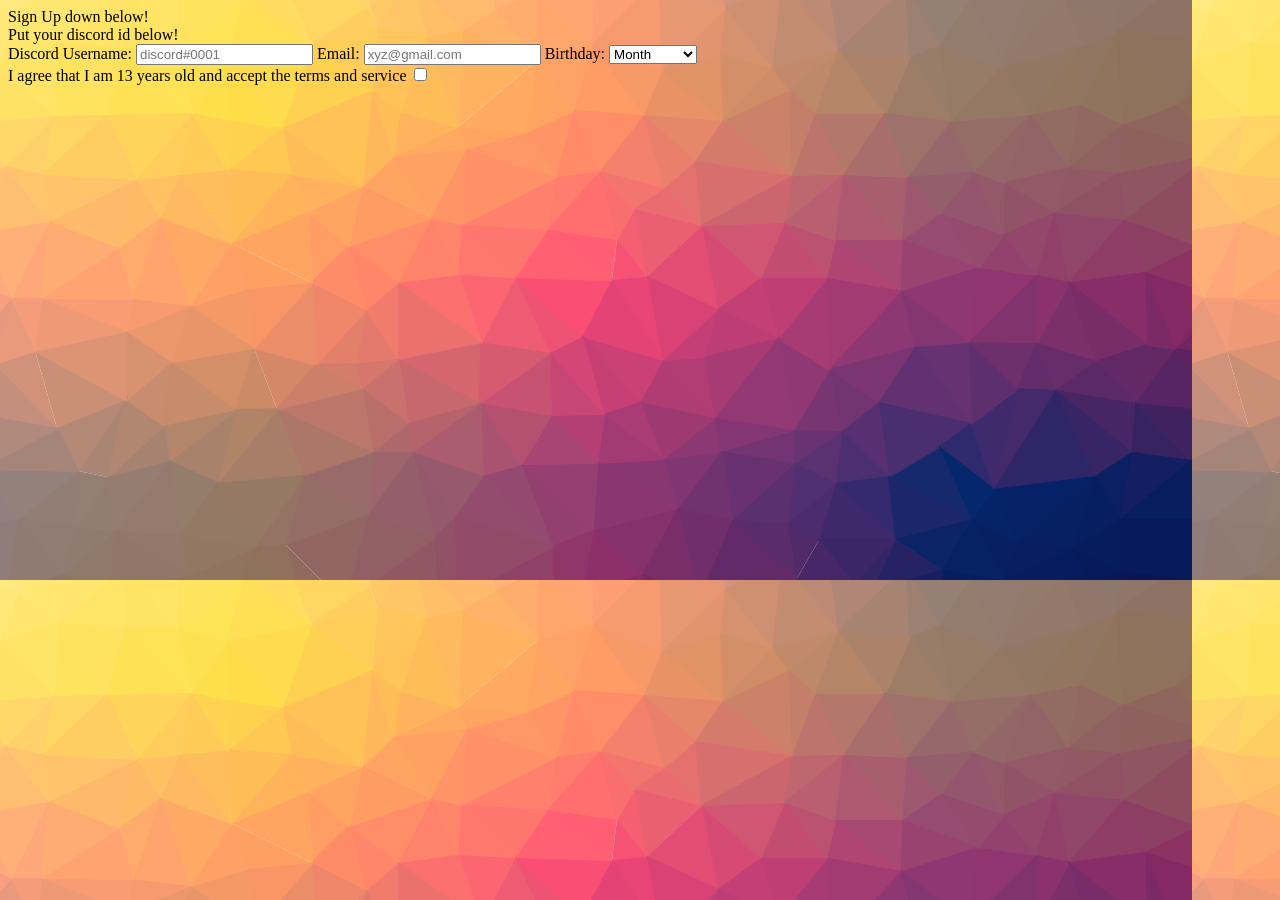
==== index.html @ b668864c "Update index.html" ====
<!DOCTYPE html>
<hmtl>
<head>
  <title> Sign Up for Mod!</title>
</head>
<body background="cool-background.png"
  
 <h1> Sign Up down below!</h1> 
  
  <div id="reg-form"> Put your discord id below!
    <form>
      <label for="first-name"> Discord Username: </label>
             <input type="text" name="first-name" placeholder="discord#0001" required> 
      
      <label for="email"> Email: </label>
             <input type="text" name="email" placeholder="xyz@gmail.com" required> 
  
  
  
  <label for="Month">Birthday: </label>
<select name="Month">
  <option Value="0" selected disabled>Month</option>
  <option Value="Jan">January</option>
  <option Value="Feb">February</option>
  <option Value="March">March</option>
  <option Value="April">April</option>
  <option Value="May">May</option>
  <option Value="June">June</option>
  <option Value="July">July</option>
  <option Value="Aug">August</option>
  <option Value="Sep">September</option>
  <option Value="Oct">October</option>
  <option Value="Nov">November</option>
  <option Value="Dec">December</option>
</select>
  
      </div>
    <label for="agree">I agree that I am 13 years old and accept the terms and service</label>
    <input type="checkbox" name="agree">  
  
          <link rel="icon" href="pictures/cool-background.png">
    </form>
</div>
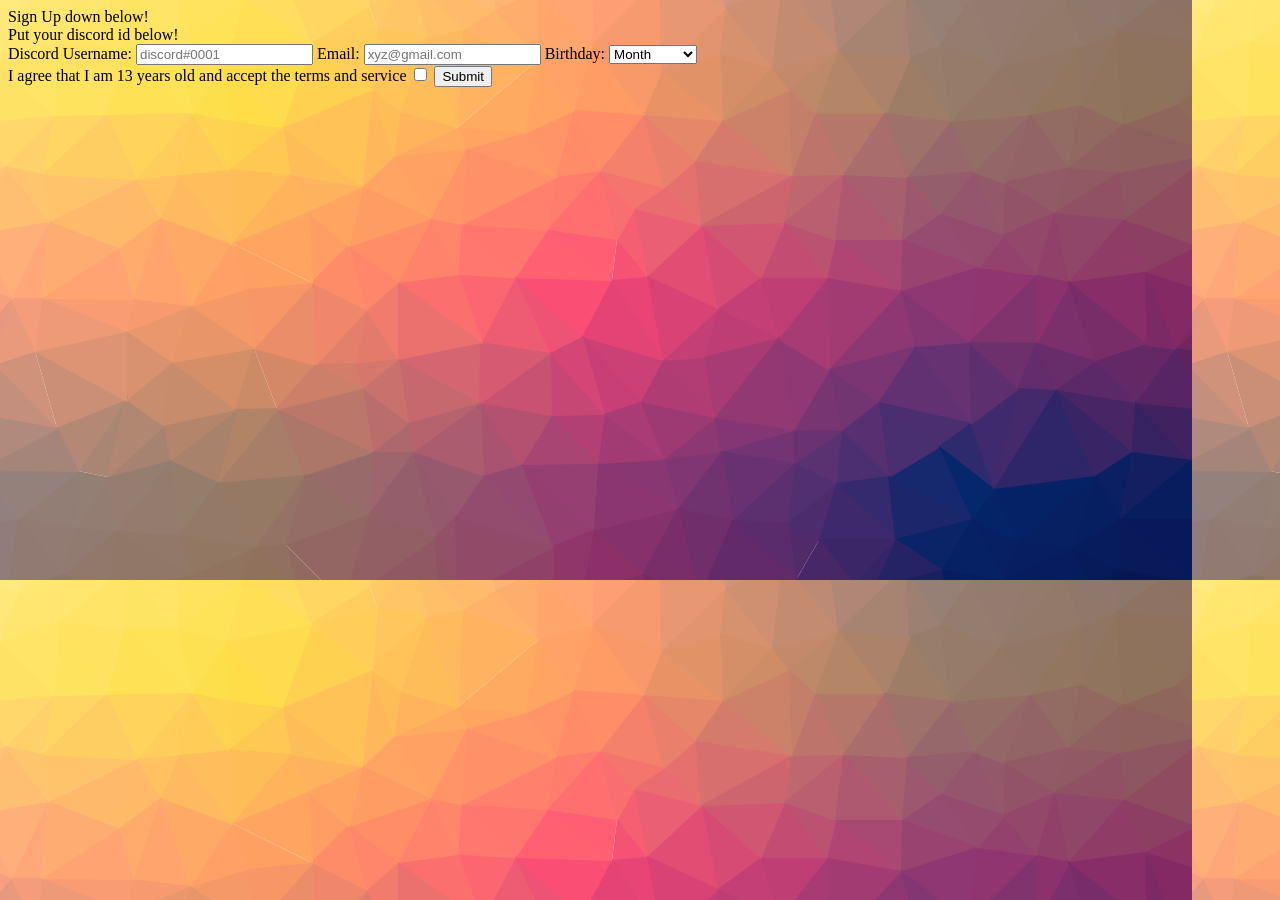
==== commit d0b27317: "Create index.html" ====
--- a/index.html
+++ b/index.html
@@ -37,6 +37,8 @@
       </div>
     <label for="agree">I agree that I am 13 years old and accept the terms and service</label>
     <input type="checkbox" name="agree">  
+    
+    <button type="submit">Submit</button>
   
           <link rel="icon" href="pictures/cool-background.png">
     </form>
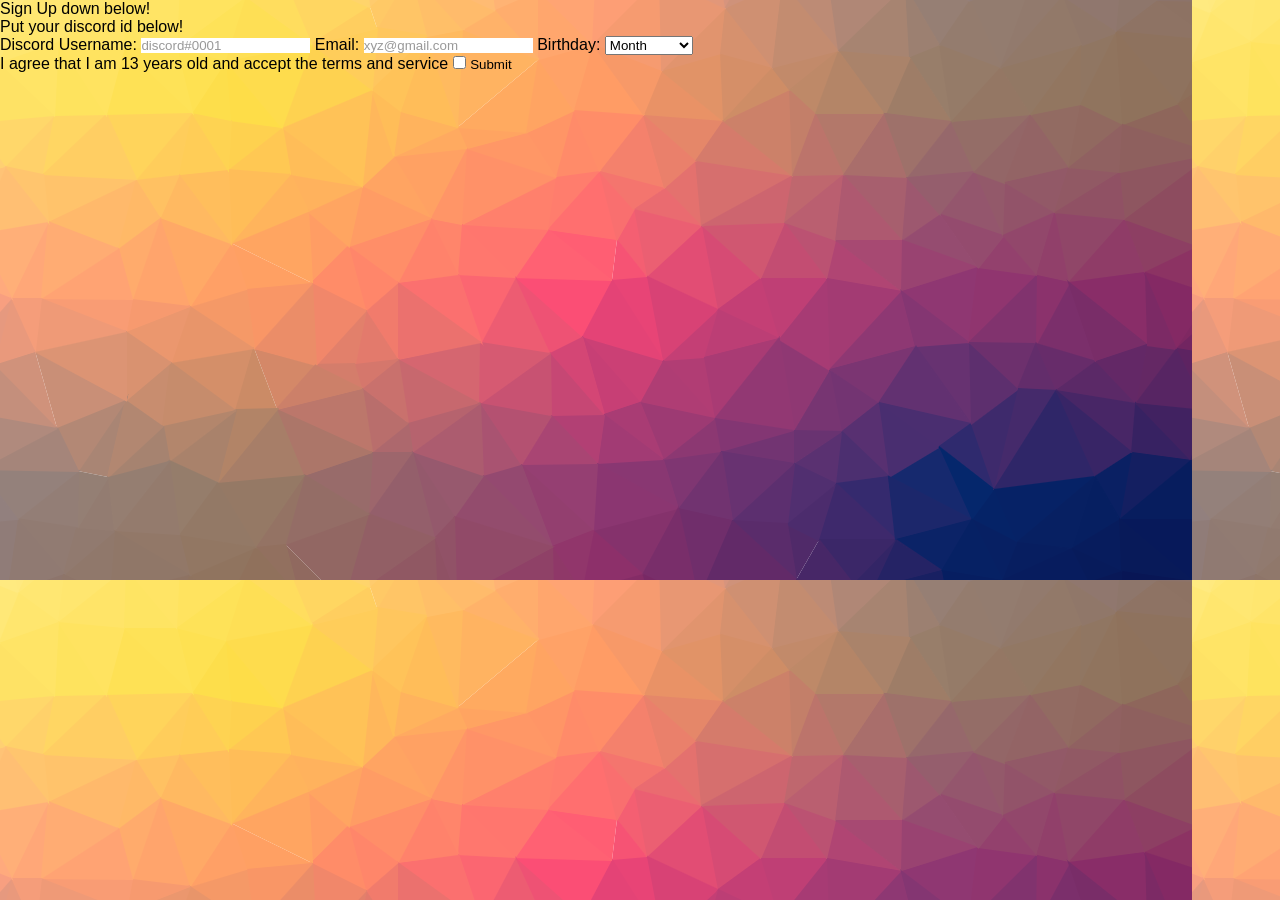
==== commit 2c0bf9a7: "Update index.html" ====
--- a/index.html
+++ b/index.html
@@ -15,7 +15,7 @@
       <label for="email"> Email: </label>
              <input type="text" name="email" placeholder="xyz@gmail.com" required> 
   
-  
+  <link rel="stylesheet" type="text/css" href="style.css">
   
   <label for="Month">Birthday: </label>
 <select name="Month">
--- a/style.css
+++ b/style.css
@@ -0,0 +1,437 @@
+
+
+
+
+/*//////////////////////////////////////////////////////////////////
+[ FONT ]*/
+
+@font-face {
+  font-family: Montserrat-Regular;
+  src: url('../fonts/montserrat/Montserrat-Regular.ttf'); 
+}
+
+@font-face {
+  font-family: Montserrat-Bold;
+  src: url('../fonts/montserrat/Montserrat-Bold.ttf'); 
+}
+
+@font-face {
+  font-family: Montserrat-ExtraBold;
+  src: url('../fonts/montserrat/Montserrat-ExtraBold.ttf'); 
+}
+
+@font-face {
+  font-family: Montserrat-Medium;
+  src: url('../fonts/montserrat/Montserrat-Medium.ttf'); 
+}
+
+
+
+/*//////////////////////////////////////////////////////////////////
+[ RESTYLE TAG ]*/
+
+* {
+	margin: 0px; 
+	padding: 0px; 
+	box-sizing: border-box;
+}
+
+body, html {
+	height: 100%;
+	font-family: Montserrat-Regular, sans-serif;
+}
+
+/*---------------------------------------------*/
+a {
+	font-family: Montserrat-Regular;
+	font-size: 14px;
+	line-height: 1.7;
+	color: #666666;
+	margin: 0px;
+	transition: all 0.4s;
+	-webkit-transition: all 0.4s;
+  -o-transition: all 0.4s;
+  -moz-transition: all 0.4s;
+}
+
+a:focus {
+	outline: none !important;
+}
+
+a:hover {
+	text-decoration: none;
+	color: #57b846;
+}
+
+/*---------------------------------------------*/
+h1,h2,h3,h4,h5,h6 {
+	margin: 0px;
+}
+
+p {
+	font-family: Montserrat-Regular;
+	font-size: 14px;
+	line-height: 1.7;
+	color: #666666;
+	margin: 0px;
+}
+
+ul, li {
+	margin: 0px;
+	list-style-type: none;
+}
+
+
+/*---------------------------------------------*/
+input {
+	outline: none;
+	border: none;
+}
+
+textarea {
+  outline: none;
+  border: none;
+}
+
+textarea:focus, input:focus {
+  border-color: transparent !important;
+}
+
+input::-webkit-input-placeholder { color: #999999; }
+input:-moz-placeholder { color: #999999; }
+input::-moz-placeholder { color: #999999; }
+input:-ms-input-placeholder { color: #999999; }
+
+textarea::-webkit-input-placeholder { color: #999999; }
+textarea:-moz-placeholder { color: #999999; }
+textarea::-moz-placeholder { color: #999999; }
+textarea:-ms-input-placeholder { color: #999999; }
+
+/*---------------------------------------------*/
+button {
+	outline: none !important;
+	border: none;
+	background: transparent;
+}
+
+button:hover {
+	cursor: pointer;
+}
+
+iframe {
+	border: none !important;
+}
+
+
+
+
+/*//////////////////////////////////////////////////////////////////
+[ Contact 1 ]*/
+
+.contact1 {
+  width: 100%;
+  min-height: 100%;
+  padding: 15px;
+
+  background: #009bff;
+  background: -webkit-linear-gradient(left, #0072ff, #00c6ff);
+  background: -o-linear-gradient(left, #0072ff, #00c6ff);
+  background: -moz-linear-gradient(left, #0072ff, #00c6ff);
+  background: linear-gradient(left, #0072ff, #00c6ff);
+
+  display: -webkit-box;
+  display: -webkit-flex;
+  display: -moz-box;
+  display: -ms-flexbox;
+  display: flex;
+  flex-wrap: wrap;
+  justify-content: center;
+  align-items: center;
+}
+
+.container-contact1 {
+  width: 1163px;
+  background: #fff;
+  border-radius: 10px;
+  overflow: hidden;
+
+  display: -webkit-box;
+  display: -webkit-flex;
+  display: -moz-box;
+  display: -ms-flexbox;
+  display: flex;
+  flex-wrap: wrap;
+  justify-content: space-between;
+  align-items: center;
+
+  padding: 90px 130px 88px 148px;
+}
+
+/*------------------------------------------------------------------
+[  ]*/
+.contact1-pic {
+  width: 296px;
+}
+
+.contact1-pic img {
+  max-width: 100%;
+}
+
+
+/*------------------------------------------------------------------
+[  ]*/
+.contact1-form {
+  width: 390px;
+}
+
+.contact1-form-title {
+  display: block;
+  font-family: Montserrat-ExtraBold;
+  font-size: 24px;
+  color: #333333;
+  line-height: 1.2;
+  text-align: center;
+  padding-bottom: 44px;
+}
+
+input.input1 {
+  height: 50px;
+  border-radius: 25px;
+  padding: 0 30px;
+}
+input.input1 + .shadow-input1 {
+  border-radius: 25px;
+}
+
+textarea.input1 {
+  min-height: 150px;
+  border-radius: 25px;
+  padding: 12px 30px;
+}
+textarea.input1 + .shadow-input1 {
+  border-radius: 25px;
+}
+
+/*---------------------------------------------*/
+.wrap-input1 {
+  position: relative;
+  width: 100%;
+  z-index: 1;
+  margin-bottom: 20px;
+}
+
+.input1 {
+  display: block;
+  width: 100%;
+  background: #e6e6e6;
+  font-family: Montserrat-Bold;
+  font-size: 15px;
+  line-height: 1.5;
+  color: #666666;
+}
+
+.shadow-input1 {
+  content: '';
+  display: block;
+  position: absolute;
+  bottom: 0;
+  left: 0;
+  z-index: -1;
+  width: 100%;
+  height: 100%;
+  box-shadow: 0px 0px 0px 0px;
+  color: rgba(87,184,70, 0.5);
+}
+
+.input1:focus + .shadow-input1 {
+  -webkit-animation: anim-shadow 0.5s ease-in-out forwards;
+  animation: anim-shadow 0.5s ease-in-out forwards;
+}
+
+@-webkit-keyframes anim-shadow {
+  to {
+    box-shadow: 0px 0px 80px 30px;
+    opacity: 0;
+  }
+}
+
+@keyframes anim-shadow {
+  to {
+    box-shadow: 0px 0px 80px 30px;
+    opacity: 0;
+  }
+}
+
+/*---------------------------------------------*/
+.container-contact1-form-btn {
+  display: -webkit-box;
+  display: -webkit-flex;
+  display: -moz-box;
+  display: -ms-flexbox;
+  display: flex;
+  flex-wrap: wrap;
+  justify-content: center;
+}
+
+.contact1-form-btn {
+  min-width: 193px;
+  height: 50px;
+  border-radius: 25px;
+  background: #57b846;
+  font-family: Montserrat-Bold;
+  font-size: 15px;
+  line-height: 1.5;
+  color: #fff;
+  display: -webkit-box;
+  display: -webkit-flex;
+  display: -moz-box;
+  display: -ms-flexbox;
+  display: flex;
+  justify-content: center;
+  align-items: center;
+  padding: 0 25px;
+
+  -webkit-transition: all 0.4s;
+  -o-transition: all 0.4s;
+  -moz-transition: all 0.4s;
+  transition: all 0.4s;
+}
+
+.contact1-form-btn i {
+  margin-left: 7px;
+
+  -webkit-transition: all 0.4s;
+  -o-transition: all 0.4s;
+  -moz-transition: all 0.4s;
+  transition: all 0.4s;
+}
+
+.contact1-form-btn:hover {
+  background: #333333;
+}
+
+.contact1-form-btn:hover i {
+  -webkit-transform: translateX(10px);
+  -moz-transform: translateX(10px);
+  -ms-transform: translateX(10px);
+  -o-transform: translateX(10px);
+  transform: translateX(10px);
+}
+
+
+
+
+/*------------------------------------------------------------------
+[ Responsive ]*/
+
+@media (max-width: 1200px) {
+  .contact1-pic {
+    width: 33.5%;
+  }
+
+  .contact1-form {
+    width: 44%;
+  }
+}
+
+@media (max-width: 992px) {
+  .container-contact1 {
+    padding: 90px 80px 88px 90px;
+  }
+
+  .contact1-pic {
+    width: 35%;
+  }
+
+  .contact1-form {
+    width: 55%;
+  }
+}
+
+@media (max-width: 768px) {
+  .container-contact1 {
+    padding: 90px 80px 88px 80px;
+  }
+
+  .contact1-pic {
+    display: none;
+  }
+
+  .contact1-form {
+    width: 100%;
+  }
+}
+
+@media (max-width: 576px) {
+  .container-contact1 {
+    padding: 90px 15px 88px 15px;
+  }
+}
+
+
+/*------------------------------------------------------------------
+[ Alert validate ]*/
+
+.validate-input {
+  position: relative;
+}
+
+.alert-validate::before {
+  content: attr(data-validate);
+  position: absolute;
+  max-width: 70%;
+  background-color: white;
+  border: 1px solid #c80000;
+  border-radius: 13px;
+  padding: 4px 25px 4px 10px;
+  top: 50%;
+  -webkit-transform: translateY(-50%);
+  -moz-transform: translateY(-50%);
+  -ms-transform: translateY(-50%);
+  -o-transform: translateY(-50%);
+  transform: translateY(-50%);
+  right: 8px;
+  pointer-events: none;
+
+  font-family: Montserrat-Medium;
+  color: #c80000;
+  font-size: 13px;
+  line-height: 1.4;
+  text-align: left;
+
+  visibility: hidden;
+  opacity: 0;
+
+  -webkit-transition: opacity 0.4s;
+  -o-transition: opacity 0.4s;
+  -moz-transition: opacity 0.4s;
+  transition: opacity 0.4s;
+}
+
+.alert-validate::after {
+  content: "\f06a";
+  font-family: FontAwesome;
+  display: block;
+  position: absolute;
+  color: #c80000;
+  font-size: 15px;
+  top: 50%;
+  -webkit-transform: translateY(-50%);
+  -moz-transform: translateY(-50%);
+  -ms-transform: translateY(-50%);
+  -o-transform: translateY(-50%);
+  transform: translateY(-50%);
+  right: 13px;
+}
+
+.alert-validate:hover:before {
+  visibility: visible;
+  opacity: 1;
+}
+
+@media (max-width: 992px) {
+  .alert-validate::before {
+    visibility: visible;
+    opacity: 1;
+  }
+}
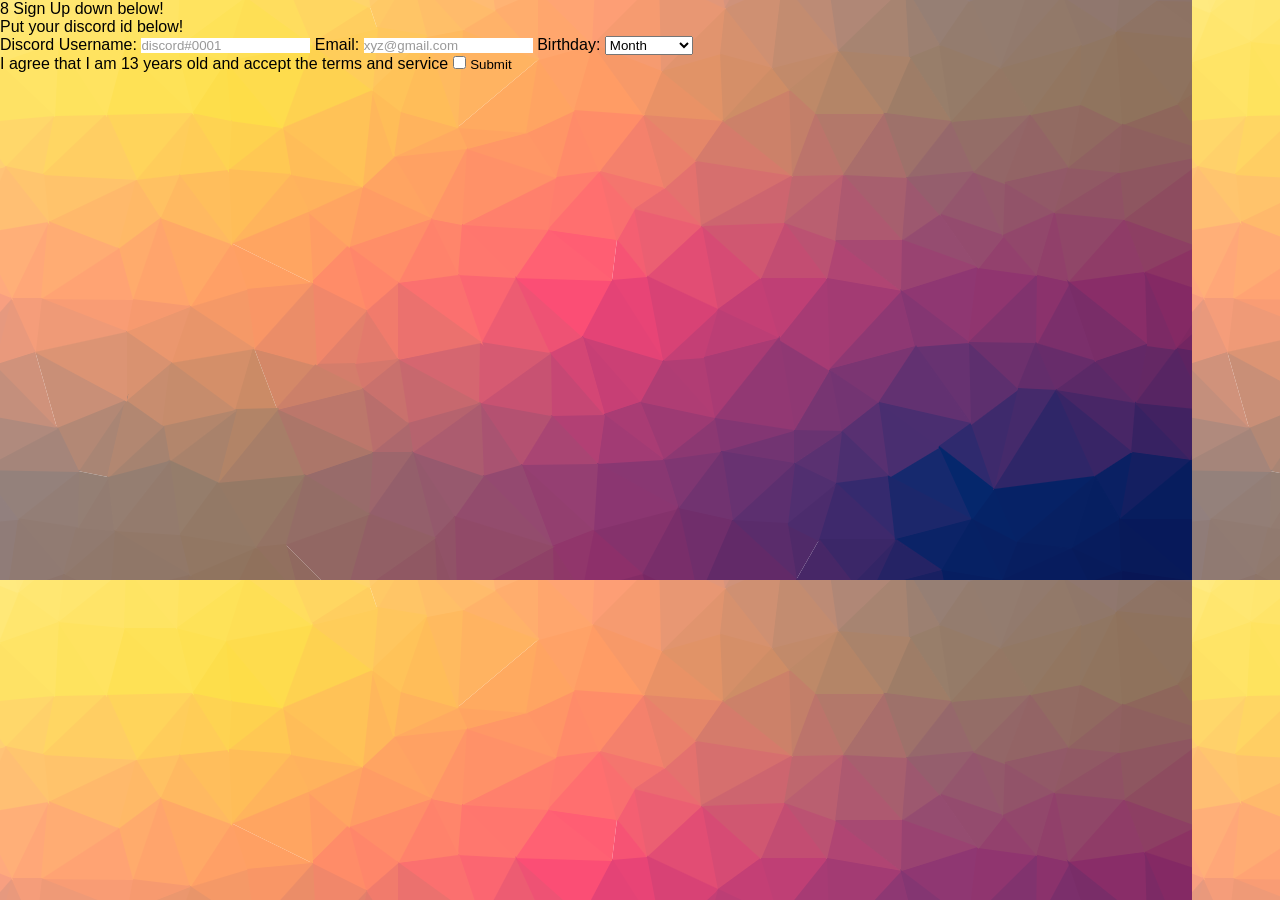
==== commit 918c81a8: "Update index.html" ====
--- a/index.html
+++ b/index.html
@@ -1,4 +1,4 @@
-<!DOCTYPE html>
+8<!DOCTYPE html>
 <hmtl>
 <head>
   <title> Sign Up for Mod!</title>
@@ -16,6 +16,7 @@
              <input type="text" name="email" placeholder="xyz@gmail.com" required> 
   
   <link rel="stylesheet" type="text/css" href="style.css">
+  <link rel="stylesheet" type="text/css" href="util.css">
   
   <label for="Month">Birthday: </label>
 <select name="Month">
--- a/util.css
+++ b/util.css
@@ -0,0 +1,2993 @@
+/*[ FONT SIZE ]
+///////////////////////////////////////////////////////////
+*/
+.fs-1 {font-size: 1px;}
+.fs-2 {font-size: 2px;}
+.fs-3 {font-size: 3px;}
+.fs-4 {font-size: 4px;}
+.fs-5 {font-size: 5px;}
+.fs-6 {font-size: 6px;}
+.fs-7 {font-size: 7px;}
+.fs-8 {font-size: 8px;}
+.fs-9 {font-size: 9px;}
+.fs-10 {font-size: 10px;}
+.fs-11 {font-size: 11px;}
+.fs-12 {font-size: 12px;}
+.fs-13 {font-size: 13px;}
+.fs-14 {font-size: 14px;}
+.fs-15 {font-size: 15px;}
+.fs-16 {font-size: 16px;}
+.fs-17 {font-size: 17px;}
+.fs-18 {font-size: 18px;}
+.fs-19 {font-size: 19px;}
+.fs-20 {font-size: 20px;}
+.fs-21 {font-size: 21px;}
+.fs-22 {font-size: 22px;}
+.fs-23 {font-size: 23px;}
+.fs-24 {font-size: 24px;}
+.fs-25 {font-size: 25px;}
+.fs-26 {font-size: 26px;}
+.fs-27 {font-size: 27px;}
+.fs-28 {font-size: 28px;}
+.fs-29 {font-size: 29px;}
+.fs-30 {font-size: 30px;}
+.fs-31 {font-size: 31px;}
+.fs-32 {font-size: 32px;}
+.fs-33 {font-size: 33px;}
+.fs-34 {font-size: 34px;}
+.fs-35 {font-size: 35px;}
+.fs-36 {font-size: 36px;}
+.fs-37 {font-size: 37px;}
+.fs-38 {font-size: 38px;}
+.fs-39 {font-size: 39px;}
+.fs-40 {font-size: 40px;}
+.fs-41 {font-size: 41px;}
+.fs-42 {font-size: 42px;}
+.fs-43 {font-size: 43px;}
+.fs-44 {font-size: 44px;}
+.fs-45 {font-size: 45px;}
+.fs-46 {font-size: 46px;}
+.fs-47 {font-size: 47px;}
+.fs-48 {font-size: 48px;}
+.fs-49 {font-size: 49px;}
+.fs-50 {font-size: 50px;}
+.fs-51 {font-size: 51px;}
+.fs-52 {font-size: 52px;}
+.fs-53 {font-size: 53px;}
+.fs-54 {font-size: 54px;}
+.fs-55 {font-size: 55px;}
+.fs-56 {font-size: 56px;}
+.fs-57 {font-size: 57px;}
+.fs-58 {font-size: 58px;}
+.fs-59 {font-size: 59px;}
+.fs-60 {font-size: 60px;}
+.fs-61 {font-size: 61px;}
+.fs-62 {font-size: 62px;}
+.fs-63 {font-size: 63px;}
+.fs-64 {font-size: 64px;}
+.fs-65 {font-size: 65px;}
+.fs-66 {font-size: 66px;}
+.fs-67 {font-size: 67px;}
+.fs-68 {font-size: 68px;}
+.fs-69 {font-size: 69px;}
+.fs-70 {font-size: 70px;}
+.fs-71 {font-size: 71px;}
+.fs-72 {font-size: 72px;}
+.fs-73 {font-size: 73px;}
+.fs-74 {font-size: 74px;}
+.fs-75 {font-size: 75px;}
+.fs-76 {font-size: 76px;}
+.fs-77 {font-size: 77px;}
+.fs-78 {font-size: 78px;}
+.fs-79 {font-size: 79px;}
+.fs-80 {font-size: 80px;}
+.fs-81 {font-size: 81px;}
+.fs-82 {font-size: 82px;}
+.fs-83 {font-size: 83px;}
+.fs-84 {font-size: 84px;}
+.fs-85 {font-size: 85px;}
+.fs-86 {font-size: 86px;}
+.fs-87 {font-size: 87px;}
+.fs-88 {font-size: 88px;}
+.fs-89 {font-size: 89px;}
+.fs-90 {font-size: 90px;}
+.fs-91 {font-size: 91px;}
+.fs-92 {font-size: 92px;}
+.fs-93 {font-size: 93px;}
+.fs-94 {font-size: 94px;}
+.fs-95 {font-size: 95px;}
+.fs-96 {font-size: 96px;}
+.fs-97 {font-size: 97px;}
+.fs-98 {font-size: 98px;}
+.fs-99 {font-size: 99px;}
+.fs-100 {font-size: 100px;}
+.fs-101 {font-size: 101px;}
+.fs-102 {font-size: 102px;}
+.fs-103 {font-size: 103px;}
+.fs-104 {font-size: 104px;}
+.fs-105 {font-size: 105px;}
+.fs-106 {font-size: 106px;}
+.fs-107 {font-size: 107px;}
+.fs-108 {font-size: 108px;}
+.fs-109 {font-size: 109px;}
+.fs-110 {font-size: 110px;}
+.fs-111 {font-size: 111px;}
+.fs-112 {font-size: 112px;}
+.fs-113 {font-size: 113px;}
+.fs-114 {font-size: 114px;}
+.fs-115 {font-size: 115px;}
+.fs-116 {font-size: 116px;}
+.fs-117 {font-size: 117px;}
+.fs-118 {font-size: 118px;}
+.fs-119 {font-size: 119px;}
+.fs-120 {font-size: 120px;}
+.fs-121 {font-size: 121px;}
+.fs-122 {font-size: 122px;}
+.fs-123 {font-size: 123px;}
+.fs-124 {font-size: 124px;}
+.fs-125 {font-size: 125px;}
+.fs-126 {font-size: 126px;}
+.fs-127 {font-size: 127px;}
+.fs-128 {font-size: 128px;}
+.fs-129 {font-size: 129px;}
+.fs-130 {font-size: 130px;}
+.fs-131 {font-size: 131px;}
+.fs-132 {font-size: 132px;}
+.fs-133 {font-size: 133px;}
+.fs-134 {font-size: 134px;}
+.fs-135 {font-size: 135px;}
+.fs-136 {font-size: 136px;}
+.fs-137 {font-size: 137px;}
+.fs-138 {font-size: 138px;}
+.fs-139 {font-size: 139px;}
+.fs-140 {font-size: 140px;}
+.fs-141 {font-size: 141px;}
+.fs-142 {font-size: 142px;}
+.fs-143 {font-size: 143px;}
+.fs-144 {font-size: 144px;}
+.fs-145 {font-size: 145px;}
+.fs-146 {font-size: 146px;}
+.fs-147 {font-size: 147px;}
+.fs-148 {font-size: 148px;}
+.fs-149 {font-size: 149px;}
+.fs-150 {font-size: 150px;}
+.fs-151 {font-size: 151px;}
+.fs-152 {font-size: 152px;}
+.fs-153 {font-size: 153px;}
+.fs-154 {font-size: 154px;}
+.fs-155 {font-size: 155px;}
+.fs-156 {font-size: 156px;}
+.fs-157 {font-size: 157px;}
+.fs-158 {font-size: 158px;}
+.fs-159 {font-size: 159px;}
+.fs-160 {font-size: 160px;}
+.fs-161 {font-size: 161px;}
+.fs-162 {font-size: 162px;}
+.fs-163 {font-size: 163px;}
+.fs-164 {font-size: 164px;}
+.fs-165 {font-size: 165px;}
+.fs-166 {font-size: 166px;}
+.fs-167 {font-size: 167px;}
+.fs-168 {font-size: 168px;}
+.fs-169 {font-size: 169px;}
+.fs-170 {font-size: 170px;}
+.fs-171 {font-size: 171px;}
+.fs-172 {font-size: 172px;}
+.fs-173 {font-size: 173px;}
+.fs-174 {font-size: 174px;}
+.fs-175 {font-size: 175px;}
+.fs-176 {font-size: 176px;}
+.fs-177 {font-size: 177px;}
+.fs-178 {font-size: 178px;}
+.fs-179 {font-size: 179px;}
+.fs-180 {font-size: 180px;}
+.fs-181 {font-size: 181px;}
+.fs-182 {font-size: 182px;}
+.fs-183 {font-size: 183px;}
+.fs-184 {font-size: 184px;}
+.fs-185 {font-size: 185px;}
+.fs-186 {font-size: 186px;}
+.fs-187 {font-size: 187px;}
+.fs-188 {font-size: 188px;}
+.fs-189 {font-size: 189px;}
+.fs-190 {font-size: 190px;}
+.fs-191 {font-size: 191px;}
+.fs-192 {font-size: 192px;}
+.fs-193 {font-size: 193px;}
+.fs-194 {font-size: 194px;}
+.fs-195 {font-size: 195px;}
+.fs-196 {font-size: 196px;}
+.fs-197 {font-size: 197px;}
+.fs-198 {font-size: 198px;}
+.fs-199 {font-size: 199px;}
+.fs-200 {font-size: 200px;}
+
+/*[ PADDING ]
+///////////////////////////////////////////////////////////
+*/
+.p-t-0 {padding-top: 0px;}
+.p-t-1 {padding-top: 1px;}
+.p-t-2 {padding-top: 2px;}
+.p-t-3 {padding-top: 3px;}
+.p-t-4 {padding-top: 4px;}
+.p-t-5 {padding-top: 5px;}
+.p-t-6 {padding-top: 6px;}
+.p-t-7 {padding-top: 7px;}
+.p-t-8 {padding-top: 8px;}
+.p-t-9 {padding-top: 9px;}
+.p-t-10 {padding-top: 10px;}
+.p-t-11 {padding-top: 11px;}
+.p-t-12 {padding-top: 12px;}
+.p-t-13 {padding-top: 13px;}
+.p-t-14 {padding-top: 14px;}
+.p-t-15 {padding-top: 15px;}
+.p-t-16 {padding-top: 16px;}
+.p-t-17 {padding-top: 17px;}
+.p-t-18 {padding-top: 18px;}
+.p-t-19 {padding-top: 19px;}
+.p-t-20 {padding-top: 20px;}
+.p-t-21 {padding-top: 21px;}
+.p-t-22 {padding-top: 22px;}
+.p-t-23 {padding-top: 23px;}
+.p-t-24 {padding-top: 24px;}
+.p-t-25 {padding-top: 25px;}
+.p-t-26 {padding-top: 26px;}
+.p-t-27 {padding-top: 27px;}
+.p-t-28 {padding-top: 28px;}
+.p-t-29 {padding-top: 29px;}
+.p-t-30 {padding-top: 30px;}
+.p-t-31 {padding-top: 31px;}
+.p-t-32 {padding-top: 32px;}
+.p-t-33 {padding-top: 33px;}
+.p-t-34 {padding-top: 34px;}
+.p-t-35 {padding-top: 35px;}
+.p-t-36 {padding-top: 36px;}
+.p-t-37 {padding-top: 37px;}
+.p-t-38 {padding-top: 38px;}
+.p-t-39 {padding-top: 39px;}
+.p-t-40 {padding-top: 40px;}
+.p-t-41 {padding-top: 41px;}
+.p-t-42 {padding-top: 42px;}
+.p-t-43 {padding-top: 43px;}
+.p-t-44 {padding-top: 44px;}
+.p-t-45 {padding-top: 45px;}
+.p-t-46 {padding-top: 46px;}
+.p-t-47 {padding-top: 47px;}
+.p-t-48 {padding-top: 48px;}
+.p-t-49 {padding-top: 49px;}
+.p-t-50 {padding-top: 50px;}
+.p-t-51 {padding-top: 51px;}
+.p-t-52 {padding-top: 52px;}
+.p-t-53 {padding-top: 53px;}
+.p-t-54 {padding-top: 54px;}
+.p-t-55 {padding-top: 55px;}
+.p-t-56 {padding-top: 56px;}
+.p-t-57 {padding-top: 57px;}
+.p-t-58 {padding-top: 58px;}
+.p-t-59 {padding-top: 59px;}
+.p-t-60 {padding-top: 60px;}
+.p-t-61 {padding-top: 61px;}
+.p-t-62 {padding-top: 62px;}
+.p-t-63 {padding-top: 63px;}
+.p-t-64 {padding-top: 64px;}
+.p-t-65 {padding-top: 65px;}
+.p-t-66 {padding-top: 66px;}
+.p-t-67 {padding-top: 67px;}
+.p-t-68 {padding-top: 68px;}
+.p-t-69 {padding-top: 69px;}
+.p-t-70 {padding-top: 70px;}
+.p-t-71 {padding-top: 71px;}
+.p-t-72 {padding-top: 72px;}
+.p-t-73 {padding-top: 73px;}
+.p-t-74 {padding-top: 74px;}
+.p-t-75 {padding-top: 75px;}
+.p-t-76 {padding-top: 76px;}
+.p-t-77 {padding-top: 77px;}
+.p-t-78 {padding-top: 78px;}
+.p-t-79 {padding-top: 79px;}
+.p-t-80 {padding-top: 80px;}
+.p-t-81 {padding-top: 81px;}
+.p-t-82 {padding-top: 82px;}
+.p-t-83 {padding-top: 83px;}
+.p-t-84 {padding-top: 84px;}
+.p-t-85 {padding-top: 85px;}
+.p-t-86 {padding-top: 86px;}
+.p-t-87 {padding-top: 87px;}
+.p-t-88 {padding-top: 88px;}
+.p-t-89 {padding-top: 89px;}
+.p-t-90 {padding-top: 90px;}
+.p-t-91 {padding-top: 91px;}
+.p-t-92 {padding-top: 92px;}
+.p-t-93 {padding-top: 93px;}
+.p-t-94 {padding-top: 94px;}
+.p-t-95 {padding-top: 95px;}
+.p-t-96 {padding-top: 96px;}
+.p-t-97 {padding-top: 97px;}
+.p-t-98 {padding-top: 98px;}
+.p-t-99 {padding-top: 99px;}
+.p-t-100 {padding-top: 100px;}
+.p-t-101 {padding-top: 101px;}
+.p-t-102 {padding-top: 102px;}
+.p-t-103 {padding-top: 103px;}
+.p-t-104 {padding-top: 104px;}
+.p-t-105 {padding-top: 105px;}
+.p-t-106 {padding-top: 106px;}
+.p-t-107 {padding-top: 107px;}
+.p-t-108 {padding-top: 108px;}
+.p-t-109 {padding-top: 109px;}
+.p-t-110 {padding-top: 110px;}
+.p-t-111 {padding-top: 111px;}
+.p-t-112 {padding-top: 112px;}
+.p-t-113 {padding-top: 113px;}
+.p-t-114 {padding-top: 114px;}
+.p-t-115 {padding-top: 115px;}
+.p-t-116 {padding-top: 116px;}
+.p-t-117 {padding-top: 117px;}
+.p-t-118 {padding-top: 118px;}
+.p-t-119 {padding-top: 119px;}
+.p-t-120 {padding-top: 120px;}
+.p-t-121 {padding-top: 121px;}
+.p-t-122 {padding-top: 122px;}
+.p-t-123 {padding-top: 123px;}
+.p-t-124 {padding-top: 124px;}
+.p-t-125 {padding-top: 125px;}
+.p-t-126 {padding-top: 126px;}
+.p-t-127 {padding-top: 127px;}
+.p-t-128 {padding-top: 128px;}
+.p-t-129 {padding-top: 129px;}
+.p-t-130 {padding-top: 130px;}
+.p-t-131 {padding-top: 131px;}
+.p-t-132 {padding-top: 132px;}
+.p-t-133 {padding-top: 133px;}
+.p-t-134 {padding-top: 134px;}
+.p-t-135 {padding-top: 135px;}
+.p-t-136 {padding-top: 136px;}
+.p-t-137 {padding-top: 137px;}
+.p-t-138 {padding-top: 138px;}
+.p-t-139 {padding-top: 139px;}
+.p-t-140 {padding-top: 140px;}
+.p-t-141 {padding-top: 141px;}
+.p-t-142 {padding-top: 142px;}
+.p-t-143 {padding-top: 143px;}
+.p-t-144 {padding-top: 144px;}
+.p-t-145 {padding-top: 145px;}
+.p-t-146 {padding-top: 146px;}
+.p-t-147 {padding-top: 147px;}
+.p-t-148 {padding-top: 148px;}
+.p-t-149 {padding-top: 149px;}
+.p-t-150 {padding-top: 150px;}
+.p-t-151 {padding-top: 151px;}
+.p-t-152 {padding-top: 152px;}
+.p-t-153 {padding-top: 153px;}
+.p-t-154 {padding-top: 154px;}
+.p-t-155 {padding-top: 155px;}
+.p-t-156 {padding-top: 156px;}
+.p-t-157 {padding-top: 157px;}
+.p-t-158 {padding-top: 158px;}
+.p-t-159 {padding-top: 159px;}
+.p-t-160 {padding-top: 160px;}
+.p-t-161 {padding-top: 161px;}
+.p-t-162 {padding-top: 162px;}
+.p-t-163 {padding-top: 163px;}
+.p-t-164 {padding-top: 164px;}
+.p-t-165 {padding-top: 165px;}
+.p-t-166 {padding-top: 166px;}
+.p-t-167 {padding-top: 167px;}
+.p-t-168 {padding-top: 168px;}
+.p-t-169 {padding-top: 169px;}
+.p-t-170 {padding-top: 170px;}
+.p-t-171 {padding-top: 171px;}
+.p-t-172 {padding-top: 172px;}
+.p-t-173 {padding-top: 173px;}
+.p-t-174 {padding-top: 174px;}
+.p-t-175 {padding-top: 175px;}
+.p-t-176 {padding-top: 176px;}
+.p-t-177 {padding-top: 177px;}
+.p-t-178 {padding-top: 178px;}
+.p-t-179 {padding-top: 179px;}
+.p-t-180 {padding-top: 180px;}
+.p-t-181 {padding-top: 181px;}
+.p-t-182 {padding-top: 182px;}
+.p-t-183 {padding-top: 183px;}
+.p-t-184 {padding-top: 184px;}
+.p-t-185 {padding-top: 185px;}
+.p-t-186 {padding-top: 186px;}
+.p-t-187 {padding-top: 187px;}
+.p-t-188 {padding-top: 188px;}
+.p-t-189 {padding-top: 189px;}
+.p-t-190 {padding-top: 190px;}
+.p-t-191 {padding-top: 191px;}
+.p-t-192 {padding-top: 192px;}
+.p-t-193 {padding-top: 193px;}
+.p-t-194 {padding-top: 194px;}
+.p-t-195 {padding-top: 195px;}
+.p-t-196 {padding-top: 196px;}
+.p-t-197 {padding-top: 197px;}
+.p-t-198 {padding-top: 198px;}
+.p-t-199 {padding-top: 199px;}
+.p-t-200 {padding-top: 200px;}
+.p-t-201 {padding-top: 201px;}
+.p-t-202 {padding-top: 202px;}
+.p-t-203 {padding-top: 203px;}
+.p-t-204 {padding-top: 204px;}
+.p-t-205 {padding-top: 205px;}
+.p-t-206 {padding-top: 206px;}
+.p-t-207 {padding-top: 207px;}
+.p-t-208 {padding-top: 208px;}
+.p-t-209 {padding-top: 209px;}
+.p-t-210 {padding-top: 210px;}
+.p-t-211 {padding-top: 211px;}
+.p-t-212 {padding-top: 212px;}
+.p-t-213 {padding-top: 213px;}
+.p-t-214 {padding-top: 214px;}
+.p-t-215 {padding-top: 215px;}
+.p-t-216 {padding-top: 216px;}
+.p-t-217 {padding-top: 217px;}
+.p-t-218 {padding-top: 218px;}
+.p-t-219 {padding-top: 219px;}
+.p-t-220 {padding-top: 220px;}
+.p-t-221 {padding-top: 221px;}
+.p-t-222 {padding-top: 222px;}
+.p-t-223 {padding-top: 223px;}
+.p-t-224 {padding-top: 224px;}
+.p-t-225 {padding-top: 225px;}
+.p-t-226 {padding-top: 226px;}
+.p-t-227 {padding-top: 227px;}
+.p-t-228 {padding-top: 228px;}
+.p-t-229 {padding-top: 229px;}
+.p-t-230 {padding-top: 230px;}
+.p-t-231 {padding-top: 231px;}
+.p-t-232 {padding-top: 232px;}
+.p-t-233 {padding-top: 233px;}
+.p-t-234 {padding-top: 234px;}
+.p-t-235 {padding-top: 235px;}
+.p-t-236 {padding-top: 236px;}
+.p-t-237 {padding-top: 237px;}
+.p-t-238 {padding-top: 238px;}
+.p-t-239 {padding-top: 239px;}
+.p-t-240 {padding-top: 240px;}
+.p-t-241 {padding-top: 241px;}
+.p-t-242 {padding-top: 242px;}
+.p-t-243 {padding-top: 243px;}
+.p-t-244 {padding-top: 244px;}
+.p-t-245 {padding-top: 245px;}
+.p-t-246 {padding-top: 246px;}
+.p-t-247 {padding-top: 247px;}
+.p-t-248 {padding-top: 248px;}
+.p-t-249 {padding-top: 249px;}
+.p-t-250 {padding-top: 250px;}
+.p-b-0 {padding-bottom: 0px;}
+.p-b-1 {padding-bottom: 1px;}
+.p-b-2 {padding-bottom: 2px;}
+.p-b-3 {padding-bottom: 3px;}
+.p-b-4 {padding-bottom: 4px;}
+.p-b-5 {padding-bottom: 5px;}
+.p-b-6 {padding-bottom: 6px;}
+.p-b-7 {padding-bottom: 7px;}
+.p-b-8 {padding-bottom: 8px;}
+.p-b-9 {padding-bottom: 9px;}
+.p-b-10 {padding-bottom: 10px;}
+.p-b-11 {padding-bottom: 11px;}
+.p-b-12 {padding-bottom: 12px;}
+.p-b-13 {padding-bottom: 13px;}
+.p-b-14 {padding-bottom: 14px;}
+.p-b-15 {padding-bottom: 15px;}
+.p-b-16 {padding-bottom: 16px;}
+.p-b-17 {padding-bottom: 17px;}
+.p-b-18 {padding-bottom: 18px;}
+.p-b-19 {padding-bottom: 19px;}
+.p-b-20 {padding-bottom: 20px;}
+.p-b-21 {padding-bottom: 21px;}
+.p-b-22 {padding-bottom: 22px;}
+.p-b-23 {padding-bottom: 23px;}
+.p-b-24 {padding-bottom: 24px;}
+.p-b-25 {padding-bottom: 25px;}
+.p-b-26 {padding-bottom: 26px;}
+.p-b-27 {padding-bottom: 27px;}
+.p-b-28 {padding-bottom: 28px;}
+.p-b-29 {padding-bottom: 29px;}
+.p-b-30 {padding-bottom: 30px;}
+.p-b-31 {padding-bottom: 31px;}
+.p-b-32 {padding-bottom: 32px;}
+.p-b-33 {padding-bottom: 33px;}
+.p-b-34 {padding-bottom: 34px;}
+.p-b-35 {padding-bottom: 35px;}
+.p-b-36 {padding-bottom: 36px;}
+.p-b-37 {padding-bottom: 37px;}
+.p-b-38 {padding-bottom: 38px;}
+.p-b-39 {padding-bottom: 39px;}
+.p-b-40 {padding-bottom: 40px;}
+.p-b-41 {padding-bottom: 41px;}
+.p-b-42 {padding-bottom: 42px;}
+.p-b-43 {padding-bottom: 43px;}
+.p-b-44 {padding-bottom: 44px;}
+.p-b-45 {padding-bottom: 45px;}
+.p-b-46 {padding-bottom: 46px;}
+.p-b-47 {padding-bottom: 47px;}
+.p-b-48 {padding-bottom: 48px;}
+.p-b-49 {padding-bottom: 49px;}
+.p-b-50 {padding-bottom: 50px;}
+.p-b-51 {padding-bottom: 51px;}
+.p-b-52 {padding-bottom: 52px;}
+.p-b-53 {padding-bottom: 53px;}
+.p-b-54 {padding-bottom: 54px;}
+.p-b-55 {padding-bottom: 55px;}
+.p-b-56 {padding-bottom: 56px;}
+.p-b-57 {padding-bottom: 57px;}
+.p-b-58 {padding-bottom: 58px;}
+.p-b-59 {padding-bottom: 59px;}
+.p-b-60 {padding-bottom: 60px;}
+.p-b-61 {padding-bottom: 61px;}
+.p-b-62 {padding-bottom: 62px;}
+.p-b-63 {padding-bottom: 63px;}
+.p-b-64 {padding-bottom: 64px;}
+.p-b-65 {padding-bottom: 65px;}
+.p-b-66 {padding-bottom: 66px;}
+.p-b-67 {padding-bottom: 67px;}
+.p-b-68 {padding-bottom: 68px;}
+.p-b-69 {padding-bottom: 69px;}
+.p-b-70 {padding-bottom: 70px;}
+.p-b-71 {padding-bottom: 71px;}
+.p-b-72 {padding-bottom: 72px;}
+.p-b-73 {padding-bottom: 73px;}
+.p-b-74 {padding-bottom: 74px;}
+.p-b-75 {padding-bottom: 75px;}
+.p-b-76 {padding-bottom: 76px;}
+.p-b-77 {padding-bottom: 77px;}
+.p-b-78 {padding-bottom: 78px;}
+.p-b-79 {padding-bottom: 79px;}
+.p-b-80 {padding-bottom: 80px;}
+.p-b-81 {padding-bottom: 81px;}
+.p-b-82 {padding-bottom: 82px;}
+.p-b-83 {padding-bottom: 83px;}
+.p-b-84 {padding-bottom: 84px;}
+.p-b-85 {padding-bottom: 85px;}
+.p-b-86 {padding-bottom: 86px;}
+.p-b-87 {padding-bottom: 87px;}
+.p-b-88 {padding-bottom: 88px;}
+.p-b-89 {padding-bottom: 89px;}
+.p-b-90 {padding-bottom: 90px;}
+.p-b-91 {padding-bottom: 91px;}
+.p-b-92 {padding-bottom: 92px;}
+.p-b-93 {padding-bottom: 93px;}
+.p-b-94 {padding-bottom: 94px;}
+.p-b-95 {padding-bottom: 95px;}
+.p-b-96 {padding-bottom: 96px;}
+.p-b-97 {padding-bottom: 97px;}
+.p-b-98 {padding-bottom: 98px;}
+.p-b-99 {padding-bottom: 99px;}
+.p-b-100 {padding-bottom: 100px;}
+.p-b-101 {padding-bottom: 101px;}
+.p-b-102 {padding-bottom: 102px;}
+.p-b-103 {padding-bottom: 103px;}
+.p-b-104 {padding-bottom: 104px;}
+.p-b-105 {padding-bottom: 105px;}
+.p-b-106 {padding-bottom: 106px;}
+.p-b-107 {padding-bottom: 107px;}
+.p-b-108 {padding-bottom: 108px;}
+.p-b-109 {padding-bottom: 109px;}
+.p-b-110 {padding-bottom: 110px;}
+.p-b-111 {padding-bottom: 111px;}
+.p-b-112 {padding-bottom: 112px;}
+.p-b-113 {padding-bottom: 113px;}
+.p-b-114 {padding-bottom: 114px;}
+.p-b-115 {padding-bottom: 115px;}
+.p-b-116 {padding-bottom: 116px;}
+.p-b-117 {padding-bottom: 117px;}
+.p-b-118 {padding-bottom: 118px;}
+.p-b-119 {padding-bottom: 119px;}
+.p-b-120 {padding-bottom: 120px;}
+.p-b-121 {padding-bottom: 121px;}
+.p-b-122 {padding-bottom: 122px;}
+.p-b-123 {padding-bottom: 123px;}
+.p-b-124 {padding-bottom: 124px;}
+.p-b-125 {padding-bottom: 125px;}
+.p-b-126 {padding-bottom: 126px;}
+.p-b-127 {padding-bottom: 127px;}
+.p-b-128 {padding-bottom: 128px;}
+.p-b-129 {padding-bottom: 129px;}
+.p-b-130 {padding-bottom: 130px;}
+.p-b-131 {padding-bottom: 131px;}
+.p-b-132 {padding-bottom: 132px;}
+.p-b-133 {padding-bottom: 133px;}
+.p-b-134 {padding-bottom: 134px;}
+.p-b-135 {padding-bottom: 135px;}
+.p-b-136 {padding-bottom: 136px;}
+.p-b-137 {padding-bottom: 137px;}
+.p-b-138 {padding-bottom: 138px;}
+.p-b-139 {padding-bottom: 139px;}
+.p-b-140 {padding-bottom: 140px;}
+.p-b-141 {padding-bottom: 141px;}
+.p-b-142 {padding-bottom: 142px;}
+.p-b-143 {padding-bottom: 143px;}
+.p-b-144 {padding-bottom: 144px;}
+.p-b-145 {padding-bottom: 145px;}
+.p-b-146 {padding-bottom: 146px;}
+.p-b-147 {padding-bottom: 147px;}
+.p-b-148 {padding-bottom: 148px;}
+.p-b-149 {padding-bottom: 149px;}
+.p-b-150 {padding-bottom: 150px;}
+.p-b-151 {padding-bottom: 151px;}
+.p-b-152 {padding-bottom: 152px;}
+.p-b-153 {padding-bottom: 153px;}
+.p-b-154 {padding-bottom: 154px;}
+.p-b-155 {padding-bottom: 155px;}
+.p-b-156 {padding-bottom: 156px;}
+.p-b-157 {padding-bottom: 157px;}
+.p-b-158 {padding-bottom: 158px;}
+.p-b-159 {padding-bottom: 159px;}
+.p-b-160 {padding-bottom: 160px;}
+.p-b-161 {padding-bottom: 161px;}
+.p-b-162 {padding-bottom: 162px;}
+.p-b-163 {padding-bottom: 163px;}
+.p-b-164 {padding-bottom: 164px;}
+.p-b-165 {padding-bottom: 165px;}
+.p-b-166 {padding-bottom: 166px;}
+.p-b-167 {padding-bottom: 167px;}
+.p-b-168 {padding-bottom: 168px;}
+.p-b-169 {padding-bottom: 169px;}
+.p-b-170 {padding-bottom: 170px;}
+.p-b-171 {padding-bottom: 171px;}
+.p-b-172 {padding-bottom: 172px;}
+.p-b-173 {padding-bottom: 173px;}
+.p-b-174 {padding-bottom: 174px;}
+.p-b-175 {padding-bottom: 175px;}
+.p-b-176 {padding-bottom: 176px;}
+.p-b-177 {padding-bottom: 177px;}
+.p-b-178 {padding-bottom: 178px;}
+.p-b-179 {padding-bottom: 179px;}
+.p-b-180 {padding-bottom: 180px;}
+.p-b-181 {padding-bottom: 181px;}
+.p-b-182 {padding-bottom: 182px;}
+.p-b-183 {padding-bottom: 183px;}
+.p-b-184 {padding-bottom: 184px;}
+.p-b-185 {padding-bottom: 185px;}
+.p-b-186 {padding-bottom: 186px;}
+.p-b-187 {padding-bottom: 187px;}
+.p-b-188 {padding-bottom: 188px;}
+.p-b-189 {padding-bottom: 189px;}
+.p-b-190 {padding-bottom: 190px;}
+.p-b-191 {padding-bottom: 191px;}
+.p-b-192 {padding-bottom: 192px;}
+.p-b-193 {padding-bottom: 193px;}
+.p-b-194 {padding-bottom: 194px;}
+.p-b-195 {padding-bottom: 195px;}
+.p-b-196 {padding-bottom: 196px;}
+.p-b-197 {padding-bottom: 197px;}
+.p-b-198 {padding-bottom: 198px;}
+.p-b-199 {padding-bottom: 199px;}
+.p-b-200 {padding-bottom: 200px;}
+.p-b-201 {padding-bottom: 201px;}
+.p-b-202 {padding-bottom: 202px;}
+.p-b-203 {padding-bottom: 203px;}
+.p-b-204 {padding-bottom: 204px;}
+.p-b-205 {padding-bottom: 205px;}
+.p-b-206 {padding-bottom: 206px;}
+.p-b-207 {padding-bottom: 207px;}
+.p-b-208 {padding-bottom: 208px;}
+.p-b-209 {padding-bottom: 209px;}
+.p-b-210 {padding-bottom: 210px;}
+.p-b-211 {padding-bottom: 211px;}
+.p-b-212 {padding-bottom: 212px;}
+.p-b-213 {padding-bottom: 213px;}
+.p-b-214 {padding-bottom: 214px;}
+.p-b-215 {padding-bottom: 215px;}
+.p-b-216 {padding-bottom: 216px;}
+.p-b-217 {padding-bottom: 217px;}
+.p-b-218 {padding-bottom: 218px;}
+.p-b-219 {padding-bottom: 219px;}
+.p-b-220 {padding-bottom: 220px;}
+.p-b-221 {padding-bottom: 221px;}
+.p-b-222 {padding-bottom: 222px;}
+.p-b-223 {padding-bottom: 223px;}
+.p-b-224 {padding-bottom: 224px;}
+.p-b-225 {padding-bottom: 225px;}
+.p-b-226 {padding-bottom: 226px;}
+.p-b-227 {padding-bottom: 227px;}
+.p-b-228 {padding-bottom: 228px;}
+.p-b-229 {padding-bottom: 229px;}
+.p-b-230 {padding-bottom: 230px;}
+.p-b-231 {padding-bottom: 231px;}
+.p-b-232 {padding-bottom: 232px;}
+.p-b-233 {padding-bottom: 233px;}
+.p-b-234 {padding-bottom: 234px;}
+.p-b-235 {padding-bottom: 235px;}
+.p-b-236 {padding-bottom: 236px;}
+.p-b-237 {padding-bottom: 237px;}
+.p-b-238 {padding-bottom: 238px;}
+.p-b-239 {padding-bottom: 239px;}
+.p-b-240 {padding-bottom: 240px;}
+.p-b-241 {padding-bottom: 241px;}
+.p-b-242 {padding-bottom: 242px;}
+.p-b-243 {padding-bottom: 243px;}
+.p-b-244 {padding-bottom: 244px;}
+.p-b-245 {padding-bottom: 245px;}
+.p-b-246 {padding-bottom: 246px;}
+.p-b-247 {padding-bottom: 247px;}
+.p-b-248 {padding-bottom: 248px;}
+.p-b-249 {padding-bottom: 249px;}
+.p-b-250 {padding-bottom: 250px;}
+.p-l-0 {padding-left: 0px;}
+.p-l-1 {padding-left: 1px;}
+.p-l-2 {padding-left: 2px;}
+.p-l-3 {padding-left: 3px;}
+.p-l-4 {padding-left: 4px;}
+.p-l-5 {padding-left: 5px;}
+.p-l-6 {padding-left: 6px;}
+.p-l-7 {padding-left: 7px;}
+.p-l-8 {padding-left: 8px;}
+.p-l-9 {padding-left: 9px;}
+.p-l-10 {padding-left: 10px;}
+.p-l-11 {padding-left: 11px;}
+.p-l-12 {padding-left: 12px;}
+.p-l-13 {padding-left: 13px;}
+.p-l-14 {padding-left: 14px;}
+.p-l-15 {padding-left: 15px;}
+.p-l-16 {padding-left: 16px;}
+.p-l-17 {padding-left: 17px;}
+.p-l-18 {padding-left: 18px;}
+.p-l-19 {padding-left: 19px;}
+.p-l-20 {padding-left: 20px;}
+.p-l-21 {padding-left: 21px;}
+.p-l-22 {padding-left: 22px;}
+.p-l-23 {padding-left: 23px;}
+.p-l-24 {padding-left: 24px;}
+.p-l-25 {padding-left: 25px;}
+.p-l-26 {padding-left: 26px;}
+.p-l-27 {padding-left: 27px;}
+.p-l-28 {padding-left: 28px;}
+.p-l-29 {padding-left: 29px;}
+.p-l-30 {padding-left: 30px;}
+.p-l-31 {padding-left: 31px;}
+.p-l-32 {padding-left: 32px;}
+.p-l-33 {padding-left: 33px;}
+.p-l-34 {padding-left: 34px;}
+.p-l-35 {padding-left: 35px;}
+.p-l-36 {padding-left: 36px;}
+.p-l-37 {padding-left: 37px;}
+.p-l-38 {padding-left: 38px;}
+.p-l-39 {padding-left: 39px;}
+.p-l-40 {padding-left: 40px;}
+.p-l-41 {padding-left: 41px;}
+.p-l-42 {padding-left: 42px;}
+.p-l-43 {padding-left: 43px;}
+.p-l-44 {padding-left: 44px;}
+.p-l-45 {padding-left: 45px;}
+.p-l-46 {padding-left: 46px;}
+.p-l-47 {padding-left: 47px;}
+.p-l-48 {padding-left: 48px;}
+.p-l-49 {padding-left: 49px;}
+.p-l-50 {padding-left: 50px;}
+.p-l-51 {padding-left: 51px;}
+.p-l-52 {padding-left: 52px;}
+.p-l-53 {padding-left: 53px;}
+.p-l-54 {padding-left: 54px;}
+.p-l-55 {padding-left: 55px;}
+.p-l-56 {padding-left: 56px;}
+.p-l-57 {padding-left: 57px;}
+.p-l-58 {padding-left: 58px;}
+.p-l-59 {padding-left: 59px;}
+.p-l-60 {padding-left: 60px;}
+.p-l-61 {padding-left: 61px;}
+.p-l-62 {padding-left: 62px;}
+.p-l-63 {padding-left: 63px;}
+.p-l-64 {padding-left: 64px;}
+.p-l-65 {padding-left: 65px;}
+.p-l-66 {padding-left: 66px;}
+.p-l-67 {padding-left: 67px;}
+.p-l-68 {padding-left: 68px;}
+.p-l-69 {padding-left: 69px;}
+.p-l-70 {padding-left: 70px;}
+.p-l-71 {padding-left: 71px;}
+.p-l-72 {padding-left: 72px;}
+.p-l-73 {padding-left: 73px;}
+.p-l-74 {padding-left: 74px;}
+.p-l-75 {padding-left: 75px;}
+.p-l-76 {padding-left: 76px;}
+.p-l-77 {padding-left: 77px;}
+.p-l-78 {padding-left: 78px;}
+.p-l-79 {padding-left: 79px;}
+.p-l-80 {padding-left: 80px;}
+.p-l-81 {padding-left: 81px;}
+.p-l-82 {padding-left: 82px;}
+.p-l-83 {padding-left: 83px;}
+.p-l-84 {padding-left: 84px;}
+.p-l-85 {padding-left: 85px;}
+.p-l-86 {padding-left: 86px;}
+.p-l-87 {padding-left: 87px;}
+.p-l-88 {padding-left: 88px;}
+.p-l-89 {padding-left: 89px;}
+.p-l-90 {padding-left: 90px;}
+.p-l-91 {padding-left: 91px;}
+.p-l-92 {padding-left: 92px;}
+.p-l-93 {padding-left: 93px;}
+.p-l-94 {padding-left: 94px;}
+.p-l-95 {padding-left: 95px;}
+.p-l-96 {padding-left: 96px;}
+.p-l-97 {padding-left: 97px;}
+.p-l-98 {padding-left: 98px;}
+.p-l-99 {padding-left: 99px;}
+.p-l-100 {padding-left: 100px;}
+.p-l-101 {padding-left: 101px;}
+.p-l-102 {padding-left: 102px;}
+.p-l-103 {padding-left: 103px;}
+.p-l-104 {padding-left: 104px;}
+.p-l-105 {padding-left: 105px;}
+.p-l-106 {padding-left: 106px;}
+.p-l-107 {padding-left: 107px;}
+.p-l-108 {padding-left: 108px;}
+.p-l-109 {padding-left: 109px;}
+.p-l-110 {padding-left: 110px;}
+.p-l-111 {padding-left: 111px;}
+.p-l-112 {padding-left: 112px;}
+.p-l-113 {padding-left: 113px;}
+.p-l-114 {padding-left: 114px;}
+.p-l-115 {padding-left: 115px;}
+.p-l-116 {padding-left: 116px;}
+.p-l-117 {padding-left: 117px;}
+.p-l-118 {padding-left: 118px;}
+.p-l-119 {padding-left: 119px;}
+.p-l-120 {padding-left: 120px;}
+.p-l-121 {padding-left: 121px;}
+.p-l-122 {padding-left: 122px;}
+.p-l-123 {padding-left: 123px;}
+.p-l-124 {padding-left: 124px;}
+.p-l-125 {padding-left: 125px;}
+.p-l-126 {padding-left: 126px;}
+.p-l-127 {padding-left: 127px;}
+.p-l-128 {padding-left: 128px;}
+.p-l-129 {padding-left: 129px;}
+.p-l-130 {padding-left: 130px;}
+.p-l-131 {padding-left: 131px;}
+.p-l-132 {padding-left: 132px;}
+.p-l-133 {padding-left: 133px;}
+.p-l-134 {padding-left: 134px;}
+.p-l-135 {padding-left: 135px;}
+.p-l-136 {padding-left: 136px;}
+.p-l-137 {padding-left: 137px;}
+.p-l-138 {padding-left: 138px;}
+.p-l-139 {padding-left: 139px;}
+.p-l-140 {padding-left: 140px;}
+.p-l-141 {padding-left: 141px;}
+.p-l-142 {padding-left: 142px;}
+.p-l-143 {padding-left: 143px;}
+.p-l-144 {padding-left: 144px;}
+.p-l-145 {padding-left: 145px;}
+.p-l-146 {padding-left: 146px;}
+.p-l-147 {padding-left: 147px;}
+.p-l-148 {padding-left: 148px;}
+.p-l-149 {padding-left: 149px;}
+.p-l-150 {padding-left: 150px;}
+.p-l-151 {padding-left: 151px;}
+.p-l-152 {padding-left: 152px;}
+.p-l-153 {padding-left: 153px;}
+.p-l-154 {padding-left: 154px;}
+.p-l-155 {padding-left: 155px;}
+.p-l-156 {padding-left: 156px;}
+.p-l-157 {padding-left: 157px;}
+.p-l-158 {padding-left: 158px;}
+.p-l-159 {padding-left: 159px;}
+.p-l-160 {padding-left: 160px;}
+.p-l-161 {padding-left: 161px;}
+.p-l-162 {padding-left: 162px;}
+.p-l-163 {padding-left: 163px;}
+.p-l-164 {padding-left: 164px;}
+.p-l-165 {padding-left: 165px;}
+.p-l-166 {padding-left: 166px;}
+.p-l-167 {padding-left: 167px;}
+.p-l-168 {padding-left: 168px;}
+.p-l-169 {padding-left: 169px;}
+.p-l-170 {padding-left: 170px;}
+.p-l-171 {padding-left: 171px;}
+.p-l-172 {padding-left: 172px;}
+.p-l-173 {padding-left: 173px;}
+.p-l-174 {padding-left: 174px;}
+.p-l-175 {padding-left: 175px;}
+.p-l-176 {padding-left: 176px;}
+.p-l-177 {padding-left: 177px;}
+.p-l-178 {padding-left: 178px;}
+.p-l-179 {padding-left: 179px;}
+.p-l-180 {padding-left: 180px;}
+.p-l-181 {padding-left: 181px;}
+.p-l-182 {padding-left: 182px;}
+.p-l-183 {padding-left: 183px;}
+.p-l-184 {padding-left: 184px;}
+.p-l-185 {padding-left: 185px;}
+.p-l-186 {padding-left: 186px;}
+.p-l-187 {padding-left: 187px;}
+.p-l-188 {padding-left: 188px;}
+.p-l-189 {padding-left: 189px;}
+.p-l-190 {padding-left: 190px;}
+.p-l-191 {padding-left: 191px;}
+.p-l-192 {padding-left: 192px;}
+.p-l-193 {padding-left: 193px;}
+.p-l-194 {padding-left: 194px;}
+.p-l-195 {padding-left: 195px;}
+.p-l-196 {padding-left: 196px;}
+.p-l-197 {padding-left: 197px;}
+.p-l-198 {padding-left: 198px;}
+.p-l-199 {padding-left: 199px;}
+.p-l-200 {padding-left: 200px;}
+.p-l-201 {padding-left: 201px;}
+.p-l-202 {padding-left: 202px;}
+.p-l-203 {padding-left: 203px;}
+.p-l-204 {padding-left: 204px;}
+.p-l-205 {padding-left: 205px;}
+.p-l-206 {padding-left: 206px;}
+.p-l-207 {padding-left: 207px;}
+.p-l-208 {padding-left: 208px;}
+.p-l-209 {padding-left: 209px;}
+.p-l-210 {padding-left: 210px;}
+.p-l-211 {padding-left: 211px;}
+.p-l-212 {padding-left: 212px;}
+.p-l-213 {padding-left: 213px;}
+.p-l-214 {padding-left: 214px;}
+.p-l-215 {padding-left: 215px;}
+.p-l-216 {padding-left: 216px;}
+.p-l-217 {padding-left: 217px;}
+.p-l-218 {padding-left: 218px;}
+.p-l-219 {padding-left: 219px;}
+.p-l-220 {padding-left: 220px;}
+.p-l-221 {padding-left: 221px;}
+.p-l-222 {padding-left: 222px;}
+.p-l-223 {padding-left: 223px;}
+.p-l-224 {padding-left: 224px;}
+.p-l-225 {padding-left: 225px;}
+.p-l-226 {padding-left: 226px;}
+.p-l-227 {padding-left: 227px;}
+.p-l-228 {padding-left: 228px;}
+.p-l-229 {padding-left: 229px;}
+.p-l-230 {padding-left: 230px;}
+.p-l-231 {padding-left: 231px;}
+.p-l-232 {padding-left: 232px;}
+.p-l-233 {padding-left: 233px;}
+.p-l-234 {padding-left: 234px;}
+.p-l-235 {padding-left: 235px;}
+.p-l-236 {padding-left: 236px;}
+.p-l-237 {padding-left: 237px;}
+.p-l-238 {padding-left: 238px;}
+.p-l-239 {padding-left: 239px;}
+.p-l-240 {padding-left: 240px;}
+.p-l-241 {padding-left: 241px;}
+.p-l-242 {padding-left: 242px;}
+.p-l-243 {padding-left: 243px;}
+.p-l-244 {padding-left: 244px;}
+.p-l-245 {padding-left: 245px;}
+.p-l-246 {padding-left: 246px;}
+.p-l-247 {padding-left: 247px;}
+.p-l-248 {padding-left: 248px;}
+.p-l-249 {padding-left: 249px;}
+.p-l-250 {padding-left: 250px;}
+.p-r-0 {padding-right: 0px;}
+.p-r-1 {padding-right: 1px;}
+.p-r-2 {padding-right: 2px;}
+.p-r-3 {padding-right: 3px;}
+.p-r-4 {padding-right: 4px;}
+.p-r-5 {padding-right: 5px;}
+.p-r-6 {padding-right: 6px;}
+.p-r-7 {padding-right: 7px;}
+.p-r-8 {padding-right: 8px;}
+.p-r-9 {padding-right: 9px;}
+.p-r-10 {padding-right: 10px;}
+.p-r-11 {padding-right: 11px;}
+.p-r-12 {padding-right: 12px;}
+.p-r-13 {padding-right: 13px;}
+.p-r-14 {padding-right: 14px;}
+.p-r-15 {padding-right: 15px;}
+.p-r-16 {padding-right: 16px;}
+.p-r-17 {padding-right: 17px;}
+.p-r-18 {padding-right: 18px;}
+.p-r-19 {padding-right: 19px;}
+.p-r-20 {padding-right: 20px;}
+.p-r-21 {padding-right: 21px;}
+.p-r-22 {padding-right: 22px;}
+.p-r-23 {padding-right: 23px;}
+.p-r-24 {padding-right: 24px;}
+.p-r-25 {padding-right: 25px;}
+.p-r-26 {padding-right: 26px;}
+.p-r-27 {padding-right: 27px;}
+.p-r-28 {padding-right: 28px;}
+.p-r-29 {padding-right: 29px;}
+.p-r-30 {padding-right: 30px;}
+.p-r-31 {padding-right: 31px;}
+.p-r-32 {padding-right: 32px;}
+.p-r-33 {padding-right: 33px;}
+.p-r-34 {padding-right: 34px;}
+.p-r-35 {padding-right: 35px;}
+.p-r-36 {padding-right: 36px;}
+.p-r-37 {padding-right: 37px;}
+.p-r-38 {padding-right: 38px;}
+.p-r-39 {padding-right: 39px;}
+.p-r-40 {padding-right: 40px;}
+.p-r-41 {padding-right: 41px;}
+.p-r-42 {padding-right: 42px;}
+.p-r-43 {padding-right: 43px;}
+.p-r-44 {padding-right: 44px;}
+.p-r-45 {padding-right: 45px;}
+.p-r-46 {padding-right: 46px;}
+.p-r-47 {padding-right: 47px;}
+.p-r-48 {padding-right: 48px;}
+.p-r-49 {padding-right: 49px;}
+.p-r-50 {padding-right: 50px;}
+.p-r-51 {padding-right: 51px;}
+.p-r-52 {padding-right: 52px;}
+.p-r-53 {padding-right: 53px;}
+.p-r-54 {padding-right: 54px;}
+.p-r-55 {padding-right: 55px;}
+.p-r-56 {padding-right: 56px;}
+.p-r-57 {padding-right: 57px;}
+.p-r-58 {padding-right: 58px;}
+.p-r-59 {padding-right: 59px;}
+.p-r-60 {padding-right: 60px;}
+.p-r-61 {padding-right: 61px;}
+.p-r-62 {padding-right: 62px;}
+.p-r-63 {padding-right: 63px;}
+.p-r-64 {padding-right: 64px;}
+.p-r-65 {padding-right: 65px;}
+.p-r-66 {padding-right: 66px;}
+.p-r-67 {padding-right: 67px;}
+.p-r-68 {padding-right: 68px;}
+.p-r-69 {padding-right: 69px;}
+.p-r-70 {padding-right: 70px;}
+.p-r-71 {padding-right: 71px;}
+.p-r-72 {padding-right: 72px;}
+.p-r-73 {padding-right: 73px;}
+.p-r-74 {padding-right: 74px;}
+.p-r-75 {padding-right: 75px;}
+.p-r-76 {padding-right: 76px;}
+.p-r-77 {padding-right: 77px;}
+.p-r-78 {padding-right: 78px;}
+.p-r-79 {padding-right: 79px;}
+.p-r-80 {padding-right: 80px;}
+.p-r-81 {padding-right: 81px;}
+.p-r-82 {padding-right: 82px;}
+.p-r-83 {padding-right: 83px;}
+.p-r-84 {padding-right: 84px;}
+.p-r-85 {padding-right: 85px;}
+.p-r-86 {padding-right: 86px;}
+.p-r-87 {padding-right: 87px;}
+.p-r-88 {padding-right: 88px;}
+.p-r-89 {padding-right: 89px;}
+.p-r-90 {padding-right: 90px;}
+.p-r-91 {padding-right: 91px;}
+.p-r-92 {padding-right: 92px;}
+.p-r-93 {padding-right: 93px;}
+.p-r-94 {padding-right: 94px;}
+.p-r-95 {padding-right: 95px;}
+.p-r-96 {padding-right: 96px;}
+.p-r-97 {padding-right: 97px;}
+.p-r-98 {padding-right: 98px;}
+.p-r-99 {padding-right: 99px;}
+.p-r-100 {padding-right: 100px;}
+.p-r-101 {padding-right: 101px;}
+.p-r-102 {padding-right: 102px;}
+.p-r-103 {padding-right: 103px;}
+.p-r-104 {padding-right: 104px;}
+.p-r-105 {padding-right: 105px;}
+.p-r-106 {padding-right: 106px;}
+.p-r-107 {padding-right: 107px;}
+.p-r-108 {padding-right: 108px;}
+.p-r-109 {padding-right: 109px;}
+.p-r-110 {padding-right: 110px;}
+.p-r-111 {padding-right: 111px;}
+.p-r-112 {padding-right: 112px;}
+.p-r-113 {padding-right: 113px;}
+.p-r-114 {padding-right: 114px;}
+.p-r-115 {padding-right: 115px;}
+.p-r-116 {padding-right: 116px;}
+.p-r-117 {padding-right: 117px;}
+.p-r-118 {padding-right: 118px;}
+.p-r-119 {padding-right: 119px;}
+.p-r-120 {padding-right: 120px;}
+.p-r-121 {padding-right: 121px;}
+.p-r-122 {padding-right: 122px;}
+.p-r-123 {padding-right: 123px;}
+.p-r-124 {padding-right: 124px;}
+.p-r-125 {padding-right: 125px;}
+.p-r-126 {padding-right: 126px;}
+.p-r-127 {padding-right: 127px;}
+.p-r-128 {padding-right: 128px;}
+.p-r-129 {padding-right: 129px;}
+.p-r-130 {padding-right: 130px;}
+.p-r-131 {padding-right: 131px;}
+.p-r-132 {padding-right: 132px;}
+.p-r-133 {padding-right: 133px;}
+.p-r-134 {padding-right: 134px;}
+.p-r-135 {padding-right: 135px;}
+.p-r-136 {padding-right: 136px;}
+.p-r-137 {padding-right: 137px;}
+.p-r-138 {padding-right: 138px;}
+.p-r-139 {padding-right: 139px;}
+.p-r-140 {padding-right: 140px;}
+.p-r-141 {padding-right: 141px;}
+.p-r-142 {padding-right: 142px;}
+.p-r-143 {padding-right: 143px;}
+.p-r-144 {padding-right: 144px;}
+.p-r-145 {padding-right: 145px;}
+.p-r-146 {padding-right: 146px;}
+.p-r-147 {padding-right: 147px;}
+.p-r-148 {padding-right: 148px;}
+.p-r-149 {padding-right: 149px;}
+.p-r-150 {padding-right: 150px;}
+.p-r-151 {padding-right: 151px;}
+.p-r-152 {padding-right: 152px;}
+.p-r-153 {padding-right: 153px;}
+.p-r-154 {padding-right: 154px;}
+.p-r-155 {padding-right: 155px;}
+.p-r-156 {padding-right: 156px;}
+.p-r-157 {padding-right: 157px;}
+.p-r-158 {padding-right: 158px;}
+.p-r-159 {padding-right: 159px;}
+.p-r-160 {padding-right: 160px;}
+.p-r-161 {padding-right: 161px;}
+.p-r-162 {padding-right: 162px;}
+.p-r-163 {padding-right: 163px;}
+.p-r-164 {padding-right: 164px;}
+.p-r-165 {padding-right: 165px;}
+.p-r-166 {padding-right: 166px;}
+.p-r-167 {padding-right: 167px;}
+.p-r-168 {padding-right: 168px;}
+.p-r-169 {padding-right: 169px;}
+.p-r-170 {padding-right: 170px;}
+.p-r-171 {padding-right: 171px;}
+.p-r-172 {padding-right: 172px;}
+.p-r-173 {padding-right: 173px;}
+.p-r-174 {padding-right: 174px;}
+.p-r-175 {padding-right: 175px;}
+.p-r-176 {padding-right: 176px;}
+.p-r-177 {padding-right: 177px;}
+.p-r-178 {padding-right: 178px;}
+.p-r-179 {padding-right: 179px;}
+.p-r-180 {padding-right: 180px;}
+.p-r-181 {padding-right: 181px;}
+.p-r-182 {padding-right: 182px;}
+.p-r-183 {padding-right: 183px;}
+.p-r-184 {padding-right: 184px;}
+.p-r-185 {padding-right: 185px;}
+.p-r-186 {padding-right: 186px;}
+.p-r-187 {padding-right: 187px;}
+.p-r-188 {padding-right: 188px;}
+.p-r-189 {padding-right: 189px;}
+.p-r-190 {padding-right: 190px;}
+.p-r-191 {padding-right: 191px;}
+.p-r-192 {padding-right: 192px;}
+.p-r-193 {padding-right: 193px;}
+.p-r-194 {padding-right: 194px;}
+.p-r-195 {padding-right: 195px;}
+.p-r-196 {padding-right: 196px;}
+.p-r-197 {padding-right: 197px;}
+.p-r-198 {padding-right: 198px;}
+.p-r-199 {padding-right: 199px;}
+.p-r-200 {padding-right: 200px;}
+.p-r-201 {padding-right: 201px;}
+.p-r-202 {padding-right: 202px;}
+.p-r-203 {padding-right: 203px;}
+.p-r-204 {padding-right: 204px;}
+.p-r-205 {padding-right: 205px;}
+.p-r-206 {padding-right: 206px;}
+.p-r-207 {padding-right: 207px;}
+.p-r-208 {padding-right: 208px;}
+.p-r-209 {padding-right: 209px;}
+.p-r-210 {padding-right: 210px;}
+.p-r-211 {padding-right: 211px;}
+.p-r-212 {padding-right: 212px;}
+.p-r-213 {padding-right: 213px;}
+.p-r-214 {padding-right: 214px;}
+.p-r-215 {padding-right: 215px;}
+.p-r-216 {padding-right: 216px;}
+.p-r-217 {padding-right: 217px;}
+.p-r-218 {padding-right: 218px;}
+.p-r-219 {padding-right: 219px;}
+.p-r-220 {padding-right: 220px;}
+.p-r-221 {padding-right: 221px;}
+.p-r-222 {padding-right: 222px;}
+.p-r-223 {padding-right: 223px;}
+.p-r-224 {padding-right: 224px;}
+.p-r-225 {padding-right: 225px;}
+.p-r-226 {padding-right: 226px;}
+.p-r-227 {padding-right: 227px;}
+.p-r-228 {padding-right: 228px;}
+.p-r-229 {padding-right: 229px;}
+.p-r-230 {padding-right: 230px;}
+.p-r-231 {padding-right: 231px;}
+.p-r-232 {padding-right: 232px;}
+.p-r-233 {padding-right: 233px;}
+.p-r-234 {padding-right: 234px;}
+.p-r-235 {padding-right: 235px;}
+.p-r-236 {padding-right: 236px;}
+.p-r-237 {padding-right: 237px;}
+.p-r-238 {padding-right: 238px;}
+.p-r-239 {padding-right: 239px;}
+.p-r-240 {padding-right: 240px;}
+.p-r-241 {padding-right: 241px;}
+.p-r-242 {padding-right: 242px;}
+.p-r-243 {padding-right: 243px;}
+.p-r-244 {padding-right: 244px;}
+.p-r-245 {padding-right: 245px;}
+.p-r-246 {padding-right: 246px;}
+.p-r-247 {padding-right: 247px;}
+.p-r-248 {padding-right: 248px;}
+.p-r-249 {padding-right: 249px;}
+.p-r-250 {padding-right: 250px;}
+
+/*[ MARGIN ]
+///////////////////////////////////////////////////////////
+*/
+.m-t-0 {margin-top: 0px;}
+.m-t-1 {margin-top: 1px;}
+.m-t-2 {margin-top: 2px;}
+.m-t-3 {margin-top: 3px;}
+.m-t-4 {margin-top: 4px;}
+.m-t-5 {margin-top: 5px;}
+.m-t-6 {margin-top: 6px;}
+.m-t-7 {margin-top: 7px;}
+.m-t-8 {margin-top: 8px;}
+.m-t-9 {margin-top: 9px;}
+.m-t-10 {margin-top: 10px;}
+.m-t-11 {margin-top: 11px;}
+.m-t-12 {margin-top: 12px;}
+.m-t-13 {margin-top: 13px;}
+.m-t-14 {margin-top: 14px;}
+.m-t-15 {margin-top: 15px;}
+.m-t-16 {margin-top: 16px;}
+.m-t-17 {margin-top: 17px;}
+.m-t-18 {margin-top: 18px;}
+.m-t-19 {margin-top: 19px;}
+.m-t-20 {margin-top: 20px;}
+.m-t-21 {margin-top: 21px;}
+.m-t-22 {margin-top: 22px;}
+.m-t-23 {margin-top: 23px;}
+.m-t-24 {margin-top: 24px;}
+.m-t-25 {margin-top: 25px;}
+.m-t-26 {margin-top: 26px;}
+.m-t-27 {margin-top: 27px;}
+.m-t-28 {margin-top: 28px;}
+.m-t-29 {margin-top: 29px;}
+.m-t-30 {margin-top: 30px;}
+.m-t-31 {margin-top: 31px;}
+.m-t-32 {margin-top: 32px;}
+.m-t-33 {margin-top: 33px;}
+.m-t-34 {margin-top: 34px;}
+.m-t-35 {margin-top: 35px;}
+.m-t-36 {margin-top: 36px;}
+.m-t-37 {margin-top: 37px;}
+.m-t-38 {margin-top: 38px;}
+.m-t-39 {margin-top: 39px;}
+.m-t-40 {margin-top: 40px;}
+.m-t-41 {margin-top: 41px;}
+.m-t-42 {margin-top: 42px;}
+.m-t-43 {margin-top: 43px;}
+.m-t-44 {margin-top: 44px;}
+.m-t-45 {margin-top: 45px;}
+.m-t-46 {margin-top: 46px;}
+.m-t-47 {margin-top: 47px;}
+.m-t-48 {margin-top: 48px;}
+.m-t-49 {margin-top: 49px;}
+.m-t-50 {margin-top: 50px;}
+.m-t-51 {margin-top: 51px;}
+.m-t-52 {margin-top: 52px;}
+.m-t-53 {margin-top: 53px;}
+.m-t-54 {margin-top: 54px;}
+.m-t-55 {margin-top: 55px;}
+.m-t-56 {margin-top: 56px;}
+.m-t-57 {margin-top: 57px;}
+.m-t-58 {margin-top: 58px;}
+.m-t-59 {margin-top: 59px;}
+.m-t-60 {margin-top: 60px;}
+.m-t-61 {margin-top: 61px;}
+.m-t-62 {margin-top: 62px;}
+.m-t-63 {margin-top: 63px;}
+.m-t-64 {margin-top: 64px;}
+.m-t-65 {margin-top: 65px;}
+.m-t-66 {margin-top: 66px;}
+.m-t-67 {margin-top: 67px;}
+.m-t-68 {margin-top: 68px;}
+.m-t-69 {margin-top: 69px;}
+.m-t-70 {margin-top: 70px;}
+.m-t-71 {margin-top: 71px;}
+.m-t-72 {margin-top: 72px;}
+.m-t-73 {margin-top: 73px;}
+.m-t-74 {margin-top: 74px;}
+.m-t-75 {margin-top: 75px;}
+.m-t-76 {margin-top: 76px;}
+.m-t-77 {margin-top: 77px;}
+.m-t-78 {margin-top: 78px;}
+.m-t-79 {margin-top: 79px;}
+.m-t-80 {margin-top: 80px;}
+.m-t-81 {margin-top: 81px;}
+.m-t-82 {margin-top: 82px;}
+.m-t-83 {margin-top: 83px;}
+.m-t-84 {margin-top: 84px;}
+.m-t-85 {margin-top: 85px;}
+.m-t-86 {margin-top: 86px;}
+.m-t-87 {margin-top: 87px;}
+.m-t-88 {margin-top: 88px;}
+.m-t-89 {margin-top: 89px;}
+.m-t-90 {margin-top: 90px;}
+.m-t-91 {margin-top: 91px;}
+.m-t-92 {margin-top: 92px;}
+.m-t-93 {margin-top: 93px;}
+.m-t-94 {margin-top: 94px;}
+.m-t-95 {margin-top: 95px;}
+.m-t-96 {margin-top: 96px;}
+.m-t-97 {margin-top: 97px;}
+.m-t-98 {margin-top: 98px;}
+.m-t-99 {margin-top: 99px;}
+.m-t-100 {margin-top: 100px;}
+.m-t-101 {margin-top: 101px;}
+.m-t-102 {margin-top: 102px;}
+.m-t-103 {margin-top: 103px;}
+.m-t-104 {margin-top: 104px;}
+.m-t-105 {margin-top: 105px;}
+.m-t-106 {margin-top: 106px;}
+.m-t-107 {margin-top: 107px;}
+.m-t-108 {margin-top: 108px;}
+.m-t-109 {margin-top: 109px;}
+.m-t-110 {margin-top: 110px;}
+.m-t-111 {margin-top: 111px;}
+.m-t-112 {margin-top: 112px;}
+.m-t-113 {margin-top: 113px;}
+.m-t-114 {margin-top: 114px;}
+.m-t-115 {margin-top: 115px;}
+.m-t-116 {margin-top: 116px;}
+.m-t-117 {margin-top: 117px;}
+.m-t-118 {margin-top: 118px;}
+.m-t-119 {margin-top: 119px;}
+.m-t-120 {margin-top: 120px;}
+.m-t-121 {margin-top: 121px;}
+.m-t-122 {margin-top: 122px;}
+.m-t-123 {margin-top: 123px;}
+.m-t-124 {margin-top: 124px;}
+.m-t-125 {margin-top: 125px;}
+.m-t-126 {margin-top: 126px;}
+.m-t-127 {margin-top: 127px;}
+.m-t-128 {margin-top: 128px;}
+.m-t-129 {margin-top: 129px;}
+.m-t-130 {margin-top: 130px;}
+.m-t-131 {margin-top: 131px;}
+.m-t-132 {margin-top: 132px;}
+.m-t-133 {margin-top: 133px;}
+.m-t-134 {margin-top: 134px;}
+.m-t-135 {margin-top: 135px;}
+.m-t-136 {margin-top: 136px;}
+.m-t-137 {margin-top: 137px;}
+.m-t-138 {margin-top: 138px;}
+.m-t-139 {margin-top: 139px;}
+.m-t-140 {margin-top: 140px;}
+.m-t-141 {margin-top: 141px;}
+.m-t-142 {margin-top: 142px;}
+.m-t-143 {margin-top: 143px;}
+.m-t-144 {margin-top: 144px;}
+.m-t-145 {margin-top: 145px;}
+.m-t-146 {margin-top: 146px;}
+.m-t-147 {margin-top: 147px;}
+.m-t-148 {margin-top: 148px;}
+.m-t-149 {margin-top: 149px;}
+.m-t-150 {margin-top: 150px;}
+.m-t-151 {margin-top: 151px;}
+.m-t-152 {margin-top: 152px;}
+.m-t-153 {margin-top: 153px;}
+.m-t-154 {margin-top: 154px;}
+.m-t-155 {margin-top: 155px;}
+.m-t-156 {margin-top: 156px;}
+.m-t-157 {margin-top: 157px;}
+.m-t-158 {margin-top: 158px;}
+.m-t-159 {margin-top: 159px;}
+.m-t-160 {margin-top: 160px;}
+.m-t-161 {margin-top: 161px;}
+.m-t-162 {margin-top: 162px;}
+.m-t-163 {margin-top: 163px;}
+.m-t-164 {margin-top: 164px;}
+.m-t-165 {margin-top: 165px;}
+.m-t-166 {margin-top: 166px;}
+.m-t-167 {margin-top: 167px;}
+.m-t-168 {margin-top: 168px;}
+.m-t-169 {margin-top: 169px;}
+.m-t-170 {margin-top: 170px;}
+.m-t-171 {margin-top: 171px;}
+.m-t-172 {margin-top: 172px;}
+.m-t-173 {margin-top: 173px;}
+.m-t-174 {margin-top: 174px;}
+.m-t-175 {margin-top: 175px;}
+.m-t-176 {margin-top: 176px;}
+.m-t-177 {margin-top: 177px;}
+.m-t-178 {margin-top: 178px;}
+.m-t-179 {margin-top: 179px;}
+.m-t-180 {margin-top: 180px;}
+.m-t-181 {margin-top: 181px;}
+.m-t-182 {margin-top: 182px;}
+.m-t-183 {margin-top: 183px;}
+.m-t-184 {margin-top: 184px;}
+.m-t-185 {margin-top: 185px;}
+.m-t-186 {margin-top: 186px;}
+.m-t-187 {margin-top: 187px;}
+.m-t-188 {margin-top: 188px;}
+.m-t-189 {margin-top: 189px;}
+.m-t-190 {margin-top: 190px;}
+.m-t-191 {margin-top: 191px;}
+.m-t-192 {margin-top: 192px;}
+.m-t-193 {margin-top: 193px;}
+.m-t-194 {margin-top: 194px;}
+.m-t-195 {margin-top: 195px;}
+.m-t-196 {margin-top: 196px;}
+.m-t-197 {margin-top: 197px;}
+.m-t-198 {margin-top: 198px;}
+.m-t-199 {margin-top: 199px;}
+.m-t-200 {margin-top: 200px;}
+.m-t-201 {margin-top: 201px;}
+.m-t-202 {margin-top: 202px;}
+.m-t-203 {margin-top: 203px;}
+.m-t-204 {margin-top: 204px;}
+.m-t-205 {margin-top: 205px;}
+.m-t-206 {margin-top: 206px;}
+.m-t-207 {margin-top: 207px;}
+.m-t-208 {margin-top: 208px;}
+.m-t-209 {margin-top: 209px;}
+.m-t-210 {margin-top: 210px;}
+.m-t-211 {margin-top: 211px;}
+.m-t-212 {margin-top: 212px;}
+.m-t-213 {margin-top: 213px;}
+.m-t-214 {margin-top: 214px;}
+.m-t-215 {margin-top: 215px;}
+.m-t-216 {margin-top: 216px;}
+.m-t-217 {margin-top: 217px;}
+.m-t-218 {margin-top: 218px;}
+.m-t-219 {margin-top: 219px;}
+.m-t-220 {margin-top: 220px;}
+.m-t-221 {margin-top: 221px;}
+.m-t-222 {margin-top: 222px;}
+.m-t-223 {margin-top: 223px;}
+.m-t-224 {margin-top: 224px;}
+.m-t-225 {margin-top: 225px;}
+.m-t-226 {margin-top: 226px;}
+.m-t-227 {margin-top: 227px;}
+.m-t-228 {margin-top: 228px;}
+.m-t-229 {margin-top: 229px;}
+.m-t-230 {margin-top: 230px;}
+.m-t-231 {margin-top: 231px;}
+.m-t-232 {margin-top: 232px;}
+.m-t-233 {margin-top: 233px;}
+.m-t-234 {margin-top: 234px;}
+.m-t-235 {margin-top: 235px;}
+.m-t-236 {margin-top: 236px;}
+.m-t-237 {margin-top: 237px;}
+.m-t-238 {margin-top: 238px;}
+.m-t-239 {margin-top: 239px;}
+.m-t-240 {margin-top: 240px;}
+.m-t-241 {margin-top: 241px;}
+.m-t-242 {margin-top: 242px;}
+.m-t-243 {margin-top: 243px;}
+.m-t-244 {margin-top: 244px;}
+.m-t-245 {margin-top: 245px;}
+.m-t-246 {margin-top: 246px;}
+.m-t-247 {margin-top: 247px;}
+.m-t-248 {margin-top: 248px;}
+.m-t-249 {margin-top: 249px;}
+.m-t-250 {margin-top: 250px;}
+.m-b-0 {margin-bottom: 0px;}
+.m-b-1 {margin-bottom: 1px;}
+.m-b-2 {margin-bottom: 2px;}
+.m-b-3 {margin-bottom: 3px;}
+.m-b-4 {margin-bottom: 4px;}
+.m-b-5 {margin-bottom: 5px;}
+.m-b-6 {margin-bottom: 6px;}
+.m-b-7 {margin-bottom: 7px;}
+.m-b-8 {margin-bottom: 8px;}
+.m-b-9 {margin-bottom: 9px;}
+.m-b-10 {margin-bottom: 10px;}
+.m-b-11 {margin-bottom: 11px;}
+.m-b-12 {margin-bottom: 12px;}
+.m-b-13 {margin-bottom: 13px;}
+.m-b-14 {margin-bottom: 14px;}
+.m-b-15 {margin-bottom: 15px;}
+.m-b-16 {margin-bottom: 16px;}
+.m-b-17 {margin-bottom: 17px;}
+.m-b-18 {margin-bottom: 18px;}
+.m-b-19 {margin-bottom: 19px;}
+.m-b-20 {margin-bottom: 20px;}
+.m-b-21 {margin-bottom: 21px;}
+.m-b-22 {margin-bottom: 22px;}
+.m-b-23 {margin-bottom: 23px;}
+.m-b-24 {margin-bottom: 24px;}
+.m-b-25 {margin-bottom: 25px;}
+.m-b-26 {margin-bottom: 26px;}
+.m-b-27 {margin-bottom: 27px;}
+.m-b-28 {margin-bottom: 28px;}
+.m-b-29 {margin-bottom: 29px;}
+.m-b-30 {margin-bottom: 30px;}
+.m-b-31 {margin-bottom: 31px;}
+.m-b-32 {margin-bottom: 32px;}
+.m-b-33 {margin-bottom: 33px;}
+.m-b-34 {margin-bottom: 34px;}
+.m-b-35 {margin-bottom: 35px;}
+.m-b-36 {margin-bottom: 36px;}
+.m-b-37 {margin-bottom: 37px;}
+.m-b-38 {margin-bottom: 38px;}
+.m-b-39 {margin-bottom: 39px;}
+.m-b-40 {margin-bottom: 40px;}
+.m-b-41 {margin-bottom: 41px;}
+.m-b-42 {margin-bottom: 42px;}
+.m-b-43 {margin-bottom: 43px;}
+.m-b-44 {margin-bottom: 44px;}
+.m-b-45 {margin-bottom: 45px;}
+.m-b-46 {margin-bottom: 46px;}
+.m-b-47 {margin-bottom: 47px;}
+.m-b-48 {margin-bottom: 48px;}
+.m-b-49 {margin-bottom: 49px;}
+.m-b-50 {margin-bottom: 50px;}
+.m-b-51 {margin-bottom: 51px;}
+.m-b-52 {margin-bottom: 52px;}
+.m-b-53 {margin-bottom: 53px;}
+.m-b-54 {margin-bottom: 54px;}
+.m-b-55 {margin-bottom: 55px;}
+.m-b-56 {margin-bottom: 56px;}
+.m-b-57 {margin-bottom: 57px;}
+.m-b-58 {margin-bottom: 58px;}
+.m-b-59 {margin-bottom: 59px;}
+.m-b-60 {margin-bottom: 60px;}
+.m-b-61 {margin-bottom: 61px;}
+.m-b-62 {margin-bottom: 62px;}
+.m-b-63 {margin-bottom: 63px;}
+.m-b-64 {margin-bottom: 64px;}
+.m-b-65 {margin-bottom: 65px;}
+.m-b-66 {margin-bottom: 66px;}
+.m-b-67 {margin-bottom: 67px;}
+.m-b-68 {margin-bottom: 68px;}
+.m-b-69 {margin-bottom: 69px;}
+.m-b-70 {margin-bottom: 70px;}
+.m-b-71 {margin-bottom: 71px;}
+.m-b-72 {margin-bottom: 72px;}
+.m-b-73 {margin-bottom: 73px;}
+.m-b-74 {margin-bottom: 74px;}
+.m-b-75 {margin-bottom: 75px;}
+.m-b-76 {margin-bottom: 76px;}
+.m-b-77 {margin-bottom: 77px;}
+.m-b-78 {margin-bottom: 78px;}
+.m-b-79 {margin-bottom: 79px;}
+.m-b-80 {margin-bottom: 80px;}
+.m-b-81 {margin-bottom: 81px;}
+.m-b-82 {margin-bottom: 82px;}
+.m-b-83 {margin-bottom: 83px;}
+.m-b-84 {margin-bottom: 84px;}
+.m-b-85 {margin-bottom: 85px;}
+.m-b-86 {margin-bottom: 86px;}
+.m-b-87 {margin-bottom: 87px;}
+.m-b-88 {margin-bottom: 88px;}
+.m-b-89 {margin-bottom: 89px;}
+.m-b-90 {margin-bottom: 90px;}
+.m-b-91 {margin-bottom: 91px;}
+.m-b-92 {margin-bottom: 92px;}
+.m-b-93 {margin-bottom: 93px;}
+.m-b-94 {margin-bottom: 94px;}
+.m-b-95 {margin-bottom: 95px;}
+.m-b-96 {margin-bottom: 96px;}
+.m-b-97 {margin-bottom: 97px;}
+.m-b-98 {margin-bottom: 98px;}
+.m-b-99 {margin-bottom: 99px;}
+.m-b-100 {margin-bottom: 100px;}
+.m-b-101 {margin-bottom: 101px;}
+.m-b-102 {margin-bottom: 102px;}
+.m-b-103 {margin-bottom: 103px;}
+.m-b-104 {margin-bottom: 104px;}
+.m-b-105 {margin-bottom: 105px;}
+.m-b-106 {margin-bottom: 106px;}
+.m-b-107 {margin-bottom: 107px;}
+.m-b-108 {margin-bottom: 108px;}
+.m-b-109 {margin-bottom: 109px;}
+.m-b-110 {margin-bottom: 110px;}
+.m-b-111 {margin-bottom: 111px;}
+.m-b-112 {margin-bottom: 112px;}
+.m-b-113 {margin-bottom: 113px;}
+.m-b-114 {margin-bottom: 114px;}
+.m-b-115 {margin-bottom: 115px;}
+.m-b-116 {margin-bottom: 116px;}
+.m-b-117 {margin-bottom: 117px;}
+.m-b-118 {margin-bottom: 118px;}
+.m-b-119 {margin-bottom: 119px;}
+.m-b-120 {margin-bottom: 120px;}
+.m-b-121 {margin-bottom: 121px;}
+.m-b-122 {margin-bottom: 122px;}
+.m-b-123 {margin-bottom: 123px;}
+.m-b-124 {margin-bottom: 124px;}
+.m-b-125 {margin-bottom: 125px;}
+.m-b-126 {margin-bottom: 126px;}
+.m-b-127 {margin-bottom: 127px;}
+.m-b-128 {margin-bottom: 128px;}
+.m-b-129 {margin-bottom: 129px;}
+.m-b-130 {margin-bottom: 130px;}
+.m-b-131 {margin-bottom: 131px;}
+.m-b-132 {margin-bottom: 132px;}
+.m-b-133 {margin-bottom: 133px;}
+.m-b-134 {margin-bottom: 134px;}
+.m-b-135 {margin-bottom: 135px;}
+.m-b-136 {margin-bottom: 136px;}
+.m-b-137 {margin-bottom: 137px;}
+.m-b-138 {margin-bottom: 138px;}
+.m-b-139 {margin-bottom: 139px;}
+.m-b-140 {margin-bottom: 140px;}
+.m-b-141 {margin-bottom: 141px;}
+.m-b-142 {margin-bottom: 142px;}
+.m-b-143 {margin-bottom: 143px;}
+.m-b-144 {margin-bottom: 144px;}
+.m-b-145 {margin-bottom: 145px;}
+.m-b-146 {margin-bottom: 146px;}
+.m-b-147 {margin-bottom: 147px;}
+.m-b-148 {margin-bottom: 148px;}
+.m-b-149 {margin-bottom: 149px;}
+.m-b-150 {margin-bottom: 150px;}
+.m-b-151 {margin-bottom: 151px;}
+.m-b-152 {margin-bottom: 152px;}
+.m-b-153 {margin-bottom: 153px;}
+.m-b-154 {margin-bottom: 154px;}
+.m-b-155 {margin-bottom: 155px;}
+.m-b-156 {margin-bottom: 156px;}
+.m-b-157 {margin-bottom: 157px;}
+.m-b-158 {margin-bottom: 158px;}
+.m-b-159 {margin-bottom: 159px;}
+.m-b-160 {margin-bottom: 160px;}
+.m-b-161 {margin-bottom: 161px;}
+.m-b-162 {margin-bottom: 162px;}
+.m-b-163 {margin-bottom: 163px;}
+.m-b-164 {margin-bottom: 164px;}
+.m-b-165 {margin-bottom: 165px;}
+.m-b-166 {margin-bottom: 166px;}
+.m-b-167 {margin-bottom: 167px;}
+.m-b-168 {margin-bottom: 168px;}
+.m-b-169 {margin-bottom: 169px;}
+.m-b-170 {margin-bottom: 170px;}
+.m-b-171 {margin-bottom: 171px;}
+.m-b-172 {margin-bottom: 172px;}
+.m-b-173 {margin-bottom: 173px;}
+.m-b-174 {margin-bottom: 174px;}
+.m-b-175 {margin-bottom: 175px;}
+.m-b-176 {margin-bottom: 176px;}
+.m-b-177 {margin-bottom: 177px;}
+.m-b-178 {margin-bottom: 178px;}
+.m-b-179 {margin-bottom: 179px;}
+.m-b-180 {margin-bottom: 180px;}
+.m-b-181 {margin-bottom: 181px;}
+.m-b-182 {margin-bottom: 182px;}
+.m-b-183 {margin-bottom: 183px;}
+.m-b-184 {margin-bottom: 184px;}
+.m-b-185 {margin-bottom: 185px;}
+.m-b-186 {margin-bottom: 186px;}
+.m-b-187 {margin-bottom: 187px;}
+.m-b-188 {margin-bottom: 188px;}
+.m-b-189 {margin-bottom: 189px;}
+.m-b-190 {margin-bottom: 190px;}
+.m-b-191 {margin-bottom: 191px;}
+.m-b-192 {margin-bottom: 192px;}
+.m-b-193 {margin-bottom: 193px;}
+.m-b-194 {margin-bottom: 194px;}
+.m-b-195 {margin-bottom: 195px;}
+.m-b-196 {margin-bottom: 196px;}
+.m-b-197 {margin-bottom: 197px;}
+.m-b-198 {margin-bottom: 198px;}
+.m-b-199 {margin-bottom: 199px;}
+.m-b-200 {margin-bottom: 200px;}
+.m-b-201 {margin-bottom: 201px;}
+.m-b-202 {margin-bottom: 202px;}
+.m-b-203 {margin-bottom: 203px;}
+.m-b-204 {margin-bottom: 204px;}
+.m-b-205 {margin-bottom: 205px;}
+.m-b-206 {margin-bottom: 206px;}
+.m-b-207 {margin-bottom: 207px;}
+.m-b-208 {margin-bottom: 208px;}
+.m-b-209 {margin-bottom: 209px;}
+.m-b-210 {margin-bottom: 210px;}
+.m-b-211 {margin-bottom: 211px;}
+.m-b-212 {margin-bottom: 212px;}
+.m-b-213 {margin-bottom: 213px;}
+.m-b-214 {margin-bottom: 214px;}
+.m-b-215 {margin-bottom: 215px;}
+.m-b-216 {margin-bottom: 216px;}
+.m-b-217 {margin-bottom: 217px;}
+.m-b-218 {margin-bottom: 218px;}
+.m-b-219 {margin-bottom: 219px;}
+.m-b-220 {margin-bottom: 220px;}
+.m-b-221 {margin-bottom: 221px;}
+.m-b-222 {margin-bottom: 222px;}
+.m-b-223 {margin-bottom: 223px;}
+.m-b-224 {margin-bottom: 224px;}
+.m-b-225 {margin-bottom: 225px;}
+.m-b-226 {margin-bottom: 226px;}
+.m-b-227 {margin-bottom: 227px;}
+.m-b-228 {margin-bottom: 228px;}
+.m-b-229 {margin-bottom: 229px;}
+.m-b-230 {margin-bottom: 230px;}
+.m-b-231 {margin-bottom: 231px;}
+.m-b-232 {margin-bottom: 232px;}
+.m-b-233 {margin-bottom: 233px;}
+.m-b-234 {margin-bottom: 234px;}
+.m-b-235 {margin-bottom: 235px;}
+.m-b-236 {margin-bottom: 236px;}
+.m-b-237 {margin-bottom: 237px;}
+.m-b-238 {margin-bottom: 238px;}
+.m-b-239 {margin-bottom: 239px;}
+.m-b-240 {margin-bottom: 240px;}
+.m-b-241 {margin-bottom: 241px;}
+.m-b-242 {margin-bottom: 242px;}
+.m-b-243 {margin-bottom: 243px;}
+.m-b-244 {margin-bottom: 244px;}
+.m-b-245 {margin-bottom: 245px;}
+.m-b-246 {margin-bottom: 246px;}
+.m-b-247 {margin-bottom: 247px;}
+.m-b-248 {margin-bottom: 248px;}
+.m-b-249 {margin-bottom: 249px;}
+.m-b-250 {margin-bottom: 250px;}
+.m-l-0 {margin-left: 0px;}
+.m-l-1 {margin-left: 1px;}
+.m-l-2 {margin-left: 2px;}
+.m-l-3 {margin-left: 3px;}
+.m-l-4 {margin-left: 4px;}
+.m-l-5 {margin-left: 5px;}
+.m-l-6 {margin-left: 6px;}
+.m-l-7 {margin-left: 7px;}
+.m-l-8 {margin-left: 8px;}
+.m-l-9 {margin-left: 9px;}
+.m-l-10 {margin-left: 10px;}
+.m-l-11 {margin-left: 11px;}
+.m-l-12 {margin-left: 12px;}
+.m-l-13 {margin-left: 13px;}
+.m-l-14 {margin-left: 14px;}
+.m-l-15 {margin-left: 15px;}
+.m-l-16 {margin-left: 16px;}
+.m-l-17 {margin-left: 17px;}
+.m-l-18 {margin-left: 18px;}
+.m-l-19 {margin-left: 19px;}
+.m-l-20 {margin-left: 20px;}
+.m-l-21 {margin-left: 21px;}
+.m-l-22 {margin-left: 22px;}
+.m-l-23 {margin-left: 23px;}
+.m-l-24 {margin-left: 24px;}
+.m-l-25 {margin-left: 25px;}
+.m-l-26 {margin-left: 26px;}
+.m-l-27 {margin-left: 27px;}
+.m-l-28 {margin-left: 28px;}
+.m-l-29 {margin-left: 29px;}
+.m-l-30 {margin-left: 30px;}
+.m-l-31 {margin-left: 31px;}
+.m-l-32 {margin-left: 32px;}
+.m-l-33 {margin-left: 33px;}
+.m-l-34 {margin-left: 34px;}
+.m-l-35 {margin-left: 35px;}
+.m-l-36 {margin-left: 36px;}
+.m-l-37 {margin-left: 37px;}
+.m-l-38 {margin-left: 38px;}
+.m-l-39 {margin-left: 39px;}
+.m-l-40 {margin-left: 40px;}
+.m-l-41 {margin-left: 41px;}
+.m-l-42 {margin-left: 42px;}
+.m-l-43 {margin-left: 43px;}
+.m-l-44 {margin-left: 44px;}
+.m-l-45 {margin-left: 45px;}
+.m-l-46 {margin-left: 46px;}
+.m-l-47 {margin-left: 47px;}
+.m-l-48 {margin-left: 48px;}
+.m-l-49 {margin-left: 49px;}
+.m-l-50 {margin-left: 50px;}
+.m-l-51 {margin-left: 51px;}
+.m-l-52 {margin-left: 52px;}
+.m-l-53 {margin-left: 53px;}
+.m-l-54 {margin-left: 54px;}
+.m-l-55 {margin-left: 55px;}
+.m-l-56 {margin-left: 56px;}
+.m-l-57 {margin-left: 57px;}
+.m-l-58 {margin-left: 58px;}
+.m-l-59 {margin-left: 59px;}
+.m-l-60 {margin-left: 60px;}
+.m-l-61 {margin-left: 61px;}
+.m-l-62 {margin-left: 62px;}
+.m-l-63 {margin-left: 63px;}
+.m-l-64 {margin-left: 64px;}
+.m-l-65 {margin-left: 65px;}
+.m-l-66 {margin-left: 66px;}
+.m-l-67 {margin-left: 67px;}
+.m-l-68 {margin-left: 68px;}
+.m-l-69 {margin-left: 69px;}
+.m-l-70 {margin-left: 70px;}
+.m-l-71 {margin-left: 71px;}
+.m-l-72 {margin-left: 72px;}
+.m-l-73 {margin-left: 73px;}
+.m-l-74 {margin-left: 74px;}
+.m-l-75 {margin-left: 75px;}
+.m-l-76 {margin-left: 76px;}
+.m-l-77 {margin-left: 77px;}
+.m-l-78 {margin-left: 78px;}
+.m-l-79 {margin-left: 79px;}
+.m-l-80 {margin-left: 80px;}
+.m-l-81 {margin-left: 81px;}
+.m-l-82 {margin-left: 82px;}
+.m-l-83 {margin-left: 83px;}
+.m-l-84 {margin-left: 84px;}
+.m-l-85 {margin-left: 85px;}
+.m-l-86 {margin-left: 86px;}
+.m-l-87 {margin-left: 87px;}
+.m-l-88 {margin-left: 88px;}
+.m-l-89 {margin-left: 89px;}
+.m-l-90 {margin-left: 90px;}
+.m-l-91 {margin-left: 91px;}
+.m-l-92 {margin-left: 92px;}
+.m-l-93 {margin-left: 93px;}
+.m-l-94 {margin-left: 94px;}
+.m-l-95 {margin-left: 95px;}
+.m-l-96 {margin-left: 96px;}
+.m-l-97 {margin-left: 97px;}
+.m-l-98 {margin-left: 98px;}
+.m-l-99 {margin-left: 99px;}
+.m-l-100 {margin-left: 100px;}
+.m-l-101 {margin-left: 101px;}
+.m-l-102 {margin-left: 102px;}
+.m-l-103 {margin-left: 103px;}
+.m-l-104 {margin-left: 104px;}
+.m-l-105 {margin-left: 105px;}
+.m-l-106 {margin-left: 106px;}
+.m-l-107 {margin-left: 107px;}
+.m-l-108 {margin-left: 108px;}
+.m-l-109 {margin-left: 109px;}
+.m-l-110 {margin-left: 110px;}
+.m-l-111 {margin-left: 111px;}
+.m-l-112 {margin-left: 112px;}
+.m-l-113 {margin-left: 113px;}
+.m-l-114 {margin-left: 114px;}
+.m-l-115 {margin-left: 115px;}
+.m-l-116 {margin-left: 116px;}
+.m-l-117 {margin-left: 117px;}
+.m-l-118 {margin-left: 118px;}
+.m-l-119 {margin-left: 119px;}
+.m-l-120 {margin-left: 120px;}
+.m-l-121 {margin-left: 121px;}
+.m-l-122 {margin-left: 122px;}
+.m-l-123 {margin-left: 123px;}
+.m-l-124 {margin-left: 124px;}
+.m-l-125 {margin-left: 125px;}
+.m-l-126 {margin-left: 126px;}
+.m-l-127 {margin-left: 127px;}
+.m-l-128 {margin-left: 128px;}
+.m-l-129 {margin-left: 129px;}
+.m-l-130 {margin-left: 130px;}
+.m-l-131 {margin-left: 131px;}
+.m-l-132 {margin-left: 132px;}
+.m-l-133 {margin-left: 133px;}
+.m-l-134 {margin-left: 134px;}
+.m-l-135 {margin-left: 135px;}
+.m-l-136 {margin-left: 136px;}
+.m-l-137 {margin-left: 137px;}
+.m-l-138 {margin-left: 138px;}
+.m-l-139 {margin-left: 139px;}
+.m-l-140 {margin-left: 140px;}
+.m-l-141 {margin-left: 141px;}
+.m-l-142 {margin-left: 142px;}
+.m-l-143 {margin-left: 143px;}
+.m-l-144 {margin-left: 144px;}
+.m-l-145 {margin-left: 145px;}
+.m-l-146 {margin-left: 146px;}
+.m-l-147 {margin-left: 147px;}
+.m-l-148 {margin-left: 148px;}
+.m-l-149 {margin-left: 149px;}
+.m-l-150 {margin-left: 150px;}
+.m-l-151 {margin-left: 151px;}
+.m-l-152 {margin-left: 152px;}
+.m-l-153 {margin-left: 153px;}
+.m-l-154 {margin-left: 154px;}
+.m-l-155 {margin-left: 155px;}
+.m-l-156 {margin-left: 156px;}
+.m-l-157 {margin-left: 157px;}
+.m-l-158 {margin-left: 158px;}
+.m-l-159 {margin-left: 159px;}
+.m-l-160 {margin-left: 160px;}
+.m-l-161 {margin-left: 161px;}
+.m-l-162 {margin-left: 162px;}
+.m-l-163 {margin-left: 163px;}
+.m-l-164 {margin-left: 164px;}
+.m-l-165 {margin-left: 165px;}
+.m-l-166 {margin-left: 166px;}
+.m-l-167 {margin-left: 167px;}
+.m-l-168 {margin-left: 168px;}
+.m-l-169 {margin-left: 169px;}
+.m-l-170 {margin-left: 170px;}
+.m-l-171 {margin-left: 171px;}
+.m-l-172 {margin-left: 172px;}
+.m-l-173 {margin-left: 173px;}
+.m-l-174 {margin-left: 174px;}
+.m-l-175 {margin-left: 175px;}
+.m-l-176 {margin-left: 176px;}
+.m-l-177 {margin-left: 177px;}
+.m-l-178 {margin-left: 178px;}
+.m-l-179 {margin-left: 179px;}
+.m-l-180 {margin-left: 180px;}
+.m-l-181 {margin-left: 181px;}
+.m-l-182 {margin-left: 182px;}
+.m-l-183 {margin-left: 183px;}
+.m-l-184 {margin-left: 184px;}
+.m-l-185 {margin-left: 185px;}
+.m-l-186 {margin-left: 186px;}
+.m-l-187 {margin-left: 187px;}
+.m-l-188 {margin-left: 188px;}
+.m-l-189 {margin-left: 189px;}
+.m-l-190 {margin-left: 190px;}
+.m-l-191 {margin-left: 191px;}
+.m-l-192 {margin-left: 192px;}
+.m-l-193 {margin-left: 193px;}
+.m-l-194 {margin-left: 194px;}
+.m-l-195 {margin-left: 195px;}
+.m-l-196 {margin-left: 196px;}
+.m-l-197 {margin-left: 197px;}
+.m-l-198 {margin-left: 198px;}
+.m-l-199 {margin-left: 199px;}
+.m-l-200 {margin-left: 200px;}
+.m-l-201 {margin-left: 201px;}
+.m-l-202 {margin-left: 202px;}
+.m-l-203 {margin-left: 203px;}
+.m-l-204 {margin-left: 204px;}
+.m-l-205 {margin-left: 205px;}
+.m-l-206 {margin-left: 206px;}
+.m-l-207 {margin-left: 207px;}
+.m-l-208 {margin-left: 208px;}
+.m-l-209 {margin-left: 209px;}
+.m-l-210 {margin-left: 210px;}
+.m-l-211 {margin-left: 211px;}
+.m-l-212 {margin-left: 212px;}
+.m-l-213 {margin-left: 213px;}
+.m-l-214 {margin-left: 214px;}
+.m-l-215 {margin-left: 215px;}
+.m-l-216 {margin-left: 216px;}
+.m-l-217 {margin-left: 217px;}
+.m-l-218 {margin-left: 218px;}
+.m-l-219 {margin-left: 219px;}
+.m-l-220 {margin-left: 220px;}
+.m-l-221 {margin-left: 221px;}
+.m-l-222 {margin-left: 222px;}
+.m-l-223 {margin-left: 223px;}
+.m-l-224 {margin-left: 224px;}
+.m-l-225 {margin-left: 225px;}
+.m-l-226 {margin-left: 226px;}
+.m-l-227 {margin-left: 227px;}
+.m-l-228 {margin-left: 228px;}
+.m-l-229 {margin-left: 229px;}
+.m-l-230 {margin-left: 230px;}
+.m-l-231 {margin-left: 231px;}
+.m-l-232 {margin-left: 232px;}
+.m-l-233 {margin-left: 233px;}
+.m-l-234 {margin-left: 234px;}
+.m-l-235 {margin-left: 235px;}
+.m-l-236 {margin-left: 236px;}
+.m-l-237 {margin-left: 237px;}
+.m-l-238 {margin-left: 238px;}
+.m-l-239 {margin-left: 239px;}
+.m-l-240 {margin-left: 240px;}
+.m-l-241 {margin-left: 241px;}
+.m-l-242 {margin-left: 242px;}
+.m-l-243 {margin-left: 243px;}
+.m-l-244 {margin-left: 244px;}
+.m-l-245 {margin-left: 245px;}
+.m-l-246 {margin-left: 246px;}
+.m-l-247 {margin-left: 247px;}
+.m-l-248 {margin-left: 248px;}
+.m-l-249 {margin-left: 249px;}
+.m-l-250 {margin-left: 250px;}
+.m-r-0 {margin-right: 0px;}
+.m-r-1 {margin-right: 1px;}
+.m-r-2 {margin-right: 2px;}
+.m-r-3 {margin-right: 3px;}
+.m-r-4 {margin-right: 4px;}
+.m-r-5 {margin-right: 5px;}
+.m-r-6 {margin-right: 6px;}
+.m-r-7 {margin-right: 7px;}
+.m-r-8 {margin-right: 8px;}
+.m-r-9 {margin-right: 9px;}
+.m-r-10 {margin-right: 10px;}
+.m-r-11 {margin-right: 11px;}
+.m-r-12 {margin-right: 12px;}
+.m-r-13 {margin-right: 13px;}
+.m-r-14 {margin-right: 14px;}
+.m-r-15 {margin-right: 15px;}
+.m-r-16 {margin-right: 16px;}
+.m-r-17 {margin-right: 17px;}
+.m-r-18 {margin-right: 18px;}
+.m-r-19 {margin-right: 19px;}
+.m-r-20 {margin-right: 20px;}
+.m-r-21 {margin-right: 21px;}
+.m-r-22 {margin-right: 22px;}
+.m-r-23 {margin-right: 23px;}
+.m-r-24 {margin-right: 24px;}
+.m-r-25 {margin-right: 25px;}
+.m-r-26 {margin-right: 26px;}
+.m-r-27 {margin-right: 27px;}
+.m-r-28 {margin-right: 28px;}
+.m-r-29 {margin-right: 29px;}
+.m-r-30 {margin-right: 30px;}
+.m-r-31 {margin-right: 31px;}
+.m-r-32 {margin-right: 32px;}
+.m-r-33 {margin-right: 33px;}
+.m-r-34 {margin-right: 34px;}
+.m-r-35 {margin-right: 35px;}
+.m-r-36 {margin-right: 36px;}
+.m-r-37 {margin-right: 37px;}
+.m-r-38 {margin-right: 38px;}
+.m-r-39 {margin-right: 39px;}
+.m-r-40 {margin-right: 40px;}
+.m-r-41 {margin-right: 41px;}
+.m-r-42 {margin-right: 42px;}
+.m-r-43 {margin-right: 43px;}
+.m-r-44 {margin-right: 44px;}
+.m-r-45 {margin-right: 45px;}
+.m-r-46 {margin-right: 46px;}
+.m-r-47 {margin-right: 47px;}
+.m-r-48 {margin-right: 48px;}
+.m-r-49 {margin-right: 49px;}
+.m-r-50 {margin-right: 50px;}
+.m-r-51 {margin-right: 51px;}
+.m-r-52 {margin-right: 52px;}
+.m-r-53 {margin-right: 53px;}
+.m-r-54 {margin-right: 54px;}
+.m-r-55 {margin-right: 55px;}
+.m-r-56 {margin-right: 56px;}
+.m-r-57 {margin-right: 57px;}
+.m-r-58 {margin-right: 58px;}
+.m-r-59 {margin-right: 59px;}
+.m-r-60 {margin-right: 60px;}
+.m-r-61 {margin-right: 61px;}
+.m-r-62 {margin-right: 62px;}
+.m-r-63 {margin-right: 63px;}
+.m-r-64 {margin-right: 64px;}
+.m-r-65 {margin-right: 65px;}
+.m-r-66 {margin-right: 66px;}
+.m-r-67 {margin-right: 67px;}
+.m-r-68 {margin-right: 68px;}
+.m-r-69 {margin-right: 69px;}
+.m-r-70 {margin-right: 70px;}
+.m-r-71 {margin-right: 71px;}
+.m-r-72 {margin-right: 72px;}
+.m-r-73 {margin-right: 73px;}
+.m-r-74 {margin-right: 74px;}
+.m-r-75 {margin-right: 75px;}
+.m-r-76 {margin-right: 76px;}
+.m-r-77 {margin-right: 77px;}
+.m-r-78 {margin-right: 78px;}
+.m-r-79 {margin-right: 79px;}
+.m-r-80 {margin-right: 80px;}
+.m-r-81 {margin-right: 81px;}
+.m-r-82 {margin-right: 82px;}
+.m-r-83 {margin-right: 83px;}
+.m-r-84 {margin-right: 84px;}
+.m-r-85 {margin-right: 85px;}
+.m-r-86 {margin-right: 86px;}
+.m-r-87 {margin-right: 87px;}
+.m-r-88 {margin-right: 88px;}
+.m-r-89 {margin-right: 89px;}
+.m-r-90 {margin-right: 90px;}
+.m-r-91 {margin-right: 91px;}
+.m-r-92 {margin-right: 92px;}
+.m-r-93 {margin-right: 93px;}
+.m-r-94 {margin-right: 94px;}
+.m-r-95 {margin-right: 95px;}
+.m-r-96 {margin-right: 96px;}
+.m-r-97 {margin-right: 97px;}
+.m-r-98 {margin-right: 98px;}
+.m-r-99 {margin-right: 99px;}
+.m-r-100 {margin-right: 100px;}
+.m-r-101 {margin-right: 101px;}
+.m-r-102 {margin-right: 102px;}
+.m-r-103 {margin-right: 103px;}
+.m-r-104 {margin-right: 104px;}
+.m-r-105 {margin-right: 105px;}
+.m-r-106 {margin-right: 106px;}
+.m-r-107 {margin-right: 107px;}
+.m-r-108 {margin-right: 108px;}
+.m-r-109 {margin-right: 109px;}
+.m-r-110 {margin-right: 110px;}
+.m-r-111 {margin-right: 111px;}
+.m-r-112 {margin-right: 112px;}
+.m-r-113 {margin-right: 113px;}
+.m-r-114 {margin-right: 114px;}
+.m-r-115 {margin-right: 115px;}
+.m-r-116 {margin-right: 116px;}
+.m-r-117 {margin-right: 117px;}
+.m-r-118 {margin-right: 118px;}
+.m-r-119 {margin-right: 119px;}
+.m-r-120 {margin-right: 120px;}
+.m-r-121 {margin-right: 121px;}
+.m-r-122 {margin-right: 122px;}
+.m-r-123 {margin-right: 123px;}
+.m-r-124 {margin-right: 124px;}
+.m-r-125 {margin-right: 125px;}
+.m-r-126 {margin-right: 126px;}
+.m-r-127 {margin-right: 127px;}
+.m-r-128 {margin-right: 128px;}
+.m-r-129 {margin-right: 129px;}
+.m-r-130 {margin-right: 130px;}
+.m-r-131 {margin-right: 131px;}
+.m-r-132 {margin-right: 132px;}
+.m-r-133 {margin-right: 133px;}
+.m-r-134 {margin-right: 134px;}
+.m-r-135 {margin-right: 135px;}
+.m-r-136 {margin-right: 136px;}
+.m-r-137 {margin-right: 137px;}
+.m-r-138 {margin-right: 138px;}
+.m-r-139 {margin-right: 139px;}
+.m-r-140 {margin-right: 140px;}
+.m-r-141 {margin-right: 141px;}
+.m-r-142 {margin-right: 142px;}
+.m-r-143 {margin-right: 143px;}
+.m-r-144 {margin-right: 144px;}
+.m-r-145 {margin-right: 145px;}
+.m-r-146 {margin-right: 146px;}
+.m-r-147 {margin-right: 147px;}
+.m-r-148 {margin-right: 148px;}
+.m-r-149 {margin-right: 149px;}
+.m-r-150 {margin-right: 150px;}
+.m-r-151 {margin-right: 151px;}
+.m-r-152 {margin-right: 152px;}
+.m-r-153 {margin-right: 153px;}
+.m-r-154 {margin-right: 154px;}
+.m-r-155 {margin-right: 155px;}
+.m-r-156 {margin-right: 156px;}
+.m-r-157 {margin-right: 157px;}
+.m-r-158 {margin-right: 158px;}
+.m-r-159 {margin-right: 159px;}
+.m-r-160 {margin-right: 160px;}
+.m-r-161 {margin-right: 161px;}
+.m-r-162 {margin-right: 162px;}
+.m-r-163 {margin-right: 163px;}
+.m-r-164 {margin-right: 164px;}
+.m-r-165 {margin-right: 165px;}
+.m-r-166 {margin-right: 166px;}
+.m-r-167 {margin-right: 167px;}
+.m-r-168 {margin-right: 168px;}
+.m-r-169 {margin-right: 169px;}
+.m-r-170 {margin-right: 170px;}
+.m-r-171 {margin-right: 171px;}
+.m-r-172 {margin-right: 172px;}
+.m-r-173 {margin-right: 173px;}
+.m-r-174 {margin-right: 174px;}
+.m-r-175 {margin-right: 175px;}
+.m-r-176 {margin-right: 176px;}
+.m-r-177 {margin-right: 177px;}
+.m-r-178 {margin-right: 178px;}
+.m-r-179 {margin-right: 179px;}
+.m-r-180 {margin-right: 180px;}
+.m-r-181 {margin-right: 181px;}
+.m-r-182 {margin-right: 182px;}
+.m-r-183 {margin-right: 183px;}
+.m-r-184 {margin-right: 184px;}
+.m-r-185 {margin-right: 185px;}
+.m-r-186 {margin-right: 186px;}
+.m-r-187 {margin-right: 187px;}
+.m-r-188 {margin-right: 188px;}
+.m-r-189 {margin-right: 189px;}
+.m-r-190 {margin-right: 190px;}
+.m-r-191 {margin-right: 191px;}
+.m-r-192 {margin-right: 192px;}
+.m-r-193 {margin-right: 193px;}
+.m-r-194 {margin-right: 194px;}
+.m-r-195 {margin-right: 195px;}
+.m-r-196 {margin-right: 196px;}
+.m-r-197 {margin-right: 197px;}
+.m-r-198 {margin-right: 198px;}
+.m-r-199 {margin-right: 199px;}
+.m-r-200 {margin-right: 200px;}
+.m-r-201 {margin-right: 201px;}
+.m-r-202 {margin-right: 202px;}
+.m-r-203 {margin-right: 203px;}
+.m-r-204 {margin-right: 204px;}
+.m-r-205 {margin-right: 205px;}
+.m-r-206 {margin-right: 206px;}
+.m-r-207 {margin-right: 207px;}
+.m-r-208 {margin-right: 208px;}
+.m-r-209 {margin-right: 209px;}
+.m-r-210 {margin-right: 210px;}
+.m-r-211 {margin-right: 211px;}
+.m-r-212 {margin-right: 212px;}
+.m-r-213 {margin-right: 213px;}
+.m-r-214 {margin-right: 214px;}
+.m-r-215 {margin-right: 215px;}
+.m-r-216 {margin-right: 216px;}
+.m-r-217 {margin-right: 217px;}
+.m-r-218 {margin-right: 218px;}
+.m-r-219 {margin-right: 219px;}
+.m-r-220 {margin-right: 220px;}
+.m-r-221 {margin-right: 221px;}
+.m-r-222 {margin-right: 222px;}
+.m-r-223 {margin-right: 223px;}
+.m-r-224 {margin-right: 224px;}
+.m-r-225 {margin-right: 225px;}
+.m-r-226 {margin-right: 226px;}
+.m-r-227 {margin-right: 227px;}
+.m-r-228 {margin-right: 228px;}
+.m-r-229 {margin-right: 229px;}
+.m-r-230 {margin-right: 230px;}
+.m-r-231 {margin-right: 231px;}
+.m-r-232 {margin-right: 232px;}
+.m-r-233 {margin-right: 233px;}
+.m-r-234 {margin-right: 234px;}
+.m-r-235 {margin-right: 235px;}
+.m-r-236 {margin-right: 236px;}
+.m-r-237 {margin-right: 237px;}
+.m-r-238 {margin-right: 238px;}
+.m-r-239 {margin-right: 239px;}
+.m-r-240 {margin-right: 240px;}
+.m-r-241 {margin-right: 241px;}
+.m-r-242 {margin-right: 242px;}
+.m-r-243 {margin-right: 243px;}
+.m-r-244 {margin-right: 244px;}
+.m-r-245 {margin-right: 245px;}
+.m-r-246 {margin-right: 246px;}
+.m-r-247 {margin-right: 247px;}
+.m-r-248 {margin-right: 248px;}
+.m-r-249 {margin-right: 249px;}
+.m-r-250 {margin-right: 250px;}
+.m-l-r-auto {margin-left: auto;	margin-right: auto;}
+.m-l-auto {margin-left: auto;}
+.m-r-auto {margin-right: auto;}
+
+
+
+/*[ TEXT ]
+///////////////////////////////////////////////////////////
+*/
+/* ------------------------------------ */
+.text-white {color: white;}
+.text-black {color: black;}
+
+.text-hov-white:hover {color: white;}
+
+/* ------------------------------------ */
+.text-up {text-transform: uppercase;}
+
+/* ------------------------------------ */
+.text-center {text-align: center;}
+.text-left {text-align: left;}
+.text-right {text-align: right;}
+.text-middle {vertical-align: middle;}
+
+/* ------------------------------------ */
+.lh-1-0 {line-height: 1.0;}
+.lh-1-1 {line-height: 1.1;}
+.lh-1-2 {line-height: 1.2;}
+.lh-1-3 {line-height: 1.3;}
+.lh-1-4 {line-height: 1.4;}
+.lh-1-5 {line-height: 1.5;}
+.lh-1-6 {line-height: 1.6;}
+.lh-1-7 {line-height: 1.7;}
+.lh-1-8 {line-height: 1.8;}
+.lh-1-9 {line-height: 1.9;}
+.lh-2-0 {line-height: 2.0;}
+.lh-2-1 {line-height: 2.1;}
+.lh-2-2 {line-height: 2.2;}
+.lh-2-3 {line-height: 2.3;}
+.lh-2-4 {line-height: 2.4;}
+.lh-2-5 {line-height: 2.5;}
+.lh-2-6 {line-height: 2.6;}
+.lh-2-7 {line-height: 2.7;}
+.lh-2-8 {line-height: 2.8;}
+.lh-2-9 {line-height: 2.9;}
+
+
+
+
+
+/*[ SHAPE ]
+///////////////////////////////////////////////////////////
+*/
+
+/*[ Display ]
+-----------------------------------------------------------
+*/
+.dis-none {display: none;}
+.dis-block {display: block;}
+.dis-inline {display: inline;}
+.dis-inline-block {display: inline-block;}
+.dis-flex {
+	display: -webkit-box;
+	display: -webkit-flex;
+	display: -moz-box;
+	display: -ms-flexbox;
+	display: flex;
+}
+
+/*[ Position ]
+-----------------------------------------------------------
+*/
+.pos-relative {position: relative;}
+.pos-absolute {position: absolute;}
+.pos-fixed {position: fixed;}
+
+/*[ float ]
+-----------------------------------------------------------
+*/
+.float-l {float: left;}
+.float-r {float: right;}
+
+
+/*[ Width & Height ]
+-----------------------------------------------------------
+*/
+.sizefull {
+	width: 100%;
+	height: 100%;
+}
+.w-full {width: 100%;}
+.h-full {height: 100%;}
+.max-w-full {max-width: 100%;}
+.max-h-full {max-height: 100%;}
+.min-w-full {min-width: 100%;}
+.min-h-full {min-height: 100%;}
+
+/*[ Top Bottom Left Right ]
+-----------------------------------------------------------
+*/
+.top-0 {top: 0;}
+.bottom-0 {bottom: 0;}
+.left-0 {left: 0;}
+.right-0 {right: 0;}
+
+.top-auto {top: auto;}
+.bottom-auto {bottom: auto;}
+.left-auto {left: auto;}
+.right-auto {right: auto;}
+
+
+/*[ Opacity ]
+-----------------------------------------------------------
+*/
+.op-0-0 {opacity: 0;}
+.op-0-1 {opacity: 0.1;}
+.op-0-2 {opacity: 0.2;}
+.op-0-3 {opacity: 0.3;}
+.op-0-4 {opacity: 0.4;}
+.op-0-5 {opacity: 0.5;}
+.op-0-6 {opacity: 0.6;}
+.op-0-7 {opacity: 0.7;}
+.op-0-8 {opacity: 0.8;}
+.op-0-9 {opacity: 0.9;}
+.op-1-0 {opacity: 1;}
+
+/*[ Background ]
+-----------------------------------------------------------
+*/
+.bgwhite {background-color: white;}
+.bgblack {background-color: black;}
+
+
+
+/*[ Wrap Picture ]
+-----------------------------------------------------------
+*/
+.wrap-pic-w img {width: 100%;}
+.wrap-pic-max-w img {max-width: 100%;}
+
+/* ------------------------------------ */
+.wrap-pic-h img {height: 100%;}
+.wrap-pic-max-h img {max-height: 100%;}
+
+/* ------------------------------------ */
+.wrap-pic-cir {
+	border-radius: 50%;
+	overflow: hidden;
+}
+.wrap-pic-cir img {
+	width: 100%;
+}
+
+
+
+/*[ Hover ]
+-----------------------------------------------------------
+*/
+.hov-pointer:hover {cursor: pointer;}
+
+/* ------------------------------------ */
+.hov-img-zoom {
+	display: block;
+	overflow: hidden;
+}
+.hov-img-zoom img{
+	width: 100%;
+	-webkit-transition: all 0.6s;
+    -o-transition: all 0.6s;
+    -moz-transition: all 0.6s;
+    transition: all 0.6s;
+}
+.hov-img-zoom:hover img {
+	-webkit-transform: scale(1.1);
+  	-moz-transform: scale(1.1);
+  	-ms-transform: scale(1.1);
+  	-o-transform: scale(1.1);
+	transform: scale(1.1);
+}
+
+
+
+/*[  ]
+-----------------------------------------------------------
+*/
+.bo-cir {border-radius: 50%;}
+
+.of-hidden {overflow: hidden;}
+
+.visible-false {visibility: hidden;}
+.visible-true {visibility: visible;}
+
+
+
+
+/*[ Transition ]
+-----------------------------------------------------------
+*/
+.trans-0-1 {
+	-webkit-transition: all 0.1s;
+    -o-transition: all 0.1s;
+    -moz-transition: all 0.1s;
+    transition: all 0.1s;
+}
+.trans-0-2 {
+	-webkit-transition: all 0.2s;
+    -o-transition: all 0.2s;
+    -moz-transition: all 0.2s;
+    transition: all 0.2s;
+}
+.trans-0-3 {
+	-webkit-transition: all 0.3s;
+    -o-transition: all 0.3s;
+    -moz-transition: all 0.3s;
+    transition: all 0.3s;
+}
+.trans-0-4 {
+	-webkit-transition: all 0.4s;
+    -o-transition: all 0.4s;
+    -moz-transition: all 0.4s;
+    transition: all 0.4s;
+}
+.trans-0-5 {
+	-webkit-transition: all 0.5s;
+    -o-transition: all 0.5s;
+    -moz-transition: all 0.5s;
+    transition: all 0.5s;
+}
+.trans-0-6 {
+	-webkit-transition: all 0.6s;
+    -o-transition: all 0.6s;
+    -moz-transition: all 0.6s;
+    transition: all 0.6s;
+}
+.trans-0-9 {
+	-webkit-transition: all 0.9s;
+    -o-transition: all 0.9s;
+    -moz-transition: all 0.9s;
+    transition: all 0.9s;
+}
+.trans-1-0 {
+	-webkit-transition: all 1s;
+    -o-transition: all 1s;
+    -moz-transition: all 1s;
+    transition: all 1s;
+}
+
+
+
+/*[ Layout ]
+///////////////////////////////////////////////////////////
+*/
+
+/*[ Flex ]
+-----------------------------------------------------------
+*/
+/* ------------------------------------ */
+.flex-w {
+	display: -webkit-box;
+	display: -webkit-flex;
+	display: -moz-box;
+	display: -ms-flexbox;
+	display: flex;
+	-webkit-flex-wrap: wrap;
+	-moz-flex-wrap: wrap;
+	-ms-flex-wrap: wrap;
+	-o-flex-wrap: wrap;
+	flex-wrap: wrap;
+}
+
+/* ------------------------------------ */
+.flex-l {
+	display: -webkit-box;
+	display: -webkit-flex;
+	display: -moz-box;
+	display: -ms-flexbox;
+	display: flex;
+	justify-content: flex-start;
+}
+
+.flex-r {
+	display: -webkit-box;
+	display: -webkit-flex;
+	display: -moz-box;
+	display: -ms-flexbox;
+	display: flex;
+	justify-content: flex-end;
+}
+
+.flex-c {
+	display: -webkit-box;
+	display: -webkit-flex;
+	display: -moz-box;
+	display: -ms-flexbox;
+	display: flex;
+	justify-content: center;
+}
+
+.flex-sa {
+	display: -webkit-box;
+	display: -webkit-flex;
+	display: -moz-box;
+	display: -ms-flexbox;
+	display: flex;
+	justify-content: space-around;
+}
+
+.flex-sb {
+	display: -webkit-box;
+	display: -webkit-flex;
+	display: -moz-box;
+	display: -ms-flexbox;
+	display: flex;
+	justify-content: space-between;
+}
+
+/* ------------------------------------ */
+.flex-t {
+	display: -webkit-box;
+	display: -webkit-flex;
+	display: -moz-box;
+	display: -ms-flexbox;
+	display: flex;
+	-ms-align-items: flex-start;
+	align-items: flex-start;
+}
+
+.flex-b {
+	display: -webkit-box;
+	display: -webkit-flex;
+	display: -moz-box;
+	display: -ms-flexbox;
+	display: flex;
+	-ms-align-items: flex-end;
+	align-items: flex-end;
+}
+
+.flex-m {
+	display: -webkit-box;
+	display: -webkit-flex;
+	display: -moz-box;
+	display: -ms-flexbox;
+	display: flex;
+	-ms-align-items: center;
+	align-items: center;
+}
+
+.flex-str {
+	display: -webkit-box;
+	display: -webkit-flex;
+	display: -moz-box;
+	display: -ms-flexbox;
+	display: flex;
+	-ms-align-items: stretch;
+	align-items: stretch;
+}
+
+/* ------------------------------------ */
+.flex-row {
+	display: -webkit-box;
+	display: -webkit-flex;
+	display: -moz-box;
+	display: -ms-flexbox;
+	display: flex;
+	-webkit-flex-direction: row;
+	-moz-flex-direction: row;
+	-ms-flex-direction: row;
+	-o-flex-direction: row;
+	flex-direction: row;
+}
+
+.flex-row-rev {
+	display: -webkit-box;
+	display: -webkit-flex;
+	display: -moz-box;
+	display: -ms-flexbox;
+	display: flex;
+	-webkit-flex-direction: row-reverse;
+	-moz-flex-direction: row-reverse;
+	-ms-flex-direction: row-reverse;
+	-o-flex-direction: row-reverse;
+	flex-direction: row-reverse;
+}
+
+.flex-col {
+	display: -webkit-box;
+	display: -webkit-flex;
+	display: -moz-box;
+	display: -ms-flexbox;
+	display: flex;
+	-webkit-flex-direction: column;
+	-moz-flex-direction: column;
+	-ms-flex-direction: column;
+	-o-flex-direction: column;
+	flex-direction: column;
+}
+
+.flex-col-rev {
+	display: -webkit-box;
+	display: -webkit-flex;
+	display: -moz-box;
+	display: -ms-flexbox;
+	display: flex;
+	-webkit-flex-direction: column-reverse;
+	-moz-flex-direction: column-reverse;
+	-ms-flex-direction: column-reverse;
+	-o-flex-direction: column-reverse;
+	flex-direction: column-reverse;
+}
+
+/* ------------------------------------ */
+.flex-c-m {
+	display: -webkit-box;
+	display: -webkit-flex;
+	display: -moz-box;
+	display: -ms-flexbox;
+	display: flex;
+	justify-content: center;
+	-ms-align-items: center;
+	align-items: center;
+}
+
+.flex-c-t {
+	display: -webkit-box;
+	display: -webkit-flex;
+	display: -moz-box;
+	display: -ms-flexbox;
+	display: flex;
+	justify-content: center;
+	-ms-align-items: flex-start;
+	align-items: flex-start;
+}
+
+.flex-c-b {
+	display: -webkit-box;
+	display: -webkit-flex;
+	display: -moz-box;
+	display: -ms-flexbox;
+	display: flex;
+	justify-content: center;
+	-ms-align-items: flex-end;
+	align-items: flex-end;
+}
+
+.flex-c-str {
+	display: -webkit-box;
+	display: -webkit-flex;
+	display: -moz-box;
+	display: -ms-flexbox;
+	display: flex;
+	justify-content: center;
+	-ms-align-items: stretch;
+	align-items: stretch;
+}
+
+.flex-l-m {
+	display: -webkit-box;
+	display: -webkit-flex;
+	display: -moz-box;
+	display: -ms-flexbox;
+	display: flex;
+	justify-content: flex-start;
+	-ms-align-items: center;
+	align-items: center;
+}
+
+.flex-r-m {
+	display: -webkit-box;
+	display: -webkit-flex;
+	display: -moz-box;
+	display: -ms-flexbox;
+	display: flex;
+	justify-content: flex-end;
+	-ms-align-items: center;
+	align-items: center;
+}
+
+.flex-sa-m {
+	display: -webkit-box;
+	display: -webkit-flex;
+	display: -moz-box;
+	display: -ms-flexbox;
+	display: flex;
+	justify-content: space-around;
+	-ms-align-items: center;
+	align-items: center;
+}
+
+.flex-sb-m {
+	display: -webkit-box;
+	display: -webkit-flex;
+	display: -moz-box;
+	display: -ms-flexbox;
+	display: flex;
+	justify-content: space-between;
+	-ms-align-items: center;
+	align-items: center;
+}
+
+/* ------------------------------------ */
+.flex-col-l {
+	display: -webkit-box;
+	display: -webkit-flex;
+	display: -moz-box;
+	display: -ms-flexbox;
+	display: flex;
+	-webkit-flex-direction: column;
+	-moz-flex-direction: column;
+	-ms-flex-direction: column;
+	-o-flex-direction: column;
+	flex-direction: column;
+	-ms-align-items: flex-start;
+	align-items: flex-start;
+}
+
+.flex-col-r {
+	display: -webkit-box;
+	display: -webkit-flex;
+	display: -moz-box;
+	display: -ms-flexbox;
+	display: flex;
+	-webkit-flex-direction: column;
+	-moz-flex-direction: column;
+	-ms-flex-direction: column;
+	-o-flex-direction: column;
+	flex-direction: column;
+	-ms-align-items: flex-end;
+	align-items: flex-end;
+}
+
+.flex-col-c {
+	display: -webkit-box;
+	display: -webkit-flex;
+	display: -moz-box;
+	display: -ms-flexbox;
+	display: flex;
+	-webkit-flex-direction: column;
+	-moz-flex-direction: column;
+	-ms-flex-direction: column;
+	-o-flex-direction: column;
+	flex-direction: column;
+	-ms-align-items: center;
+	align-items: center;
+}
+
+.flex-col-l-m {
+	display: -webkit-box;
+	display: -webkit-flex;
+	display: -moz-box;
+	display: -ms-flexbox;
+	display: flex;
+	-webkit-flex-direction: column;
+	-moz-flex-direction: column;
+	-ms-flex-direction: column;
+	-o-flex-direction: column;
+	flex-direction: column;
+	-ms-align-items: flex-start;
+	align-items: flex-start;
+	justify-content: center;
+}
+
+.flex-col-r-m {
+	display: -webkit-box;
+	display: -webkit-flex;
+	display: -moz-box;
+	display: -ms-flexbox;
+	display: flex;
+	-webkit-flex-direction: column;
+	-moz-flex-direction: column;
+	-ms-flex-direction: column;
+	-o-flex-direction: column;
+	flex-direction: column;
+	-ms-align-items: flex-end;
+	align-items: flex-end;
+	justify-content: center;
+}
+
+.flex-col-c-m {
+	display: -webkit-box;
+	display: -webkit-flex;
+	display: -moz-box;
+	display: -ms-flexbox;
+	display: flex;
+	-webkit-flex-direction: column;
+	-moz-flex-direction: column;
+	-ms-flex-direction: column;
+	-o-flex-direction: column;
+	flex-direction: column;
+	-ms-align-items: center;
+	align-items: center;
+	justify-content: center;
+}
+
+.flex-col-str {
+	display: -webkit-box;
+	display: -webkit-flex;
+	display: -moz-box;
+	display: -ms-flexbox;
+	display: flex;
+	-webkit-flex-direction: column;
+	-moz-flex-direction: column;
+	-ms-flex-direction: column;
+	-o-flex-direction: column;
+	flex-direction: column;
+	-ms-align-items: stretch;
+	align-items: stretch;
+}
+
+.flex-col-sb {
+	display: -webkit-box;
+	display: -webkit-flex;
+	display: -moz-box;
+	display: -ms-flexbox;
+	display: flex;
+	-webkit-flex-direction: column;
+	-moz-flex-direction: column;
+	-ms-flex-direction: column;
+	-o-flex-direction: column;
+	flex-direction: column;
+	justify-content: space-between;
+}
+
+/* ------------------------------------ */
+.flex-col-rev-l {
+	display: -webkit-box;
+	display: -webkit-flex;
+	display: -moz-box;
+	display: -ms-flexbox;
+	display: flex;
+	-webkit-flex-direction: column-reverse;
+	-moz-flex-direction: column-reverse;
+	-ms-flex-direction: column-reverse;
+	-o-flex-direction: column-reverse;
+	flex-direction: column-reverse;
+	-ms-align-items: flex-start;
+	align-items: flex-start;
+}
+
+.flex-col-rev-r {
+	display: -webkit-box;
+	display: -webkit-flex;
+	display: -moz-box;
+	display: -ms-flexbox;
+	display: flex;
+	-webkit-flex-direction: column-reverse;
+	-moz-flex-direction: column-reverse;
+	-ms-flex-direction: column-reverse;
+	-o-flex-direction: column-reverse;
+	flex-direction: column-reverse;
+	-ms-align-items: flex-end;
+	align-items: flex-end;
+}
+
+.flex-col-rev-c {
+	display: -webkit-box;
+	display: -webkit-flex;
+	display: -moz-box;
+	display: -ms-flexbox;
+	display: flex;
+	-webkit-flex-direction: column-reverse;
+	-moz-flex-direction: column-reverse;
+	-ms-flex-direction: column-reverse;
+	-o-flex-direction: column-reverse;
+	flex-direction: column-reverse;
+	-ms-align-items: center;
+	align-items: center;
+}
+
+.flex-col-rev-str {
+	display: -webkit-box;
+	display: -webkit-flex;
+	display: -moz-box;
+	display: -ms-flexbox;
+	display: flex;
+	-webkit-flex-direction: column-reverse;
+	-moz-flex-direction: column-reverse;
+	-ms-flex-direction: column-reverse;
+	-o-flex-direction: column-reverse;
+	flex-direction: column-reverse;
+	-ms-align-items: stretch;
+	align-items: stretch;
+}
+
+
+/*[ Absolute ]
+-----------------------------------------------------------
+*/
+.ab-c-m {
+	position: absolute;
+	top: 50%;
+	left: 50%;
+	-webkit-transform: translate(-50%, -50%);
+  	-moz-transform: translate(-50%, -50%);
+  	-ms-transform: translate(-50%, -50%);
+  	-o-transform: translate(-50%, -50%);
+	transform: translate(-50%, -50%);
+}
+
+.ab-c-t {
+	position: absolute;
+	top: 0px;
+	left: 50%;
+	-webkit-transform: translateX(-50%);
+  	-moz-transform: translateX(-50%);
+  	-ms-transform: translateX(-50%);
+  	-o-transform: translateX(-50%);
+	transform: translateX(-50%);
+}
+
+.ab-c-b {
+	position: absolute;
+	bottom: 0px;
+	left: 50%;
+	-webkit-transform: translateX(-50%);
+  	-moz-transform: translateX(-50%);
+  	-ms-transform: translateX(-50%);
+  	-o-transform: translateX(-50%);
+	transform: translateX(-50%);
+}
+
+.ab-l-m {
+	position: absolute;
+	left: 0px;
+	top: 50%;
+	-webkit-transform: translateY(-50%);
+  	-moz-transform: translateY(-50%);
+  	-ms-transform: translateY(-50%);
+  	-o-transform: translateY(-50%);
+	transform: translateY(-50%);
+}
+
+.ab-r-m {
+	position: absolute;
+	right: 0px;
+	top: 50%;
+	-webkit-transform: translateY(-50%);
+  	-moz-transform: translateY(-50%);
+  	-ms-transform: translateY(-50%);
+  	-o-transform: translateY(-50%);
+	transform: translateY(-50%);
+}
+
+.ab-t-l {
+	position: absolute;
+	left: 0px;
+	top: 0px;
+}
+
+.ab-t-r {
+	position: absolute;
+	right: 0px;
+	top: 0px;
+}
+
+.ab-b-l {
+	position: absolute;
+	left: 0px;
+	bottom: 0px;
+}
+
+.ab-b-r {
+	position: absolute;
+	right: 0px;
+	bottom: 0px;
+}
+
+
+
+
+
+
+
+
+
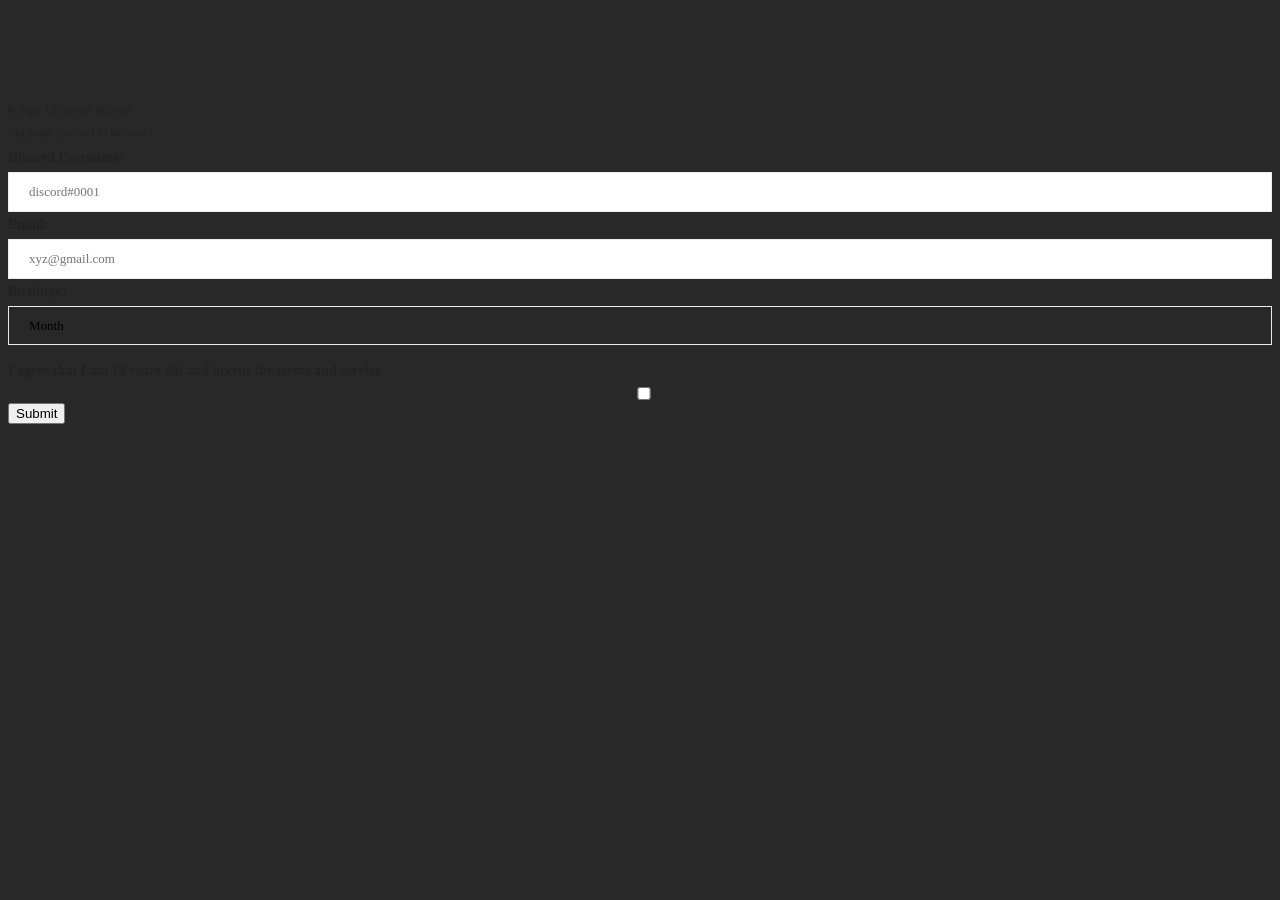
==== commit df98f77d: "Update index.html" ====
--- a/index.html
+++ b/index.html
@@ -16,7 +16,6 @@
              <input type="text" name="email" placeholder="xyz@gmail.com" required> 
   
   <link rel="stylesheet" type="text/css" href="style.css">
-  <link rel="stylesheet" type="text/css" href="util.css">
   
   <label for="Month">Birthday: </label>
 <select name="Month">
--- a/style.css
+++ b/style.css
@@ -1,437 +1,487 @@
-
-
-
-
-/*//////////////////////////////////////////////////////////////////
-[ FONT ]*/
-
-@font-face {
-  font-family: Montserrat-Regular;
-  src: url('../fonts/montserrat/Montserrat-Regular.ttf'); 
-}
-
-@font-face {
-  font-family: Montserrat-Bold;
-  src: url('../fonts/montserrat/Montserrat-Bold.ttf'); 
-}
-
-@font-face {
-  font-family: Montserrat-ExtraBold;
-  src: url('../fonts/montserrat/Montserrat-ExtraBold.ttf'); 
-}
-
-@font-face {
-  font-family: Montserrat-Medium;
-  src: url('../fonts/montserrat/Montserrat-Medium.ttf'); 
-}
-
-
-
-/*//////////////////////////////////////////////////////////////////
-[ RESTYLE TAG ]*/
-
-* {
-	margin: 0px; 
-	padding: 0px; 
-	box-sizing: border-box;
-}
-
-body, html {
-	height: 100%;
-	font-family: Montserrat-Regular, sans-serif;
-}
-
-/*---------------------------------------------*/
-a {
-	font-family: Montserrat-Regular;
-	font-size: 14px;
-	line-height: 1.7;
-	color: #666666;
-	margin: 0px;
-	transition: all 0.4s;
-	-webkit-transition: all 0.4s;
-  -o-transition: all 0.4s;
-  -moz-transition: all 0.4s;
-}
-
-a:focus {
-	outline: none !important;
-}
-
-a:hover {
-	text-decoration: none;
-	color: #57b846;
-}
-
-/*---------------------------------------------*/
-h1,h2,h3,h4,h5,h6 {
-	margin: 0px;
-}
-
-p {
-	font-family: Montserrat-Regular;
-	font-size: 14px;
-	line-height: 1.7;
-	color: #666666;
-	margin: 0px;
-}
-
-ul, li {
-	margin: 0px;
-	list-style-type: none;
-}
-
-
-/*---------------------------------------------*/
-input {
-	outline: none;
-	border: none;
-}
-
-textarea {
+/* @extend display-flex; */
+display-flex, .signup-content, .form-row, .form-radio, .select-icon, .select-icon i {
+  display: flex;
+  display: -webkit-flex; }
+
+/* @extend list-type-ulli; */
+list-type-ulli {
+  list-style-type: none;
+  margin: 0;
+  padding: 0; }
+
+/* Montserrat-300 - latin */
+@font-face {
+  font-family: 'Montserrat';
+  font-style: normal;
+  font-weight: 300;
+  src: url("../fonts/montserrat/Montserrat-Light.ttf");
+  /* IE9 Compat Modes */ }
+@font-face {
+  font-family: 'Montserrat';
+  font-style: normal;
+  font-weight: 400;
+  src: url("../fonts/montserrat/Montserrat-Regular.ttf");
+  /* IE9 Compat Modes */ }
+@font-face {
+  font-family: 'Montserrat';
+  font-style: italic;
+  font-weight: 400;
+  src: url("../fonts/montserrat/Montserrat-Italic.ttf");
+  /* IE9 Compat Modes */ }
+@font-face {
+  font-family: 'Montserrat';
+  font-style: normal;
+  font-weight: 500;
+  src: url("../fonts/montserrat/Montserrat-Medium.ttf");
+  /* IE9 Compat Modes */ }
+@font-face {
+  font-family: 'Montserrat';
+  font-style: normal;
+  font-weight: 600;
+  src: url("../fonts/montserrat/Montserrat-SemiBold.ttf");
+  /* IE9 Compat Modes */ }
+@font-face {
+  font-family: 'Montserrat';
+  font-style: normal;
+  font-weight: 700;
+  src: url("../fonts/montserrat/Montserrat-Bold.ttf");
+  /* IE9 Compat Modes */ }
+@font-face {
+  font-family: 'Montserrat';
+  font-style: italic;
+  font-weight: 700;
+  src: url("../fonts/montserrat/Montserrat-BoldItalic.ttf");
+  /* IE9 Compat Modes */ }
+@font-face {
+  font-family: 'Montserrat';
+  font-style: italic;
+  font-weight: 900;
+  src: url("../fonts/montserrat/montserrat-v12-latin-900.ttf"), url("../fonts/montserrat/montserrat-v12-latin-900.eot") format("embedded-opentype"), url("../fonts/montserrat/montserrat-v12-latin-900.svg") format("woff2"), url("../fonts/montserrat/montserrat-v12-latin-900.woff") format("woff"), url("../fonts/montserrat/montserrat-v12-latin-900.woff2") format("truetype"); }
+/* poppins-300 - latin */
+@font-face {
+  font-family: 'Poppins';
+  font-style: normal;
+  font-weight: 300;
+  src: url("../fonts/poppins/poppins-v5-latin-300.eot");
+  /* IE9 Compat Modes */
+  src: local("Poppins Light"), local("Poppins-Light"), url("../fonts/poppins/poppins-v5-latin-300.eot?#iefix") format("embedded-opentype"), url("../fonts/poppins/poppins-v5-latin-300.woff2") format("woff2"), url("../fonts/poppins/poppins-v5-latin-300.woff") format("woff"), url("../fonts/poppins/poppins-v5-latin-300.ttf") format("truetype"), url("../fonts/poppins/poppins-v5-latin-300.svg#Poppins") format("svg");
+  /* Legacy iOS */ }
+/* poppins-300italic - latin */
+@font-face {
+  font-family: 'Poppins';
+  font-style: italic;
+  font-weight: 300;
+  src: url("../fonts/poppins/poppins-v5-latin-300italic.eot");
+  /* IE9 Compat Modes */
+  src: local("Poppins Light Italic"), local("Poppins-LightItalic"), url("../fonts/poppins/poppins-v5-latin-300italic.eot?#iefix") format("embedded-opentype"), url("../fonts/poppins/poppins-v5-latin-300italic.woff2") format("woff2"), url("../fonts/poppins/poppins-v5-latin-300italic.woff") format("woff"), url("../fonts/poppins/poppins-v5-latin-300italic.ttf") format("truetype"), url("../fonts/poppins/poppins-v5-latin-300italic.svg#Poppins") format("svg");
+  /* Legacy iOS */ }
+/* poppins-regular - latin */
+@font-face {
+  font-family: 'Poppins';
+  font-style: normal;
+  font-weight: 400;
+  src: url("../fonts/poppins/poppins-v5-latin-regular.eot");
+  /* IE9 Compat Modes */
+  src: local("Poppins Regular"), local("Poppins-Regular"), url("../fonts/poppins/poppins-v5-latin-regular.eot?#iefix") format("embedded-opentype"), url("../fonts/poppins/poppins-v5-latin-regular.woff2") format("woff2"), url("../fonts/poppins/poppins-v5-latin-regular.woff") format("woff"), url("../fonts/poppins/poppins-v5-latin-regular.ttf") format("truetype"), url("../fonts/poppins/poppins-v5-latin-regular.svg#Poppins") format("svg");
+  /* Legacy iOS */ }
+/* poppins-italic - latin */
+@font-face {
+  font-family: 'Poppins';
+  font-style: italic;
+  font-weight: 400;
+  src: url("../fonts/poppins/poppins-v5-latin-italic.eot");
+  /* IE9 Compat Modes */
+  src: local("Poppins Italic"), local("Poppins-Italic"), url("../fonts/poppins/poppins-v5-latin-italic.eot?#iefix") format("embedded-opentype"), url("../fonts/poppins/poppins-v5-latin-italic.woff2") format("woff2"), url("../fonts/poppins/poppins-v5-latin-italic.woff") format("woff"), url("../fonts/poppins/poppins-v5-latin-italic.ttf") format("truetype"), url("../fonts/poppins/poppins-v5-latin-italic.svg#Poppins") format("svg");
+  /* Legacy iOS */ }
+/* poppins-500 - latin */
+@font-face {
+  font-family: 'Poppins';
+  font-style: normal;
+  font-weight: 500;
+  src: url("../fonts/poppins/poppins-v5-latin-500.eot");
+  /* IE9 Compat Modes */
+  src: local("Poppins Medium"), local("Poppins-Medium"), url("../fonts/poppins/poppins-v5-latin-500.eot?#iefix") format("embedded-opentype"), url("../fonts/poppins/poppins-v5-latin-500.woff2") format("woff2"), url("../fonts/poppins/poppins-v5-latin-500.woff") format("woff"), url("../fonts/poppins/poppins-v5-latin-500.ttf") format("truetype"), url("../fonts/poppins/poppins-v5-latin-500.svg#Poppins") format("svg");
+  /* Legacy iOS */ }
+/* poppins-500italic - latin */
+@font-face {
+  font-family: 'Poppins';
+  font-style: italic;
+  font-weight: 500;
+  src: url("../fonts/poppins/poppins-v5-latin-500italic.eot");
+  /* IE9 Compat Modes */
+  src: local("Poppins Medium Italic"), local("Poppins-MediumItalic"), url("../fonts/poppins/poppins-v5-latin-500italic.eot?#iefix") format("embedded-opentype"), url("../fonts/poppins/poppins-v5-latin-500italic.woff2") format("woff2"), url("../fonts/poppins/poppins-v5-latin-500italic.woff") format("woff"), url("../fonts/poppins/poppins-v5-latin-500italic.ttf") format("truetype"), url("../fonts/poppins/poppins-v5-latin-500italic.svg#Poppins") format("svg");
+  /* Legacy iOS */ }
+/* poppins-600 - latin */
+@font-face {
+  font-family: 'Poppins';
+  font-style: normal;
+  font-weight: 600;
+  src: url("../fonts/poppins/poppins-v5-latin-600.eot");
+  /* IE9 Compat Modes */
+  src: local("Poppins SemiBold"), local("Poppins-SemiBold"), url("../fonts/poppins/poppins-v5-latin-600.eot?#iefix") format("embedded-opentype"), url("../fonts/poppins/poppins-v5-latin-600.woff2") format("woff2"), url("../fonts/poppins/poppins-v5-latin-600.woff") format("woff"), url("../fonts/poppins/poppins-v5-latin-600.ttf") format("truetype"), url("../fonts/poppins/poppins-v5-latin-600.svg#Poppins") format("svg");
+  /* Legacy iOS */ }
+/* poppins-700 - latin */
+@font-face {
+  font-family: 'Poppins';
+  font-style: normal;
+  font-weight: 700;
+  src: url("../fonts/poppins/poppins-v5-latin-700.eot");
+  /* IE9 Compat Modes */
+  src: local("Poppins Bold"), local("Poppins-Bold"), url("../fonts/poppins/poppins-v5-latin-700.eot?#iefix") format("embedded-opentype"), url("../fonts/poppins/poppins-v5-latin-700.woff2") format("woff2"), url("../fonts/poppins/poppins-v5-latin-700.woff") format("woff"), url("../fonts/poppins/poppins-v5-latin-700.ttf") format("truetype"), url("../fonts/poppins/poppins-v5-latin-700.svg#Poppins") format("svg");
+  /* Legacy iOS */ }
+/* poppins-700italic - latin */
+@font-face {
+  font-family: 'Poppins';
+  font-style: italic;
+  font-weight: 700;
+  src: url("../fonts/poppins/poppins-v5-latin-700italic.eot");
+  /* IE9 Compat Modes */
+  src: local("Poppins Bold Italic"), local("Poppins-BoldItalic"), url("../fonts/poppins/poppins-v5-latin-700italic.eot?#iefix") format("embedded-opentype"), url("../fonts/poppins/poppins-v5-latin-700italic.woff2") format("woff2"), url("../fonts/poppins/poppins-v5-latin-700italic.woff") format("woff"), url("../fonts/poppins/poppins-v5-latin-700italic.ttf") format("truetype"), url("../fonts/poppins/poppins-v5-latin-700italic.svg#Poppins") format("svg");
+  /* Legacy iOS */ }
+/* poppins-800 - latin */
+@font-face {
+  font-family: 'Poppins';
+  font-style: normal;
+  font-weight: 800;
+  src: url("../fonts/poppins/poppins-v5-latin-800.eot");
+  /* IE9 Compat Modes */
+  src: local("Poppins ExtraBold"), local("Poppins-ExtraBold"), url("../fonts/poppins/poppins-v5-latin-800.eot?#iefix") format("embedded-opentype"), url("../fonts/poppins/poppins-v5-latin-800.woff2") format("woff2"), url("../fonts/poppins/poppins-v5-latin-800.woff") format("woff"), url("../fonts/poppins/poppins-v5-latin-800.ttf") format("truetype"), url("../fonts/poppins/poppins-v5-latin-800.svg#Poppins") format("svg");
+  /* Legacy iOS */ }
+/* poppins-800italic - latin */
+@font-face {
+  font-family: 'Poppins';
+  font-style: italic;
+  font-weight: 800;
+  src: url("../fonts/poppins/poppins-v5-latin-800italic.eot");
+  /* IE9 Compat Modes */
+  src: local("Poppins ExtraBold Italic"), local("Poppins-ExtraBoldItalic"), url("../fonts/poppins/poppins-v5-latin-800italic.eot?#iefix") format("embedded-opentype"), url("../fonts/poppins/poppins-v5-latin-800italic.woff2") format("woff2"), url("../fonts/poppins/poppins-v5-latin-800italic.woff") format("woff"), url("../fonts/poppins/poppins-v5-latin-800italic.ttf") format("truetype"), url("../fonts/poppins/poppins-v5-latin-800italic.svg#Poppins") format("svg");
+  /* Legacy iOS */ }
+/* poppins-900 - latin */
+@font-face {
+  font-family: 'Poppins';
+  font-style: normal;
+  font-weight: 900;
+  src: url("../fonts/poppins/poppins-v5-latin-900.eot");
+  /* IE9 Compat Modes */
+  src: local("Poppins Black"), local("Poppins-Black"), url("../fonts/poppins/poppins-v5-latin-900.eot?#iefix") format("embedded-opentype"), url("../fonts/poppins/poppins-v5-latin-900.woff2") format("woff2"), url("../fonts/poppins/poppins-v5-latin-900.woff") format("woff"), url("../fonts/poppins/poppins-v5-latin-900.ttf") format("truetype"), url("../fonts/poppins/poppins-v5-latin-900.svg#Poppins") format("svg");
+  /* Legacy iOS */ }
+a:focus, a:active {
+  text-decoration: none;
   outline: none;
-  border: none;
-}
-
-textarea:focus, input:focus {
-  border-color: transparent !important;
-}
-
-input::-webkit-input-placeholder { color: #999999; }
-input:-moz-placeholder { color: #999999; }
-input::-moz-placeholder { color: #999999; }
-input:-ms-input-placeholder { color: #999999; }
-
-textarea::-webkit-input-placeholder { color: #999999; }
-textarea:-moz-placeholder { color: #999999; }
-textarea::-moz-placeholder { color: #999999; }
-textarea:-ms-input-placeholder { color: #999999; }
-
-/*---------------------------------------------*/
-button {
-	outline: none !important;
-	border: none;
-	background: transparent;
-}
-
-button:hover {
-	cursor: pointer;
-}
-
-iframe {
-	border: none !important;
-}
-
-
-
-
-/*//////////////////////////////////////////////////////////////////
-[ Contact 1 ]*/
-
-.contact1 {
-  width: 100%;
-  min-height: 100%;
-  padding: 15px;
-
-  background: #009bff;
-  background: -webkit-linear-gradient(left, #0072ff, #00c6ff);
-  background: -o-linear-gradient(left, #0072ff, #00c6ff);
-  background: -moz-linear-gradient(left, #0072ff, #00c6ff);
-  background: linear-gradient(left, #0072ff, #00c6ff);
-
-  display: -webkit-box;
-  display: -webkit-flex;
-  display: -moz-box;
-  display: -ms-flexbox;
-  display: flex;
-  flex-wrap: wrap;
-  justify-content: center;
-  align-items: center;
-}
-
-.container-contact1 {
-  width: 1163px;
-  background: #fff;
-  border-radius: 10px;
-  overflow: hidden;
-
-  display: -webkit-box;
-  display: -webkit-flex;
-  display: -moz-box;
-  display: -ms-flexbox;
-  display: flex;
-  flex-wrap: wrap;
-  justify-content: space-between;
-  align-items: center;
-
-  padding: 90px 130px 88px 148px;
-}
-
-/*------------------------------------------------------------------
-[  ]*/
-.contact1-pic {
-  width: 296px;
-}
-
-.contact1-pic img {
+  transition: all 300ms ease 0s;
+  -moz-transition: all 300ms ease 0s;
+  -webkit-transition: all 300ms ease 0s;
+  -o-transition: all 300ms ease 0s;
+  -ms-transition: all 300ms ease 0s; }
+
+input, select, textarea {
+  outline: none;
+  appearance: unset !important;
+  -moz-appearance: unset !important;
+  -webkit-appearance: unset !important;
+  -o-appearance: unset !important;
+  -ms-appearance: unset !important; }
+
+input::-webkit-outer-spin-button, input::-webkit-inner-spin-button {
+  appearance: none !important;
+  -moz-appearance: none !important;
+  -webkit-appearance: none !important;
+  -o-appearance: none !important;
+  -ms-appearance: none !important;
+  margin: 0; }
+
+input:focus, select:focus, textarea:focus {
+  outline: none;
+  box-shadow: none !important;
+  -moz-box-shadow: none !important;
+  -webkit-box-shadow: none !important;
+  -o-box-shadow: none !important;
+  -ms-box-shadow: none !important; }
+
+input[type=checkbox] {
+  appearance: checkbox !important;
+  -moz-appearance: checkbox !important;
+  -webkit-appearance: checkbox !important;
+  -o-appearance: checkbox !important;
+  -ms-appearance: checkbox !important; }
+
+input[type=radio] {
+  appearance: radio !important;
+  -moz-appearance: radio !important;
+  -webkit-appearance: radio !important;
+  -o-appearance: radio !important;
+  -ms-appearance: radio !important; }
+
+img {
   max-width: 100%;
-}
-
-
-/*------------------------------------------------------------------
-[  ]*/
-.contact1-form {
-  width: 390px;
-}
-
-.contact1-form-title {
-  display: block;
-  font-family: Montserrat-ExtraBold;
-  font-size: 24px;
-  color: #333333;
-  line-height: 1.2;
-  text-align: center;
-  padding-bottom: 44px;
-}
-
-input.input1 {
-  height: 50px;
-  border-radius: 25px;
-  padding: 0 30px;
-}
-input.input1 + .shadow-input1 {
-  border-radius: 25px;
-}
-
-textarea.input1 {
-  min-height: 150px;
-  border-radius: 25px;
-  padding: 12px 30px;
-}
-textarea.input1 + .shadow-input1 {
-  border-radius: 25px;
-}
-
-/*---------------------------------------------*/
-.wrap-input1 {
+  height: auto; }
+
+figure {
+  margin: 0; }
+
+input[type=number] {
+  -moz-appearance: textfield !important;
+  appearance: none !important;
+  -webkit-appearance: none !important; }
+
+input:-webkit-autofill {
+  box-shadow: 0 0 0 30px transparent inset;
+  -moz-box-shadow: 0 0 0 30px transparent inset;
+  -webkit-box-shadow: 0 0 0 30px transparent inset;
+  -o-box-shadow: 0 0 0 30px transparent inset;
+  -ms-box-shadow: 0 0 0 30px transparent inset; }
+
+h2 {
+  line-height: 1.66;
+  margin: 0;
+  padding: 0;
+  font-weight: 700;
+  color: #222;
+  font-family: 'Montserrat';
+  font-size: 20px;
+  text-transform: uppercase;
+  margin-bottom: 32px; }
+
+.clear {
+  clear: both; }
+
+body {
+  font-size: 13px;
+  line-height: 1.8;
+  color: #222;
+  font-weight: 400;
+  background: #282828;
+  padding: 90px 0; }
+
+.container {
+  width: 1400px;
   position: relative;
-  width: 100%;
-  z-index: 1;
-  margin-bottom: 20px;
-}
-
-.input1 {
+  margin: 0 auto;
+  background: #fff; }
+
+.signup-img, .signup-form {
+  width: 50%; }
+
+.signup-img {
+  margin-bottom: -7px; }
+
+.register-form {
+  padding: 50px 100px 50px 70px; }
+
+.form-row {
+  margin: 0 -15px; }
+  .form-row .form-group {
+    width: 50%;
+    padding: 0 15px; }
+
+.form-group {
+  margin-bottom: 23px;
+  position: relative; }
+
+input, select {
   display: block;
   width: 100%;
-  background: #e6e6e6;
-  font-family: Montserrat-Bold;
-  font-size: 15px;
-  line-height: 1.5;
-  color: #666666;
-}
-
-.shadow-input1 {
-  content: '';
-  display: block;
+  border: 1px solid #ebebeb;
+  padding: 11px 20px;
+  box-sizing: border-box;
+  font-family: 'Montserrat';
+  font-weight: 500;
+  font-size: 13px; }
+  input:focus, select:focus {
+    border: 1px solid #ff6801; }
+
+label {
+  font-size: 14px;
+  font-weight: bold;
+  font-family: 'Montserrat';
+  margin-bottom: 2px;
+  display: block; }
+
+.form-radio {
+  margin-bottom: 18px; }
+  .form-radio input {
+    width: auto;
+    display: inline-block; }
+
+.radio-label {
+  padding-right: 72px; }
+
+.form-radio-item {
+  position: relative;
+  margin-right: 45px; }
+  .form-radio-item label {
+    font-weight: 500;
+    font-size: 13px;
+    padding-left: 25px;
+    position: relative;
+    z-index: 9;
+    display: block;
+    cursor: pointer; }
+
+.check {
+  display: inline-block;
   position: absolute;
+  border: 1px solid #ebebeb;
+  border-radius: 50%;
+  -moz-border-radius: 50%;
+  -webkit-border-radius: 50%;
+  -o-border-radius: 50%;
+  -ms-border-radius: 50%;
+  height: 13px;
+  width: 13px;
+  top: 4px;
+  left: 0px;
+  z-index: 5;
+  transition: border .25s linear;
+  -webkit-transition: border .25s linear; }
+  .check:before {
+    position: absolute;
+    display: block;
+    content: '';
+    width: 9px;
+    height: 9px;
+    border-radius: 50%;
+    -moz-border-radius: 50%;
+    -webkit-border-radius: 50%;
+    -o-border-radius: 50%;
+    -ms-border-radius: 50%;
+    top: 2px;
+    left: 2px;
+    margin: auto;
+    transition: background 0.25s linear;
+    -webkit-transition: background 0.25s linear; }
+
+input[type=radio] {
+  position: absolute;
+  visibility: hidden; }
+  input[type=radio]:checked ~ .check {
+    border: 1px solid #ff6801; }
+  input[type=radio]:checked ~ .check::before {
+    background: #ff6801; }
+
+.form-select {
+  position: relative; }
+
+select {
+  appearance: none !important;
+  -moz-appearance: none !important;
+  -webkit-appearance: none !important;
+  -o-appearance: none !important;
+  -ms-appearance: none !important;
+  position: relative;
+  background: 0 0;
+  z-index: 10;
+  cursor: pointer; }
+
+.select-icon {
+  z-index: 0;
+  position: absolute;
+  top: 0;
+  right: 0;
   bottom: 0;
-  left: 0;
-  z-index: -1;
-  width: 100%;
-  height: 100%;
-  box-shadow: 0px 0px 0px 0px;
-  color: rgba(87,184,70, 0.5);
-}
-
-.input1:focus + .shadow-input1 {
-  -webkit-animation: anim-shadow 0.5s ease-in-out forwards;
-  animation: anim-shadow 0.5s ease-in-out forwards;
-}
-
-@-webkit-keyframes anim-shadow {
-  to {
-    box-shadow: 0px 0px 80px 30px;
-    opacity: 0;
-  }
-}
-
-@keyframes anim-shadow {
-  to {
-    box-shadow: 0px 0px 80px 30px;
-    opacity: 0;
-  }
-}
-
-/*---------------------------------------------*/
-.container-contact1-form-btn {
-  display: -webkit-box;
-  display: -webkit-flex;
-  display: -moz-box;
-  display: -ms-flexbox;
-  display: flex;
-  flex-wrap: wrap;
   justify-content: center;
-}
-
-.contact1-form-btn {
-  min-width: 193px;
-  height: 50px;
-  border-radius: 25px;
-  background: #57b846;
-  font-family: Montserrat-Bold;
-  font-size: 15px;
-  line-height: 1.5;
-  color: #fff;
-  display: -webkit-box;
-  display: -webkit-flex;
-  display: -moz-box;
-  display: -ms-flexbox;
-  display: flex;
-  justify-content: center;
+  -moz-justify-content: center;
+  -webkit-justify-content: center;
+  -o-justify-content: center;
+  -ms-justify-content: center;
   align-items: center;
-  padding: 0 25px;
-
-  -webkit-transition: all 0.4s;
-  -o-transition: all 0.4s;
-  -moz-transition: all 0.4s;
-  transition: all 0.4s;
-}
-
-.contact1-form-btn i {
-  margin-left: 7px;
-
-  -webkit-transition: all 0.4s;
-  -o-transition: all 0.4s;
-  -moz-transition: all 0.4s;
-  transition: all 0.4s;
-}
-
-.contact1-form-btn:hover {
-  background: #333333;
-}
-
-.contact1-form-btn:hover i {
-  -webkit-transform: translateX(10px);
-  -moz-transform: translateX(10px);
-  -ms-transform: translateX(10px);
-  -o-transform: translateX(10px);
-  transform: translateX(10px);
-}
-
-
-
-
-/*------------------------------------------------------------------
-[ Responsive ]*/
-
-@media (max-width: 1200px) {
-  .contact1-pic {
-    width: 33.5%;
-  }
-
-  .contact1-form {
-    width: 44%;
-  }
-}
-
-@media (max-width: 992px) {
-  .container-contact1 {
-    padding: 90px 80px 88px 90px;
-  }
-
-  .contact1-pic {
-    width: 35%;
-  }
-
-  .contact1-form {
-    width: 55%;
-  }
-}
-
-@media (max-width: 768px) {
-  .container-contact1 {
-    padding: 90px 80px 88px 80px;
-  }
-
-  .contact1-pic {
-    display: none;
-  }
-
-  .contact1-form {
+  -moz-align-items: center;
+  -webkit-align-items: center;
+  -o-align-items: center;
+  -ms-align-items: center; }
+  .select-icon i {
+    justify-content: center;
+    -moz-justify-content: center;
+    -webkit-justify-content: center;
+    -o-justify-content: center;
+    -ms-justify-content: center;
+    align-items: center;
+    -moz-align-items: center;
+    -webkit-align-items: center;
+    -o-align-items: center;
+    -ms-align-items: center;
+    width: 40px;
+    height: 20px;
+    font-size: 18px;
+    color: #999; }
+
+.form-submit {
+  text-align: right;
+  padding-top: 27px; }
+
+.submit {
+  width: 140px;
+  height: 40px;
+  display: inline-block;
+  font-family: 'Poppins';
+  font-weight: 400;
+  font-size: 13px;
+  padding: 10px;
+  border: none;
+  cursor: pointer; }
+
+#reset {
+  background: #f8f8f8;
+  color: #999;
+  margin-right: 8px; }
+  #reset:hover {
+    background: #ff6801;
+    color: #fff; }
+
+#submit {
+  background: #ff6801;
+  color: #fff; }
+  #submit:hover {
+    background-color: #cd5300; }
+
+@media screen and (max-width: 992px) {
+  .container {
+    width: calc(100% - 40px);
+    max-width: 100%; }
+
+  .signup-content {
+    flex-direction: column;
+    -moz-flex-direction: column;
+    -webkit-flex-direction: column;
+    -o-flex-direction: column;
+    -ms-flex-direction: column; }
+
+  .signup-img, .signup-form {
+    width: 100%; } }
+@media screen and (max-width: 768px) {
+  .register-form {
+    padding: 50px 40px 50px 40px; } }
+@media screen and (max-width: 575px) {
+  .form-row {
+    flex-direction: column;
+    -moz-flex-direction: column;
+    -webkit-flex-direction: column;
+    -o-flex-direction: column;
+    -ms-flex-direction: column;
+    margin: 0px; }
+
+  .form-row .form-group {
     width: 100%;
-  }
-}
-
-@media (max-width: 576px) {
-  .container-contact1 {
-    padding: 90px 15px 88px 15px;
-  }
-}
-
-
-/*------------------------------------------------------------------
-[ Alert validate ]*/
-
-.validate-input {
-  position: relative;
-}
-
-.alert-validate::before {
-  content: attr(data-validate);
-  position: absolute;
-  max-width: 70%;
-  background-color: white;
-  border: 1px solid #c80000;
-  border-radius: 13px;
-  padding: 4px 25px 4px 10px;
-  top: 50%;
-  -webkit-transform: translateY(-50%);
-  -moz-transform: translateY(-50%);
-  -ms-transform: translateY(-50%);
-  -o-transform: translateY(-50%);
-  transform: translateY(-50%);
-  right: 8px;
-  pointer-events: none;
-
-  font-family: Montserrat-Medium;
-  color: #c80000;
-  font-size: 13px;
-  line-height: 1.4;
-  text-align: left;
-
-  visibility: hidden;
-  opacity: 0;
-
-  -webkit-transition: opacity 0.4s;
-  -o-transition: opacity 0.4s;
-  -moz-transition: opacity 0.4s;
-  transition: opacity 0.4s;
-}
-
-.alert-validate::after {
-  content: "\f06a";
-  font-family: FontAwesome;
-  display: block;
-  position: absolute;
-  color: #c80000;
-  font-size: 15px;
-  top: 50%;
-  -webkit-transform: translateY(-50%);
-  -moz-transform: translateY(-50%);
-  -ms-transform: translateY(-50%);
-  -o-transform: translateY(-50%);
-  transform: translateY(-50%);
-  right: 13px;
-}
-
-.alert-validate:hover:before {
-  visibility: visible;
-  opacity: 1;
-}
-
-@media (max-width: 992px) {
-  .alert-validate::before {
-    visibility: visible;
-    opacity: 1;
-  }
-}
+    padding: 0px; }
+
+  .radio-label {
+    padding-right: 22px; }
+
+  .form-radio-item {
+    margin-right: 25px; } }
+@media screen and (max-width: 480px) {
+  .form-radio {
+    flex-direction: column;
+    -moz-flex-direction: column;
+    -webkit-flex-direction: column;
+    -o-flex-direction: column;
+    -ms-flex-direction: column; }
+
+  .submit {
+    width: 100%; }
+
+  #reset {
+    margin-right: 0px;
+    margin-bottom: 10px; } }
+
+/*# sourceMappingURL=style.css.map */
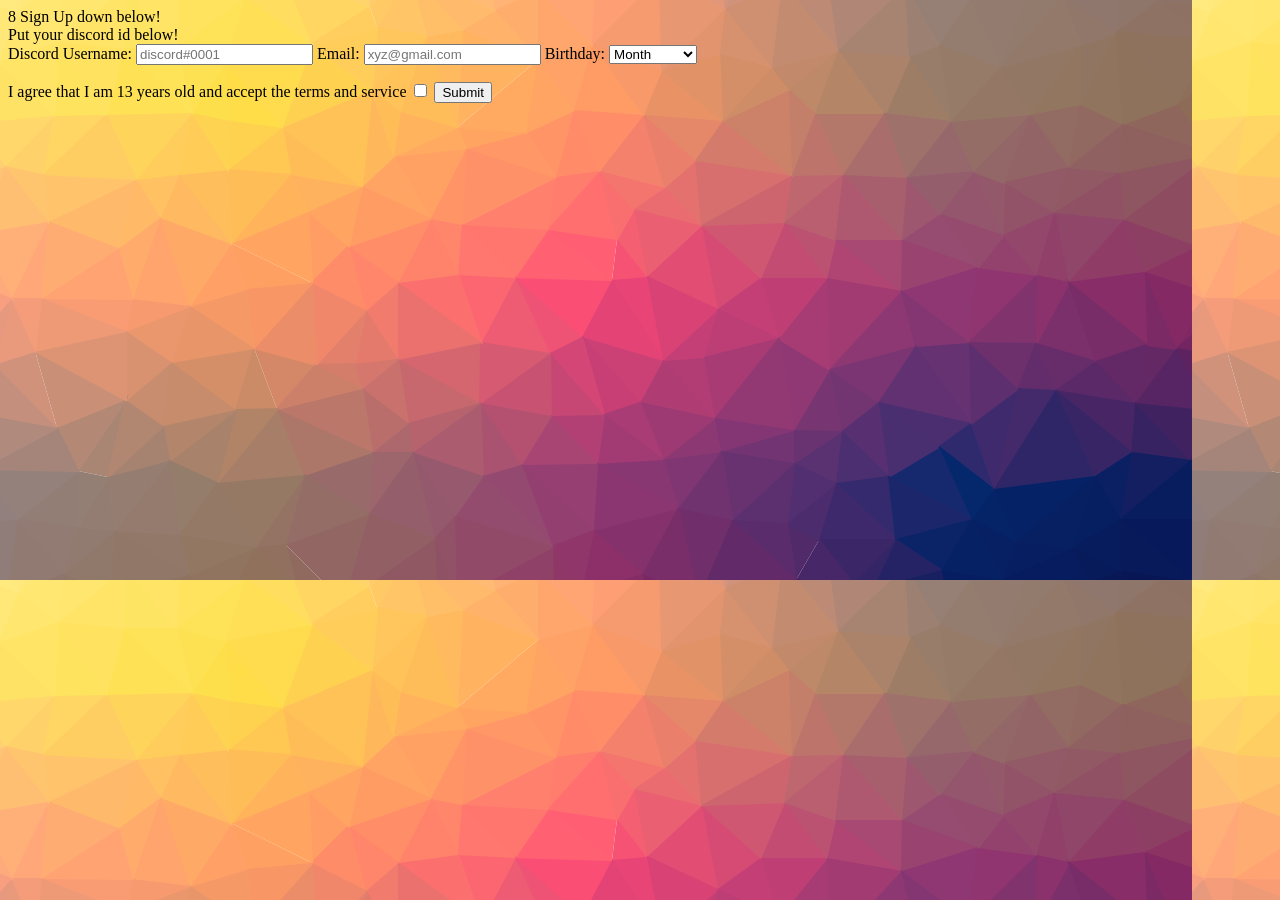
==== commit d3cf4737: "Update index.html" ====
--- a/index.html
+++ b/index.html
@@ -16,6 +16,7 @@
              <input type="text" name="email" placeholder="xyz@gmail.com" required> 
   
   <link rel="stylesheet" type="text/css" href="style.css">
+  <link rel="stylesheet" type="text/css" href="util.css">
   
   <label for="Month">Birthday: </label>
 <select name="Month">
--- a/util.css
+++ b/util.css
@@ -0,0 +1,2993 @@
+/*[ FONT SIZE ]
+///////////////////////////////////////////////////////////
+*/
+.fs-1 {font-size: 1px;}
+.fs-2 {font-size: 2px;}
+.fs-3 {font-size: 3px;}
+.fs-4 {font-size: 4px;}
+.fs-5 {font-size: 5px;}
+.fs-6 {font-size: 6px;}
+.fs-7 {font-size: 7px;}
+.fs-8 {font-size: 8px;}
+.fs-9 {font-size: 9px;}
+.fs-10 {font-size: 10px;}
+.fs-11 {font-size: 11px;}
+.fs-12 {font-size: 12px;}
+.fs-13 {font-size: 13px;}
+.fs-14 {font-size: 14px;}
+.fs-15 {font-size: 15px;}
+.fs-16 {font-size: 16px;}
+.fs-17 {font-size: 17px;}
+.fs-18 {font-size: 18px;}
+.fs-19 {font-size: 19px;}
+.fs-20 {font-size: 20px;}
+.fs-21 {font-size: 21px;}
+.fs-22 {font-size: 22px;}
+.fs-23 {font-size: 23px;}
+.fs-24 {font-size: 24px;}
+.fs-25 {font-size: 25px;}
+.fs-26 {font-size: 26px;}
+.fs-27 {font-size: 27px;}
+.fs-28 {font-size: 28px;}
+.fs-29 {font-size: 29px;}
+.fs-30 {font-size: 30px;}
+.fs-31 {font-size: 31px;}
+.fs-32 {font-size: 32px;}
+.fs-33 {font-size: 33px;}
+.fs-34 {font-size: 34px;}
+.fs-35 {font-size: 35px;}
+.fs-36 {font-size: 36px;}
+.fs-37 {font-size: 37px;}
+.fs-38 {font-size: 38px;}
+.fs-39 {font-size: 39px;}
+.fs-40 {font-size: 40px;}
+.fs-41 {font-size: 41px;}
+.fs-42 {font-size: 42px;}
+.fs-43 {font-size: 43px;}
+.fs-44 {font-size: 44px;}
+.fs-45 {font-size: 45px;}
+.fs-46 {font-size: 46px;}
+.fs-47 {font-size: 47px;}
+.fs-48 {font-size: 48px;}
+.fs-49 {font-size: 49px;}
+.fs-50 {font-size: 50px;}
+.fs-51 {font-size: 51px;}
+.fs-52 {font-size: 52px;}
+.fs-53 {font-size: 53px;}
+.fs-54 {font-size: 54px;}
+.fs-55 {font-size: 55px;}
+.fs-56 {font-size: 56px;}
+.fs-57 {font-size: 57px;}
+.fs-58 {font-size: 58px;}
+.fs-59 {font-size: 59px;}
+.fs-60 {font-size: 60px;}
+.fs-61 {font-size: 61px;}
+.fs-62 {font-size: 62px;}
+.fs-63 {font-size: 63px;}
+.fs-64 {font-size: 64px;}
+.fs-65 {font-size: 65px;}
+.fs-66 {font-size: 66px;}
+.fs-67 {font-size: 67px;}
+.fs-68 {font-size: 68px;}
+.fs-69 {font-size: 69px;}
+.fs-70 {font-size: 70px;}
+.fs-71 {font-size: 71px;}
+.fs-72 {font-size: 72px;}
+.fs-73 {font-size: 73px;}
+.fs-74 {font-size: 74px;}
+.fs-75 {font-size: 75px;}
+.fs-76 {font-size: 76px;}
+.fs-77 {font-size: 77px;}
+.fs-78 {font-size: 78px;}
+.fs-79 {font-size: 79px;}
+.fs-80 {font-size: 80px;}
+.fs-81 {font-size: 81px;}
+.fs-82 {font-size: 82px;}
+.fs-83 {font-size: 83px;}
+.fs-84 {font-size: 84px;}
+.fs-85 {font-size: 85px;}
+.fs-86 {font-size: 86px;}
+.fs-87 {font-size: 87px;}
+.fs-88 {font-size: 88px;}
+.fs-89 {font-size: 89px;}
+.fs-90 {font-size: 90px;}
+.fs-91 {font-size: 91px;}
+.fs-92 {font-size: 92px;}
+.fs-93 {font-size: 93px;}
+.fs-94 {font-size: 94px;}
+.fs-95 {font-size: 95px;}
+.fs-96 {font-size: 96px;}
+.fs-97 {font-size: 97px;}
+.fs-98 {font-size: 98px;}
+.fs-99 {font-size: 99px;}
+.fs-100 {font-size: 100px;}
+.fs-101 {font-size: 101px;}
+.fs-102 {font-size: 102px;}
+.fs-103 {font-size: 103px;}
+.fs-104 {font-size: 104px;}
+.fs-105 {font-size: 105px;}
+.fs-106 {font-size: 106px;}
+.fs-107 {font-size: 107px;}
+.fs-108 {font-size: 108px;}
+.fs-109 {font-size: 109px;}
+.fs-110 {font-size: 110px;}
+.fs-111 {font-size: 111px;}
+.fs-112 {font-size: 112px;}
+.fs-113 {font-size: 113px;}
+.fs-114 {font-size: 114px;}
+.fs-115 {font-size: 115px;}
+.fs-116 {font-size: 116px;}
+.fs-117 {font-size: 117px;}
+.fs-118 {font-size: 118px;}
+.fs-119 {font-size: 119px;}
+.fs-120 {font-size: 120px;}
+.fs-121 {font-size: 121px;}
+.fs-122 {font-size: 122px;}
+.fs-123 {font-size: 123px;}
+.fs-124 {font-size: 124px;}
+.fs-125 {font-size: 125px;}
+.fs-126 {font-size: 126px;}
+.fs-127 {font-size: 127px;}
+.fs-128 {font-size: 128px;}
+.fs-129 {font-size: 129px;}
+.fs-130 {font-size: 130px;}
+.fs-131 {font-size: 131px;}
+.fs-132 {font-size: 132px;}
+.fs-133 {font-size: 133px;}
+.fs-134 {font-size: 134px;}
+.fs-135 {font-size: 135px;}
+.fs-136 {font-size: 136px;}
+.fs-137 {font-size: 137px;}
+.fs-138 {font-size: 138px;}
+.fs-139 {font-size: 139px;}
+.fs-140 {font-size: 140px;}
+.fs-141 {font-size: 141px;}
+.fs-142 {font-size: 142px;}
+.fs-143 {font-size: 143px;}
+.fs-144 {font-size: 144px;}
+.fs-145 {font-size: 145px;}
+.fs-146 {font-size: 146px;}
+.fs-147 {font-size: 147px;}
+.fs-148 {font-size: 148px;}
+.fs-149 {font-size: 149px;}
+.fs-150 {font-size: 150px;}
+.fs-151 {font-size: 151px;}
+.fs-152 {font-size: 152px;}
+.fs-153 {font-size: 153px;}
+.fs-154 {font-size: 154px;}
+.fs-155 {font-size: 155px;}
+.fs-156 {font-size: 156px;}
+.fs-157 {font-size: 157px;}
+.fs-158 {font-size: 158px;}
+.fs-159 {font-size: 159px;}
+.fs-160 {font-size: 160px;}
+.fs-161 {font-size: 161px;}
+.fs-162 {font-size: 162px;}
+.fs-163 {font-size: 163px;}
+.fs-164 {font-size: 164px;}
+.fs-165 {font-size: 165px;}
+.fs-166 {font-size: 166px;}
+.fs-167 {font-size: 167px;}
+.fs-168 {font-size: 168px;}
+.fs-169 {font-size: 169px;}
+.fs-170 {font-size: 170px;}
+.fs-171 {font-size: 171px;}
+.fs-172 {font-size: 172px;}
+.fs-173 {font-size: 173px;}
+.fs-174 {font-size: 174px;}
+.fs-175 {font-size: 175px;}
+.fs-176 {font-size: 176px;}
+.fs-177 {font-size: 177px;}
+.fs-178 {font-size: 178px;}
+.fs-179 {font-size: 179px;}
+.fs-180 {font-size: 180px;}
+.fs-181 {font-size: 181px;}
+.fs-182 {font-size: 182px;}
+.fs-183 {font-size: 183px;}
+.fs-184 {font-size: 184px;}
+.fs-185 {font-size: 185px;}
+.fs-186 {font-size: 186px;}
+.fs-187 {font-size: 187px;}
+.fs-188 {font-size: 188px;}
+.fs-189 {font-size: 189px;}
+.fs-190 {font-size: 190px;}
+.fs-191 {font-size: 191px;}
+.fs-192 {font-size: 192px;}
+.fs-193 {font-size: 193px;}
+.fs-194 {font-size: 194px;}
+.fs-195 {font-size: 195px;}
+.fs-196 {font-size: 196px;}
+.fs-197 {font-size: 197px;}
+.fs-198 {font-size: 198px;}
+.fs-199 {font-size: 199px;}
+.fs-200 {font-size: 200px;}
+
+/*[ PADDING ]
+///////////////////////////////////////////////////////////
+*/
+.p-t-0 {padding-top: 0px;}
+.p-t-1 {padding-top: 1px;}
+.p-t-2 {padding-top: 2px;}
+.p-t-3 {padding-top: 3px;}
+.p-t-4 {padding-top: 4px;}
+.p-t-5 {padding-top: 5px;}
+.p-t-6 {padding-top: 6px;}
+.p-t-7 {padding-top: 7px;}
+.p-t-8 {padding-top: 8px;}
+.p-t-9 {padding-top: 9px;}
+.p-t-10 {padding-top: 10px;}
+.p-t-11 {padding-top: 11px;}
+.p-t-12 {padding-top: 12px;}
+.p-t-13 {padding-top: 13px;}
+.p-t-14 {padding-top: 14px;}
+.p-t-15 {padding-top: 15px;}
+.p-t-16 {padding-top: 16px;}
+.p-t-17 {padding-top: 17px;}
+.p-t-18 {padding-top: 18px;}
+.p-t-19 {padding-top: 19px;}
+.p-t-20 {padding-top: 20px;}
+.p-t-21 {padding-top: 21px;}
+.p-t-22 {padding-top: 22px;}
+.p-t-23 {padding-top: 23px;}
+.p-t-24 {padding-top: 24px;}
+.p-t-25 {padding-top: 25px;}
+.p-t-26 {padding-top: 26px;}
+.p-t-27 {padding-top: 27px;}
+.p-t-28 {padding-top: 28px;}
+.p-t-29 {padding-top: 29px;}
+.p-t-30 {padding-top: 30px;}
+.p-t-31 {padding-top: 31px;}
+.p-t-32 {padding-top: 32px;}
+.p-t-33 {padding-top: 33px;}
+.p-t-34 {padding-top: 34px;}
+.p-t-35 {padding-top: 35px;}
+.p-t-36 {padding-top: 36px;}
+.p-t-37 {padding-top: 37px;}
+.p-t-38 {padding-top: 38px;}
+.p-t-39 {padding-top: 39px;}
+.p-t-40 {padding-top: 40px;}
+.p-t-41 {padding-top: 41px;}
+.p-t-42 {padding-top: 42px;}
+.p-t-43 {padding-top: 43px;}
+.p-t-44 {padding-top: 44px;}
+.p-t-45 {padding-top: 45px;}
+.p-t-46 {padding-top: 46px;}
+.p-t-47 {padding-top: 47px;}
+.p-t-48 {padding-top: 48px;}
+.p-t-49 {padding-top: 49px;}
+.p-t-50 {padding-top: 50px;}
+.p-t-51 {padding-top: 51px;}
+.p-t-52 {padding-top: 52px;}
+.p-t-53 {padding-top: 53px;}
+.p-t-54 {padding-top: 54px;}
+.p-t-55 {padding-top: 55px;}
+.p-t-56 {padding-top: 56px;}
+.p-t-57 {padding-top: 57px;}
+.p-t-58 {padding-top: 58px;}
+.p-t-59 {padding-top: 59px;}
+.p-t-60 {padding-top: 60px;}
+.p-t-61 {padding-top: 61px;}
+.p-t-62 {padding-top: 62px;}
+.p-t-63 {padding-top: 63px;}
+.p-t-64 {padding-top: 64px;}
+.p-t-65 {padding-top: 65px;}
+.p-t-66 {padding-top: 66px;}
+.p-t-67 {padding-top: 67px;}
+.p-t-68 {padding-top: 68px;}
+.p-t-69 {padding-top: 69px;}
+.p-t-70 {padding-top: 70px;}
+.p-t-71 {padding-top: 71px;}
+.p-t-72 {padding-top: 72px;}
+.p-t-73 {padding-top: 73px;}
+.p-t-74 {padding-top: 74px;}
+.p-t-75 {padding-top: 75px;}
+.p-t-76 {padding-top: 76px;}
+.p-t-77 {padding-top: 77px;}
+.p-t-78 {padding-top: 78px;}
+.p-t-79 {padding-top: 79px;}
+.p-t-80 {padding-top: 80px;}
+.p-t-81 {padding-top: 81px;}
+.p-t-82 {padding-top: 82px;}
+.p-t-83 {padding-top: 83px;}
+.p-t-84 {padding-top: 84px;}
+.p-t-85 {padding-top: 85px;}
+.p-t-86 {padding-top: 86px;}
+.p-t-87 {padding-top: 87px;}
+.p-t-88 {padding-top: 88px;}
+.p-t-89 {padding-top: 89px;}
+.p-t-90 {padding-top: 90px;}
+.p-t-91 {padding-top: 91px;}
+.p-t-92 {padding-top: 92px;}
+.p-t-93 {padding-top: 93px;}
+.p-t-94 {padding-top: 94px;}
+.p-t-95 {padding-top: 95px;}
+.p-t-96 {padding-top: 96px;}
+.p-t-97 {padding-top: 97px;}
+.p-t-98 {padding-top: 98px;}
+.p-t-99 {padding-top: 99px;}
+.p-t-100 {padding-top: 100px;}
+.p-t-101 {padding-top: 101px;}
+.p-t-102 {padding-top: 102px;}
+.p-t-103 {padding-top: 103px;}
+.p-t-104 {padding-top: 104px;}
+.p-t-105 {padding-top: 105px;}
+.p-t-106 {padding-top: 106px;}
+.p-t-107 {padding-top: 107px;}
+.p-t-108 {padding-top: 108px;}
+.p-t-109 {padding-top: 109px;}
+.p-t-110 {padding-top: 110px;}
+.p-t-111 {padding-top: 111px;}
+.p-t-112 {padding-top: 112px;}
+.p-t-113 {padding-top: 113px;}
+.p-t-114 {padding-top: 114px;}
+.p-t-115 {padding-top: 115px;}
+.p-t-116 {padding-top: 116px;}
+.p-t-117 {padding-top: 117px;}
+.p-t-118 {padding-top: 118px;}
+.p-t-119 {padding-top: 119px;}
+.p-t-120 {padding-top: 120px;}
+.p-t-121 {padding-top: 121px;}
+.p-t-122 {padding-top: 122px;}
+.p-t-123 {padding-top: 123px;}
+.p-t-124 {padding-top: 124px;}
+.p-t-125 {padding-top: 125px;}
+.p-t-126 {padding-top: 126px;}
+.p-t-127 {padding-top: 127px;}
+.p-t-128 {padding-top: 128px;}
+.p-t-129 {padding-top: 129px;}
+.p-t-130 {padding-top: 130px;}
+.p-t-131 {padding-top: 131px;}
+.p-t-132 {padding-top: 132px;}
+.p-t-133 {padding-top: 133px;}
+.p-t-134 {padding-top: 134px;}
+.p-t-135 {padding-top: 135px;}
+.p-t-136 {padding-top: 136px;}
+.p-t-137 {padding-top: 137px;}
+.p-t-138 {padding-top: 138px;}
+.p-t-139 {padding-top: 139px;}
+.p-t-140 {padding-top: 140px;}
+.p-t-141 {padding-top: 141px;}
+.p-t-142 {padding-top: 142px;}
+.p-t-143 {padding-top: 143px;}
+.p-t-144 {padding-top: 144px;}
+.p-t-145 {padding-top: 145px;}
+.p-t-146 {padding-top: 146px;}
+.p-t-147 {padding-top: 147px;}
+.p-t-148 {padding-top: 148px;}
+.p-t-149 {padding-top: 149px;}
+.p-t-150 {padding-top: 150px;}
+.p-t-151 {padding-top: 151px;}
+.p-t-152 {padding-top: 152px;}
+.p-t-153 {padding-top: 153px;}
+.p-t-154 {padding-top: 154px;}
+.p-t-155 {padding-top: 155px;}
+.p-t-156 {padding-top: 156px;}
+.p-t-157 {padding-top: 157px;}
+.p-t-158 {padding-top: 158px;}
+.p-t-159 {padding-top: 159px;}
+.p-t-160 {padding-top: 160px;}
+.p-t-161 {padding-top: 161px;}
+.p-t-162 {padding-top: 162px;}
+.p-t-163 {padding-top: 163px;}
+.p-t-164 {padding-top: 164px;}
+.p-t-165 {padding-top: 165px;}
+.p-t-166 {padding-top: 166px;}
+.p-t-167 {padding-top: 167px;}
+.p-t-168 {padding-top: 168px;}
+.p-t-169 {padding-top: 169px;}
+.p-t-170 {padding-top: 170px;}
+.p-t-171 {padding-top: 171px;}
+.p-t-172 {padding-top: 172px;}
+.p-t-173 {padding-top: 173px;}
+.p-t-174 {padding-top: 174px;}
+.p-t-175 {padding-top: 175px;}
+.p-t-176 {padding-top: 176px;}
+.p-t-177 {padding-top: 177px;}
+.p-t-178 {padding-top: 178px;}
+.p-t-179 {padding-top: 179px;}
+.p-t-180 {padding-top: 180px;}
+.p-t-181 {padding-top: 181px;}
+.p-t-182 {padding-top: 182px;}
+.p-t-183 {padding-top: 183px;}
+.p-t-184 {padding-top: 184px;}
+.p-t-185 {padding-top: 185px;}
+.p-t-186 {padding-top: 186px;}
+.p-t-187 {padding-top: 187px;}
+.p-t-188 {padding-top: 188px;}
+.p-t-189 {padding-top: 189px;}
+.p-t-190 {padding-top: 190px;}
+.p-t-191 {padding-top: 191px;}
+.p-t-192 {padding-top: 192px;}
+.p-t-193 {padding-top: 193px;}
+.p-t-194 {padding-top: 194px;}
+.p-t-195 {padding-top: 195px;}
+.p-t-196 {padding-top: 196px;}
+.p-t-197 {padding-top: 197px;}
+.p-t-198 {padding-top: 198px;}
+.p-t-199 {padding-top: 199px;}
+.p-t-200 {padding-top: 200px;}
+.p-t-201 {padding-top: 201px;}
+.p-t-202 {padding-top: 202px;}
+.p-t-203 {padding-top: 203px;}
+.p-t-204 {padding-top: 204px;}
+.p-t-205 {padding-top: 205px;}
+.p-t-206 {padding-top: 206px;}
+.p-t-207 {padding-top: 207px;}
+.p-t-208 {padding-top: 208px;}
+.p-t-209 {padding-top: 209px;}
+.p-t-210 {padding-top: 210px;}
+.p-t-211 {padding-top: 211px;}
+.p-t-212 {padding-top: 212px;}
+.p-t-213 {padding-top: 213px;}
+.p-t-214 {padding-top: 214px;}
+.p-t-215 {padding-top: 215px;}
+.p-t-216 {padding-top: 216px;}
+.p-t-217 {padding-top: 217px;}
+.p-t-218 {padding-top: 218px;}
+.p-t-219 {padding-top: 219px;}
+.p-t-220 {padding-top: 220px;}
+.p-t-221 {padding-top: 221px;}
+.p-t-222 {padding-top: 222px;}
+.p-t-223 {padding-top: 223px;}
+.p-t-224 {padding-top: 224px;}
+.p-t-225 {padding-top: 225px;}
+.p-t-226 {padding-top: 226px;}
+.p-t-227 {padding-top: 227px;}
+.p-t-228 {padding-top: 228px;}
+.p-t-229 {padding-top: 229px;}
+.p-t-230 {padding-top: 230px;}
+.p-t-231 {padding-top: 231px;}
+.p-t-232 {padding-top: 232px;}
+.p-t-233 {padding-top: 233px;}
+.p-t-234 {padding-top: 234px;}
+.p-t-235 {padding-top: 235px;}
+.p-t-236 {padding-top: 236px;}
+.p-t-237 {padding-top: 237px;}
+.p-t-238 {padding-top: 238px;}
+.p-t-239 {padding-top: 239px;}
+.p-t-240 {padding-top: 240px;}
+.p-t-241 {padding-top: 241px;}
+.p-t-242 {padding-top: 242px;}
+.p-t-243 {padding-top: 243px;}
+.p-t-244 {padding-top: 244px;}
+.p-t-245 {padding-top: 245px;}
+.p-t-246 {padding-top: 246px;}
+.p-t-247 {padding-top: 247px;}
+.p-t-248 {padding-top: 248px;}
+.p-t-249 {padding-top: 249px;}
+.p-t-250 {padding-top: 250px;}
+.p-b-0 {padding-bottom: 0px;}
+.p-b-1 {padding-bottom: 1px;}
+.p-b-2 {padding-bottom: 2px;}
+.p-b-3 {padding-bottom: 3px;}
+.p-b-4 {padding-bottom: 4px;}
+.p-b-5 {padding-bottom: 5px;}
+.p-b-6 {padding-bottom: 6px;}
+.p-b-7 {padding-bottom: 7px;}
+.p-b-8 {padding-bottom: 8px;}
+.p-b-9 {padding-bottom: 9px;}
+.p-b-10 {padding-bottom: 10px;}
+.p-b-11 {padding-bottom: 11px;}
+.p-b-12 {padding-bottom: 12px;}
+.p-b-13 {padding-bottom: 13px;}
+.p-b-14 {padding-bottom: 14px;}
+.p-b-15 {padding-bottom: 15px;}
+.p-b-16 {padding-bottom: 16px;}
+.p-b-17 {padding-bottom: 17px;}
+.p-b-18 {padding-bottom: 18px;}
+.p-b-19 {padding-bottom: 19px;}
+.p-b-20 {padding-bottom: 20px;}
+.p-b-21 {padding-bottom: 21px;}
+.p-b-22 {padding-bottom: 22px;}
+.p-b-23 {padding-bottom: 23px;}
+.p-b-24 {padding-bottom: 24px;}
+.p-b-25 {padding-bottom: 25px;}
+.p-b-26 {padding-bottom: 26px;}
+.p-b-27 {padding-bottom: 27px;}
+.p-b-28 {padding-bottom: 28px;}
+.p-b-29 {padding-bottom: 29px;}
+.p-b-30 {padding-bottom: 30px;}
+.p-b-31 {padding-bottom: 31px;}
+.p-b-32 {padding-bottom: 32px;}
+.p-b-33 {padding-bottom: 33px;}
+.p-b-34 {padding-bottom: 34px;}
+.p-b-35 {padding-bottom: 35px;}
+.p-b-36 {padding-bottom: 36px;}
+.p-b-37 {padding-bottom: 37px;}
+.p-b-38 {padding-bottom: 38px;}
+.p-b-39 {padding-bottom: 39px;}
+.p-b-40 {padding-bottom: 40px;}
+.p-b-41 {padding-bottom: 41px;}
+.p-b-42 {padding-bottom: 42px;}
+.p-b-43 {padding-bottom: 43px;}
+.p-b-44 {padding-bottom: 44px;}
+.p-b-45 {padding-bottom: 45px;}
+.p-b-46 {padding-bottom: 46px;}
+.p-b-47 {padding-bottom: 47px;}
+.p-b-48 {padding-bottom: 48px;}
+.p-b-49 {padding-bottom: 49px;}
+.p-b-50 {padding-bottom: 50px;}
+.p-b-51 {padding-bottom: 51px;}
+.p-b-52 {padding-bottom: 52px;}
+.p-b-53 {padding-bottom: 53px;}
+.p-b-54 {padding-bottom: 54px;}
+.p-b-55 {padding-bottom: 55px;}
+.p-b-56 {padding-bottom: 56px;}
+.p-b-57 {padding-bottom: 57px;}
+.p-b-58 {padding-bottom: 58px;}
+.p-b-59 {padding-bottom: 59px;}
+.p-b-60 {padding-bottom: 60px;}
+.p-b-61 {padding-bottom: 61px;}
+.p-b-62 {padding-bottom: 62px;}
+.p-b-63 {padding-bottom: 63px;}
+.p-b-64 {padding-bottom: 64px;}
+.p-b-65 {padding-bottom: 65px;}
+.p-b-66 {padding-bottom: 66px;}
+.p-b-67 {padding-bottom: 67px;}
+.p-b-68 {padding-bottom: 68px;}
+.p-b-69 {padding-bottom: 69px;}
+.p-b-70 {padding-bottom: 70px;}
+.p-b-71 {padding-bottom: 71px;}
+.p-b-72 {padding-bottom: 72px;}
+.p-b-73 {padding-bottom: 73px;}
+.p-b-74 {padding-bottom: 74px;}
+.p-b-75 {padding-bottom: 75px;}
+.p-b-76 {padding-bottom: 76px;}
+.p-b-77 {padding-bottom: 77px;}
+.p-b-78 {padding-bottom: 78px;}
+.p-b-79 {padding-bottom: 79px;}
+.p-b-80 {padding-bottom: 80px;}
+.p-b-81 {padding-bottom: 81px;}
+.p-b-82 {padding-bottom: 82px;}
+.p-b-83 {padding-bottom: 83px;}
+.p-b-84 {padding-bottom: 84px;}
+.p-b-85 {padding-bottom: 85px;}
+.p-b-86 {padding-bottom: 86px;}
+.p-b-87 {padding-bottom: 87px;}
+.p-b-88 {padding-bottom: 88px;}
+.p-b-89 {padding-bottom: 89px;}
+.p-b-90 {padding-bottom: 90px;}
+.p-b-91 {padding-bottom: 91px;}
+.p-b-92 {padding-bottom: 92px;}
+.p-b-93 {padding-bottom: 93px;}
+.p-b-94 {padding-bottom: 94px;}
+.p-b-95 {padding-bottom: 95px;}
+.p-b-96 {padding-bottom: 96px;}
+.p-b-97 {padding-bottom: 97px;}
+.p-b-98 {padding-bottom: 98px;}
+.p-b-99 {padding-bottom: 99px;}
+.p-b-100 {padding-bottom: 100px;}
+.p-b-101 {padding-bottom: 101px;}
+.p-b-102 {padding-bottom: 102px;}
+.p-b-103 {padding-bottom: 103px;}
+.p-b-104 {padding-bottom: 104px;}
+.p-b-105 {padding-bottom: 105px;}
+.p-b-106 {padding-bottom: 106px;}
+.p-b-107 {padding-bottom: 107px;}
+.p-b-108 {padding-bottom: 108px;}
+.p-b-109 {padding-bottom: 109px;}
+.p-b-110 {padding-bottom: 110px;}
+.p-b-111 {padding-bottom: 111px;}
+.p-b-112 {padding-bottom: 112px;}
+.p-b-113 {padding-bottom: 113px;}
+.p-b-114 {padding-bottom: 114px;}
+.p-b-115 {padding-bottom: 115px;}
+.p-b-116 {padding-bottom: 116px;}
+.p-b-117 {padding-bottom: 117px;}
+.p-b-118 {padding-bottom: 118px;}
+.p-b-119 {padding-bottom: 119px;}
+.p-b-120 {padding-bottom: 120px;}
+.p-b-121 {padding-bottom: 121px;}
+.p-b-122 {padding-bottom: 122px;}
+.p-b-123 {padding-bottom: 123px;}
+.p-b-124 {padding-bottom: 124px;}
+.p-b-125 {padding-bottom: 125px;}
+.p-b-126 {padding-bottom: 126px;}
+.p-b-127 {padding-bottom: 127px;}
+.p-b-128 {padding-bottom: 128px;}
+.p-b-129 {padding-bottom: 129px;}
+.p-b-130 {padding-bottom: 130px;}
+.p-b-131 {padding-bottom: 131px;}
+.p-b-132 {padding-bottom: 132px;}
+.p-b-133 {padding-bottom: 133px;}
+.p-b-134 {padding-bottom: 134px;}
+.p-b-135 {padding-bottom: 135px;}
+.p-b-136 {padding-bottom: 136px;}
+.p-b-137 {padding-bottom: 137px;}
+.p-b-138 {padding-bottom: 138px;}
+.p-b-139 {padding-bottom: 139px;}
+.p-b-140 {padding-bottom: 140px;}
+.p-b-141 {padding-bottom: 141px;}
+.p-b-142 {padding-bottom: 142px;}
+.p-b-143 {padding-bottom: 143px;}
+.p-b-144 {padding-bottom: 144px;}
+.p-b-145 {padding-bottom: 145px;}
+.p-b-146 {padding-bottom: 146px;}
+.p-b-147 {padding-bottom: 147px;}
+.p-b-148 {padding-bottom: 148px;}
+.p-b-149 {padding-bottom: 149px;}
+.p-b-150 {padding-bottom: 150px;}
+.p-b-151 {padding-bottom: 151px;}
+.p-b-152 {padding-bottom: 152px;}
+.p-b-153 {padding-bottom: 153px;}
+.p-b-154 {padding-bottom: 154px;}
+.p-b-155 {padding-bottom: 155px;}
+.p-b-156 {padding-bottom: 156px;}
+.p-b-157 {padding-bottom: 157px;}
+.p-b-158 {padding-bottom: 158px;}
+.p-b-159 {padding-bottom: 159px;}
+.p-b-160 {padding-bottom: 160px;}
+.p-b-161 {padding-bottom: 161px;}
+.p-b-162 {padding-bottom: 162px;}
+.p-b-163 {padding-bottom: 163px;}
+.p-b-164 {padding-bottom: 164px;}
+.p-b-165 {padding-bottom: 165px;}
+.p-b-166 {padding-bottom: 166px;}
+.p-b-167 {padding-bottom: 167px;}
+.p-b-168 {padding-bottom: 168px;}
+.p-b-169 {padding-bottom: 169px;}
+.p-b-170 {padding-bottom: 170px;}
+.p-b-171 {padding-bottom: 171px;}
+.p-b-172 {padding-bottom: 172px;}
+.p-b-173 {padding-bottom: 173px;}
+.p-b-174 {padding-bottom: 174px;}
+.p-b-175 {padding-bottom: 175px;}
+.p-b-176 {padding-bottom: 176px;}
+.p-b-177 {padding-bottom: 177px;}
+.p-b-178 {padding-bottom: 178px;}
+.p-b-179 {padding-bottom: 179px;}
+.p-b-180 {padding-bottom: 180px;}
+.p-b-181 {padding-bottom: 181px;}
+.p-b-182 {padding-bottom: 182px;}
+.p-b-183 {padding-bottom: 183px;}
+.p-b-184 {padding-bottom: 184px;}
+.p-b-185 {padding-bottom: 185px;}
+.p-b-186 {padding-bottom: 186px;}
+.p-b-187 {padding-bottom: 187px;}
+.p-b-188 {padding-bottom: 188px;}
+.p-b-189 {padding-bottom: 189px;}
+.p-b-190 {padding-bottom: 190px;}
+.p-b-191 {padding-bottom: 191px;}
+.p-b-192 {padding-bottom: 192px;}
+.p-b-193 {padding-bottom: 193px;}
+.p-b-194 {padding-bottom: 194px;}
+.p-b-195 {padding-bottom: 195px;}
+.p-b-196 {padding-bottom: 196px;}
+.p-b-197 {padding-bottom: 197px;}
+.p-b-198 {padding-bottom: 198px;}
+.p-b-199 {padding-bottom: 199px;}
+.p-b-200 {padding-bottom: 200px;}
+.p-b-201 {padding-bottom: 201px;}
+.p-b-202 {padding-bottom: 202px;}
+.p-b-203 {padding-bottom: 203px;}
+.p-b-204 {padding-bottom: 204px;}
+.p-b-205 {padding-bottom: 205px;}
+.p-b-206 {padding-bottom: 206px;}
+.p-b-207 {padding-bottom: 207px;}
+.p-b-208 {padding-bottom: 208px;}
+.p-b-209 {padding-bottom: 209px;}
+.p-b-210 {padding-bottom: 210px;}
+.p-b-211 {padding-bottom: 211px;}
+.p-b-212 {padding-bottom: 212px;}
+.p-b-213 {padding-bottom: 213px;}
+.p-b-214 {padding-bottom: 214px;}
+.p-b-215 {padding-bottom: 215px;}
+.p-b-216 {padding-bottom: 216px;}
+.p-b-217 {padding-bottom: 217px;}
+.p-b-218 {padding-bottom: 218px;}
+.p-b-219 {padding-bottom: 219px;}
+.p-b-220 {padding-bottom: 220px;}
+.p-b-221 {padding-bottom: 221px;}
+.p-b-222 {padding-bottom: 222px;}
+.p-b-223 {padding-bottom: 223px;}
+.p-b-224 {padding-bottom: 224px;}
+.p-b-225 {padding-bottom: 225px;}
+.p-b-226 {padding-bottom: 226px;}
+.p-b-227 {padding-bottom: 227px;}
+.p-b-228 {padding-bottom: 228px;}
+.p-b-229 {padding-bottom: 229px;}
+.p-b-230 {padding-bottom: 230px;}
+.p-b-231 {padding-bottom: 231px;}
+.p-b-232 {padding-bottom: 232px;}
+.p-b-233 {padding-bottom: 233px;}
+.p-b-234 {padding-bottom: 234px;}
+.p-b-235 {padding-bottom: 235px;}
+.p-b-236 {padding-bottom: 236px;}
+.p-b-237 {padding-bottom: 237px;}
+.p-b-238 {padding-bottom: 238px;}
+.p-b-239 {padding-bottom: 239px;}
+.p-b-240 {padding-bottom: 240px;}
+.p-b-241 {padding-bottom: 241px;}
+.p-b-242 {padding-bottom: 242px;}
+.p-b-243 {padding-bottom: 243px;}
+.p-b-244 {padding-bottom: 244px;}
+.p-b-245 {padding-bottom: 245px;}
+.p-b-246 {padding-bottom: 246px;}
+.p-b-247 {padding-bottom: 247px;}
+.p-b-248 {padding-bottom: 248px;}
+.p-b-249 {padding-bottom: 249px;}
+.p-b-250 {padding-bottom: 250px;}
+.p-l-0 {padding-left: 0px;}
+.p-l-1 {padding-left: 1px;}
+.p-l-2 {padding-left: 2px;}
+.p-l-3 {padding-left: 3px;}
+.p-l-4 {padding-left: 4px;}
+.p-l-5 {padding-left: 5px;}
+.p-l-6 {padding-left: 6px;}
+.p-l-7 {padding-left: 7px;}
+.p-l-8 {padding-left: 8px;}
+.p-l-9 {padding-left: 9px;}
+.p-l-10 {padding-left: 10px;}
+.p-l-11 {padding-left: 11px;}
+.p-l-12 {padding-left: 12px;}
+.p-l-13 {padding-left: 13px;}
+.p-l-14 {padding-left: 14px;}
+.p-l-15 {padding-left: 15px;}
+.p-l-16 {padding-left: 16px;}
+.p-l-17 {padding-left: 17px;}
+.p-l-18 {padding-left: 18px;}
+.p-l-19 {padding-left: 19px;}
+.p-l-20 {padding-left: 20px;}
+.p-l-21 {padding-left: 21px;}
+.p-l-22 {padding-left: 22px;}
+.p-l-23 {padding-left: 23px;}
+.p-l-24 {padding-left: 24px;}
+.p-l-25 {padding-left: 25px;}
+.p-l-26 {padding-left: 26px;}
+.p-l-27 {padding-left: 27px;}
+.p-l-28 {padding-left: 28px;}
+.p-l-29 {padding-left: 29px;}
+.p-l-30 {padding-left: 30px;}
+.p-l-31 {padding-left: 31px;}
+.p-l-32 {padding-left: 32px;}
+.p-l-33 {padding-left: 33px;}
+.p-l-34 {padding-left: 34px;}
+.p-l-35 {padding-left: 35px;}
+.p-l-36 {padding-left: 36px;}
+.p-l-37 {padding-left: 37px;}
+.p-l-38 {padding-left: 38px;}
+.p-l-39 {padding-left: 39px;}
+.p-l-40 {padding-left: 40px;}
+.p-l-41 {padding-left: 41px;}
+.p-l-42 {padding-left: 42px;}
+.p-l-43 {padding-left: 43px;}
+.p-l-44 {padding-left: 44px;}
+.p-l-45 {padding-left: 45px;}
+.p-l-46 {padding-left: 46px;}
+.p-l-47 {padding-left: 47px;}
+.p-l-48 {padding-left: 48px;}
+.p-l-49 {padding-left: 49px;}
+.p-l-50 {padding-left: 50px;}
+.p-l-51 {padding-left: 51px;}
+.p-l-52 {padding-left: 52px;}
+.p-l-53 {padding-left: 53px;}
+.p-l-54 {padding-left: 54px;}
+.p-l-55 {padding-left: 55px;}
+.p-l-56 {padding-left: 56px;}
+.p-l-57 {padding-left: 57px;}
+.p-l-58 {padding-left: 58px;}
+.p-l-59 {padding-left: 59px;}
+.p-l-60 {padding-left: 60px;}
+.p-l-61 {padding-left: 61px;}
+.p-l-62 {padding-left: 62px;}
+.p-l-63 {padding-left: 63px;}
+.p-l-64 {padding-left: 64px;}
+.p-l-65 {padding-left: 65px;}
+.p-l-66 {padding-left: 66px;}
+.p-l-67 {padding-left: 67px;}
+.p-l-68 {padding-left: 68px;}
+.p-l-69 {padding-left: 69px;}
+.p-l-70 {padding-left: 70px;}
+.p-l-71 {padding-left: 71px;}
+.p-l-72 {padding-left: 72px;}
+.p-l-73 {padding-left: 73px;}
+.p-l-74 {padding-left: 74px;}
+.p-l-75 {padding-left: 75px;}
+.p-l-76 {padding-left: 76px;}
+.p-l-77 {padding-left: 77px;}
+.p-l-78 {padding-left: 78px;}
+.p-l-79 {padding-left: 79px;}
+.p-l-80 {padding-left: 80px;}
+.p-l-81 {padding-left: 81px;}
+.p-l-82 {padding-left: 82px;}
+.p-l-83 {padding-left: 83px;}
+.p-l-84 {padding-left: 84px;}
+.p-l-85 {padding-left: 85px;}
+.p-l-86 {padding-left: 86px;}
+.p-l-87 {padding-left: 87px;}
+.p-l-88 {padding-left: 88px;}
+.p-l-89 {padding-left: 89px;}
+.p-l-90 {padding-left: 90px;}
+.p-l-91 {padding-left: 91px;}
+.p-l-92 {padding-left: 92px;}
+.p-l-93 {padding-left: 93px;}
+.p-l-94 {padding-left: 94px;}
+.p-l-95 {padding-left: 95px;}
+.p-l-96 {padding-left: 96px;}
+.p-l-97 {padding-left: 97px;}
+.p-l-98 {padding-left: 98px;}
+.p-l-99 {padding-left: 99px;}
+.p-l-100 {padding-left: 100px;}
+.p-l-101 {padding-left: 101px;}
+.p-l-102 {padding-left: 102px;}
+.p-l-103 {padding-left: 103px;}
+.p-l-104 {padding-left: 104px;}
+.p-l-105 {padding-left: 105px;}
+.p-l-106 {padding-left: 106px;}
+.p-l-107 {padding-left: 107px;}
+.p-l-108 {padding-left: 108px;}
+.p-l-109 {padding-left: 109px;}
+.p-l-110 {padding-left: 110px;}
+.p-l-111 {padding-left: 111px;}
+.p-l-112 {padding-left: 112px;}
+.p-l-113 {padding-left: 113px;}
+.p-l-114 {padding-left: 114px;}
+.p-l-115 {padding-left: 115px;}
+.p-l-116 {padding-left: 116px;}
+.p-l-117 {padding-left: 117px;}
+.p-l-118 {padding-left: 118px;}
+.p-l-119 {padding-left: 119px;}
+.p-l-120 {padding-left: 120px;}
+.p-l-121 {padding-left: 121px;}
+.p-l-122 {padding-left: 122px;}
+.p-l-123 {padding-left: 123px;}
+.p-l-124 {padding-left: 124px;}
+.p-l-125 {padding-left: 125px;}
+.p-l-126 {padding-left: 126px;}
+.p-l-127 {padding-left: 127px;}
+.p-l-128 {padding-left: 128px;}
+.p-l-129 {padding-left: 129px;}
+.p-l-130 {padding-left: 130px;}
+.p-l-131 {padding-left: 131px;}
+.p-l-132 {padding-left: 132px;}
+.p-l-133 {padding-left: 133px;}
+.p-l-134 {padding-left: 134px;}
+.p-l-135 {padding-left: 135px;}
+.p-l-136 {padding-left: 136px;}
+.p-l-137 {padding-left: 137px;}
+.p-l-138 {padding-left: 138px;}
+.p-l-139 {padding-left: 139px;}
+.p-l-140 {padding-left: 140px;}
+.p-l-141 {padding-left: 141px;}
+.p-l-142 {padding-left: 142px;}
+.p-l-143 {padding-left: 143px;}
+.p-l-144 {padding-left: 144px;}
+.p-l-145 {padding-left: 145px;}
+.p-l-146 {padding-left: 146px;}
+.p-l-147 {padding-left: 147px;}
+.p-l-148 {padding-left: 148px;}
+.p-l-149 {padding-left: 149px;}
+.p-l-150 {padding-left: 150px;}
+.p-l-151 {padding-left: 151px;}
+.p-l-152 {padding-left: 152px;}
+.p-l-153 {padding-left: 153px;}
+.p-l-154 {padding-left: 154px;}
+.p-l-155 {padding-left: 155px;}
+.p-l-156 {padding-left: 156px;}
+.p-l-157 {padding-left: 157px;}
+.p-l-158 {padding-left: 158px;}
+.p-l-159 {padding-left: 159px;}
+.p-l-160 {padding-left: 160px;}
+.p-l-161 {padding-left: 161px;}
+.p-l-162 {padding-left: 162px;}
+.p-l-163 {padding-left: 163px;}
+.p-l-164 {padding-left: 164px;}
+.p-l-165 {padding-left: 165px;}
+.p-l-166 {padding-left: 166px;}
+.p-l-167 {padding-left: 167px;}
+.p-l-168 {padding-left: 168px;}
+.p-l-169 {padding-left: 169px;}
+.p-l-170 {padding-left: 170px;}
+.p-l-171 {padding-left: 171px;}
+.p-l-172 {padding-left: 172px;}
+.p-l-173 {padding-left: 173px;}
+.p-l-174 {padding-left: 174px;}
+.p-l-175 {padding-left: 175px;}
+.p-l-176 {padding-left: 176px;}
+.p-l-177 {padding-left: 177px;}
+.p-l-178 {padding-left: 178px;}
+.p-l-179 {padding-left: 179px;}
+.p-l-180 {padding-left: 180px;}
+.p-l-181 {padding-left: 181px;}
+.p-l-182 {padding-left: 182px;}
+.p-l-183 {padding-left: 183px;}
+.p-l-184 {padding-left: 184px;}
+.p-l-185 {padding-left: 185px;}
+.p-l-186 {padding-left: 186px;}
+.p-l-187 {padding-left: 187px;}
+.p-l-188 {padding-left: 188px;}
+.p-l-189 {padding-left: 189px;}
+.p-l-190 {padding-left: 190px;}
+.p-l-191 {padding-left: 191px;}
+.p-l-192 {padding-left: 192px;}
+.p-l-193 {padding-left: 193px;}
+.p-l-194 {padding-left: 194px;}
+.p-l-195 {padding-left: 195px;}
+.p-l-196 {padding-left: 196px;}
+.p-l-197 {padding-left: 197px;}
+.p-l-198 {padding-left: 198px;}
+.p-l-199 {padding-left: 199px;}
+.p-l-200 {padding-left: 200px;}
+.p-l-201 {padding-left: 201px;}
+.p-l-202 {padding-left: 202px;}
+.p-l-203 {padding-left: 203px;}
+.p-l-204 {padding-left: 204px;}
+.p-l-205 {padding-left: 205px;}
+.p-l-206 {padding-left: 206px;}
+.p-l-207 {padding-left: 207px;}
+.p-l-208 {padding-left: 208px;}
+.p-l-209 {padding-left: 209px;}
+.p-l-210 {padding-left: 210px;}
+.p-l-211 {padding-left: 211px;}
+.p-l-212 {padding-left: 212px;}
+.p-l-213 {padding-left: 213px;}
+.p-l-214 {padding-left: 214px;}
+.p-l-215 {padding-left: 215px;}
+.p-l-216 {padding-left: 216px;}
+.p-l-217 {padding-left: 217px;}
+.p-l-218 {padding-left: 218px;}
+.p-l-219 {padding-left: 219px;}
+.p-l-220 {padding-left: 220px;}
+.p-l-221 {padding-left: 221px;}
+.p-l-222 {padding-left: 222px;}
+.p-l-223 {padding-left: 223px;}
+.p-l-224 {padding-left: 224px;}
+.p-l-225 {padding-left: 225px;}
+.p-l-226 {padding-left: 226px;}
+.p-l-227 {padding-left: 227px;}
+.p-l-228 {padding-left: 228px;}
+.p-l-229 {padding-left: 229px;}
+.p-l-230 {padding-left: 230px;}
+.p-l-231 {padding-left: 231px;}
+.p-l-232 {padding-left: 232px;}
+.p-l-233 {padding-left: 233px;}
+.p-l-234 {padding-left: 234px;}
+.p-l-235 {padding-left: 235px;}
+.p-l-236 {padding-left: 236px;}
+.p-l-237 {padding-left: 237px;}
+.p-l-238 {padding-left: 238px;}
+.p-l-239 {padding-left: 239px;}
+.p-l-240 {padding-left: 240px;}
+.p-l-241 {padding-left: 241px;}
+.p-l-242 {padding-left: 242px;}
+.p-l-243 {padding-left: 243px;}
+.p-l-244 {padding-left: 244px;}
+.p-l-245 {padding-left: 245px;}
+.p-l-246 {padding-left: 246px;}
+.p-l-247 {padding-left: 247px;}
+.p-l-248 {padding-left: 248px;}
+.p-l-249 {padding-left: 249px;}
+.p-l-250 {padding-left: 250px;}
+.p-r-0 {padding-right: 0px;}
+.p-r-1 {padding-right: 1px;}
+.p-r-2 {padding-right: 2px;}
+.p-r-3 {padding-right: 3px;}
+.p-r-4 {padding-right: 4px;}
+.p-r-5 {padding-right: 5px;}
+.p-r-6 {padding-right: 6px;}
+.p-r-7 {padding-right: 7px;}
+.p-r-8 {padding-right: 8px;}
+.p-r-9 {padding-right: 9px;}
+.p-r-10 {padding-right: 10px;}
+.p-r-11 {padding-right: 11px;}
+.p-r-12 {padding-right: 12px;}
+.p-r-13 {padding-right: 13px;}
+.p-r-14 {padding-right: 14px;}
+.p-r-15 {padding-right: 15px;}
+.p-r-16 {padding-right: 16px;}
+.p-r-17 {padding-right: 17px;}
+.p-r-18 {padding-right: 18px;}
+.p-r-19 {padding-right: 19px;}
+.p-r-20 {padding-right: 20px;}
+.p-r-21 {padding-right: 21px;}
+.p-r-22 {padding-right: 22px;}
+.p-r-23 {padding-right: 23px;}
+.p-r-24 {padding-right: 24px;}
+.p-r-25 {padding-right: 25px;}
+.p-r-26 {padding-right: 26px;}
+.p-r-27 {padding-right: 27px;}
+.p-r-28 {padding-right: 28px;}
+.p-r-29 {padding-right: 29px;}
+.p-r-30 {padding-right: 30px;}
+.p-r-31 {padding-right: 31px;}
+.p-r-32 {padding-right: 32px;}
+.p-r-33 {padding-right: 33px;}
+.p-r-34 {padding-right: 34px;}
+.p-r-35 {padding-right: 35px;}
+.p-r-36 {padding-right: 36px;}
+.p-r-37 {padding-right: 37px;}
+.p-r-38 {padding-right: 38px;}
+.p-r-39 {padding-right: 39px;}
+.p-r-40 {padding-right: 40px;}
+.p-r-41 {padding-right: 41px;}
+.p-r-42 {padding-right: 42px;}
+.p-r-43 {padding-right: 43px;}
+.p-r-44 {padding-right: 44px;}
+.p-r-45 {padding-right: 45px;}
+.p-r-46 {padding-right: 46px;}
+.p-r-47 {padding-right: 47px;}
+.p-r-48 {padding-right: 48px;}
+.p-r-49 {padding-right: 49px;}
+.p-r-50 {padding-right: 50px;}
+.p-r-51 {padding-right: 51px;}
+.p-r-52 {padding-right: 52px;}
+.p-r-53 {padding-right: 53px;}
+.p-r-54 {padding-right: 54px;}
+.p-r-55 {padding-right: 55px;}
+.p-r-56 {padding-right: 56px;}
+.p-r-57 {padding-right: 57px;}
+.p-r-58 {padding-right: 58px;}
+.p-r-59 {padding-right: 59px;}
+.p-r-60 {padding-right: 60px;}
+.p-r-61 {padding-right: 61px;}
+.p-r-62 {padding-right: 62px;}
+.p-r-63 {padding-right: 63px;}
+.p-r-64 {padding-right: 64px;}
+.p-r-65 {padding-right: 65px;}
+.p-r-66 {padding-right: 66px;}
+.p-r-67 {padding-right: 67px;}
+.p-r-68 {padding-right: 68px;}
+.p-r-69 {padding-right: 69px;}
+.p-r-70 {padding-right: 70px;}
+.p-r-71 {padding-right: 71px;}
+.p-r-72 {padding-right: 72px;}
+.p-r-73 {padding-right: 73px;}
+.p-r-74 {padding-right: 74px;}
+.p-r-75 {padding-right: 75px;}
+.p-r-76 {padding-right: 76px;}
+.p-r-77 {padding-right: 77px;}
+.p-r-78 {padding-right: 78px;}
+.p-r-79 {padding-right: 79px;}
+.p-r-80 {padding-right: 80px;}
+.p-r-81 {padding-right: 81px;}
+.p-r-82 {padding-right: 82px;}
+.p-r-83 {padding-right: 83px;}
+.p-r-84 {padding-right: 84px;}
+.p-r-85 {padding-right: 85px;}
+.p-r-86 {padding-right: 86px;}
+.p-r-87 {padding-right: 87px;}
+.p-r-88 {padding-right: 88px;}
+.p-r-89 {padding-right: 89px;}
+.p-r-90 {padding-right: 90px;}
+.p-r-91 {padding-right: 91px;}
+.p-r-92 {padding-right: 92px;}
+.p-r-93 {padding-right: 93px;}
+.p-r-94 {padding-right: 94px;}
+.p-r-95 {padding-right: 95px;}
+.p-r-96 {padding-right: 96px;}
+.p-r-97 {padding-right: 97px;}
+.p-r-98 {padding-right: 98px;}
+.p-r-99 {padding-right: 99px;}
+.p-r-100 {padding-right: 100px;}
+.p-r-101 {padding-right: 101px;}
+.p-r-102 {padding-right: 102px;}
+.p-r-103 {padding-right: 103px;}
+.p-r-104 {padding-right: 104px;}
+.p-r-105 {padding-right: 105px;}
+.p-r-106 {padding-right: 106px;}
+.p-r-107 {padding-right: 107px;}
+.p-r-108 {padding-right: 108px;}
+.p-r-109 {padding-right: 109px;}
+.p-r-110 {padding-right: 110px;}
+.p-r-111 {padding-right: 111px;}
+.p-r-112 {padding-right: 112px;}
+.p-r-113 {padding-right: 113px;}
+.p-r-114 {padding-right: 114px;}
+.p-r-115 {padding-right: 115px;}
+.p-r-116 {padding-right: 116px;}
+.p-r-117 {padding-right: 117px;}
+.p-r-118 {padding-right: 118px;}
+.p-r-119 {padding-right: 119px;}
+.p-r-120 {padding-right: 120px;}
+.p-r-121 {padding-right: 121px;}
+.p-r-122 {padding-right: 122px;}
+.p-r-123 {padding-right: 123px;}
+.p-r-124 {padding-right: 124px;}
+.p-r-125 {padding-right: 125px;}
+.p-r-126 {padding-right: 126px;}
+.p-r-127 {padding-right: 127px;}
+.p-r-128 {padding-right: 128px;}
+.p-r-129 {padding-right: 129px;}
+.p-r-130 {padding-right: 130px;}
+.p-r-131 {padding-right: 131px;}
+.p-r-132 {padding-right: 132px;}
+.p-r-133 {padding-right: 133px;}
+.p-r-134 {padding-right: 134px;}
+.p-r-135 {padding-right: 135px;}
+.p-r-136 {padding-right: 136px;}
+.p-r-137 {padding-right: 137px;}
+.p-r-138 {padding-right: 138px;}
+.p-r-139 {padding-right: 139px;}
+.p-r-140 {padding-right: 140px;}
+.p-r-141 {padding-right: 141px;}
+.p-r-142 {padding-right: 142px;}
+.p-r-143 {padding-right: 143px;}
+.p-r-144 {padding-right: 144px;}
+.p-r-145 {padding-right: 145px;}
+.p-r-146 {padding-right: 146px;}
+.p-r-147 {padding-right: 147px;}
+.p-r-148 {padding-right: 148px;}
+.p-r-149 {padding-right: 149px;}
+.p-r-150 {padding-right: 150px;}
+.p-r-151 {padding-right: 151px;}
+.p-r-152 {padding-right: 152px;}
+.p-r-153 {padding-right: 153px;}
+.p-r-154 {padding-right: 154px;}
+.p-r-155 {padding-right: 155px;}
+.p-r-156 {padding-right: 156px;}
+.p-r-157 {padding-right: 157px;}
+.p-r-158 {padding-right: 158px;}
+.p-r-159 {padding-right: 159px;}
+.p-r-160 {padding-right: 160px;}
+.p-r-161 {padding-right: 161px;}
+.p-r-162 {padding-right: 162px;}
+.p-r-163 {padding-right: 163px;}
+.p-r-164 {padding-right: 164px;}
+.p-r-165 {padding-right: 165px;}
+.p-r-166 {padding-right: 166px;}
+.p-r-167 {padding-right: 167px;}
+.p-r-168 {padding-right: 168px;}
+.p-r-169 {padding-right: 169px;}
+.p-r-170 {padding-right: 170px;}
+.p-r-171 {padding-right: 171px;}
+.p-r-172 {padding-right: 172px;}
+.p-r-173 {padding-right: 173px;}
+.p-r-174 {padding-right: 174px;}
+.p-r-175 {padding-right: 175px;}
+.p-r-176 {padding-right: 176px;}
+.p-r-177 {padding-right: 177px;}
+.p-r-178 {padding-right: 178px;}
+.p-r-179 {padding-right: 179px;}
+.p-r-180 {padding-right: 180px;}
+.p-r-181 {padding-right: 181px;}
+.p-r-182 {padding-right: 182px;}
+.p-r-183 {padding-right: 183px;}
+.p-r-184 {padding-right: 184px;}
+.p-r-185 {padding-right: 185px;}
+.p-r-186 {padding-right: 186px;}
+.p-r-187 {padding-right: 187px;}
+.p-r-188 {padding-right: 188px;}
+.p-r-189 {padding-right: 189px;}
+.p-r-190 {padding-right: 190px;}
+.p-r-191 {padding-right: 191px;}
+.p-r-192 {padding-right: 192px;}
+.p-r-193 {padding-right: 193px;}
+.p-r-194 {padding-right: 194px;}
+.p-r-195 {padding-right: 195px;}
+.p-r-196 {padding-right: 196px;}
+.p-r-197 {padding-right: 197px;}
+.p-r-198 {padding-right: 198px;}
+.p-r-199 {padding-right: 199px;}
+.p-r-200 {padding-right: 200px;}
+.p-r-201 {padding-right: 201px;}
+.p-r-202 {padding-right: 202px;}
+.p-r-203 {padding-right: 203px;}
+.p-r-204 {padding-right: 204px;}
+.p-r-205 {padding-right: 205px;}
+.p-r-206 {padding-right: 206px;}
+.p-r-207 {padding-right: 207px;}
+.p-r-208 {padding-right: 208px;}
+.p-r-209 {padding-right: 209px;}
+.p-r-210 {padding-right: 210px;}
+.p-r-211 {padding-right: 211px;}
+.p-r-212 {padding-right: 212px;}
+.p-r-213 {padding-right: 213px;}
+.p-r-214 {padding-right: 214px;}
+.p-r-215 {padding-right: 215px;}
+.p-r-216 {padding-right: 216px;}
+.p-r-217 {padding-right: 217px;}
+.p-r-218 {padding-right: 218px;}
+.p-r-219 {padding-right: 219px;}
+.p-r-220 {padding-right: 220px;}
+.p-r-221 {padding-right: 221px;}
+.p-r-222 {padding-right: 222px;}
+.p-r-223 {padding-right: 223px;}
+.p-r-224 {padding-right: 224px;}
+.p-r-225 {padding-right: 225px;}
+.p-r-226 {padding-right: 226px;}
+.p-r-227 {padding-right: 227px;}
+.p-r-228 {padding-right: 228px;}
+.p-r-229 {padding-right: 229px;}
+.p-r-230 {padding-right: 230px;}
+.p-r-231 {padding-right: 231px;}
+.p-r-232 {padding-right: 232px;}
+.p-r-233 {padding-right: 233px;}
+.p-r-234 {padding-right: 234px;}
+.p-r-235 {padding-right: 235px;}
+.p-r-236 {padding-right: 236px;}
+.p-r-237 {padding-right: 237px;}
+.p-r-238 {padding-right: 238px;}
+.p-r-239 {padding-right: 239px;}
+.p-r-240 {padding-right: 240px;}
+.p-r-241 {padding-right: 241px;}
+.p-r-242 {padding-right: 242px;}
+.p-r-243 {padding-right: 243px;}
+.p-r-244 {padding-right: 244px;}
+.p-r-245 {padding-right: 245px;}
+.p-r-246 {padding-right: 246px;}
+.p-r-247 {padding-right: 247px;}
+.p-r-248 {padding-right: 248px;}
+.p-r-249 {padding-right: 249px;}
+.p-r-250 {padding-right: 250px;}
+
+/*[ MARGIN ]
+///////////////////////////////////////////////////////////
+*/
+.m-t-0 {margin-top: 0px;}
+.m-t-1 {margin-top: 1px;}
+.m-t-2 {margin-top: 2px;}
+.m-t-3 {margin-top: 3px;}
+.m-t-4 {margin-top: 4px;}
+.m-t-5 {margin-top: 5px;}
+.m-t-6 {margin-top: 6px;}
+.m-t-7 {margin-top: 7px;}
+.m-t-8 {margin-top: 8px;}
+.m-t-9 {margin-top: 9px;}
+.m-t-10 {margin-top: 10px;}
+.m-t-11 {margin-top: 11px;}
+.m-t-12 {margin-top: 12px;}
+.m-t-13 {margin-top: 13px;}
+.m-t-14 {margin-top: 14px;}
+.m-t-15 {margin-top: 15px;}
+.m-t-16 {margin-top: 16px;}
+.m-t-17 {margin-top: 17px;}
+.m-t-18 {margin-top: 18px;}
+.m-t-19 {margin-top: 19px;}
+.m-t-20 {margin-top: 20px;}
+.m-t-21 {margin-top: 21px;}
+.m-t-22 {margin-top: 22px;}
+.m-t-23 {margin-top: 23px;}
+.m-t-24 {margin-top: 24px;}
+.m-t-25 {margin-top: 25px;}
+.m-t-26 {margin-top: 26px;}
+.m-t-27 {margin-top: 27px;}
+.m-t-28 {margin-top: 28px;}
+.m-t-29 {margin-top: 29px;}
+.m-t-30 {margin-top: 30px;}
+.m-t-31 {margin-top: 31px;}
+.m-t-32 {margin-top: 32px;}
+.m-t-33 {margin-top: 33px;}
+.m-t-34 {margin-top: 34px;}
+.m-t-35 {margin-top: 35px;}
+.m-t-36 {margin-top: 36px;}
+.m-t-37 {margin-top: 37px;}
+.m-t-38 {margin-top: 38px;}
+.m-t-39 {margin-top: 39px;}
+.m-t-40 {margin-top: 40px;}
+.m-t-41 {margin-top: 41px;}
+.m-t-42 {margin-top: 42px;}
+.m-t-43 {margin-top: 43px;}
+.m-t-44 {margin-top: 44px;}
+.m-t-45 {margin-top: 45px;}
+.m-t-46 {margin-top: 46px;}
+.m-t-47 {margin-top: 47px;}
+.m-t-48 {margin-top: 48px;}
+.m-t-49 {margin-top: 49px;}
+.m-t-50 {margin-top: 50px;}
+.m-t-51 {margin-top: 51px;}
+.m-t-52 {margin-top: 52px;}
+.m-t-53 {margin-top: 53px;}
+.m-t-54 {margin-top: 54px;}
+.m-t-55 {margin-top: 55px;}
+.m-t-56 {margin-top: 56px;}
+.m-t-57 {margin-top: 57px;}
+.m-t-58 {margin-top: 58px;}
+.m-t-59 {margin-top: 59px;}
+.m-t-60 {margin-top: 60px;}
+.m-t-61 {margin-top: 61px;}
+.m-t-62 {margin-top: 62px;}
+.m-t-63 {margin-top: 63px;}
+.m-t-64 {margin-top: 64px;}
+.m-t-65 {margin-top: 65px;}
+.m-t-66 {margin-top: 66px;}
+.m-t-67 {margin-top: 67px;}
+.m-t-68 {margin-top: 68px;}
+.m-t-69 {margin-top: 69px;}
+.m-t-70 {margin-top: 70px;}
+.m-t-71 {margin-top: 71px;}
+.m-t-72 {margin-top: 72px;}
+.m-t-73 {margin-top: 73px;}
+.m-t-74 {margin-top: 74px;}
+.m-t-75 {margin-top: 75px;}
+.m-t-76 {margin-top: 76px;}
+.m-t-77 {margin-top: 77px;}
+.m-t-78 {margin-top: 78px;}
+.m-t-79 {margin-top: 79px;}
+.m-t-80 {margin-top: 80px;}
+.m-t-81 {margin-top: 81px;}
+.m-t-82 {margin-top: 82px;}
+.m-t-83 {margin-top: 83px;}
+.m-t-84 {margin-top: 84px;}
+.m-t-85 {margin-top: 85px;}
+.m-t-86 {margin-top: 86px;}
+.m-t-87 {margin-top: 87px;}
+.m-t-88 {margin-top: 88px;}
+.m-t-89 {margin-top: 89px;}
+.m-t-90 {margin-top: 90px;}
+.m-t-91 {margin-top: 91px;}
+.m-t-92 {margin-top: 92px;}
+.m-t-93 {margin-top: 93px;}
+.m-t-94 {margin-top: 94px;}
+.m-t-95 {margin-top: 95px;}
+.m-t-96 {margin-top: 96px;}
+.m-t-97 {margin-top: 97px;}
+.m-t-98 {margin-top: 98px;}
+.m-t-99 {margin-top: 99px;}
+.m-t-100 {margin-top: 100px;}
+.m-t-101 {margin-top: 101px;}
+.m-t-102 {margin-top: 102px;}
+.m-t-103 {margin-top: 103px;}
+.m-t-104 {margin-top: 104px;}
+.m-t-105 {margin-top: 105px;}
+.m-t-106 {margin-top: 106px;}
+.m-t-107 {margin-top: 107px;}
+.m-t-108 {margin-top: 108px;}
+.m-t-109 {margin-top: 109px;}
+.m-t-110 {margin-top: 110px;}
+.m-t-111 {margin-top: 111px;}
+.m-t-112 {margin-top: 112px;}
+.m-t-113 {margin-top: 113px;}
+.m-t-114 {margin-top: 114px;}
+.m-t-115 {margin-top: 115px;}
+.m-t-116 {margin-top: 116px;}
+.m-t-117 {margin-top: 117px;}
+.m-t-118 {margin-top: 118px;}
+.m-t-119 {margin-top: 119px;}
+.m-t-120 {margin-top: 120px;}
+.m-t-121 {margin-top: 121px;}
+.m-t-122 {margin-top: 122px;}
+.m-t-123 {margin-top: 123px;}
+.m-t-124 {margin-top: 124px;}
+.m-t-125 {margin-top: 125px;}
+.m-t-126 {margin-top: 126px;}
+.m-t-127 {margin-top: 127px;}
+.m-t-128 {margin-top: 128px;}
+.m-t-129 {margin-top: 129px;}
+.m-t-130 {margin-top: 130px;}
+.m-t-131 {margin-top: 131px;}
+.m-t-132 {margin-top: 132px;}
+.m-t-133 {margin-top: 133px;}
+.m-t-134 {margin-top: 134px;}
+.m-t-135 {margin-top: 135px;}
+.m-t-136 {margin-top: 136px;}
+.m-t-137 {margin-top: 137px;}
+.m-t-138 {margin-top: 138px;}
+.m-t-139 {margin-top: 139px;}
+.m-t-140 {margin-top: 140px;}
+.m-t-141 {margin-top: 141px;}
+.m-t-142 {margin-top: 142px;}
+.m-t-143 {margin-top: 143px;}
+.m-t-144 {margin-top: 144px;}
+.m-t-145 {margin-top: 145px;}
+.m-t-146 {margin-top: 146px;}
+.m-t-147 {margin-top: 147px;}
+.m-t-148 {margin-top: 148px;}
+.m-t-149 {margin-top: 149px;}
+.m-t-150 {margin-top: 150px;}
+.m-t-151 {margin-top: 151px;}
+.m-t-152 {margin-top: 152px;}
+.m-t-153 {margin-top: 153px;}
+.m-t-154 {margin-top: 154px;}
+.m-t-155 {margin-top: 155px;}
+.m-t-156 {margin-top: 156px;}
+.m-t-157 {margin-top: 157px;}
+.m-t-158 {margin-top: 158px;}
+.m-t-159 {margin-top: 159px;}
+.m-t-160 {margin-top: 160px;}
+.m-t-161 {margin-top: 161px;}
+.m-t-162 {margin-top: 162px;}
+.m-t-163 {margin-top: 163px;}
+.m-t-164 {margin-top: 164px;}
+.m-t-165 {margin-top: 165px;}
+.m-t-166 {margin-top: 166px;}
+.m-t-167 {margin-top: 167px;}
+.m-t-168 {margin-top: 168px;}
+.m-t-169 {margin-top: 169px;}
+.m-t-170 {margin-top: 170px;}
+.m-t-171 {margin-top: 171px;}
+.m-t-172 {margin-top: 172px;}
+.m-t-173 {margin-top: 173px;}
+.m-t-174 {margin-top: 174px;}
+.m-t-175 {margin-top: 175px;}
+.m-t-176 {margin-top: 176px;}
+.m-t-177 {margin-top: 177px;}
+.m-t-178 {margin-top: 178px;}
+.m-t-179 {margin-top: 179px;}
+.m-t-180 {margin-top: 180px;}
+.m-t-181 {margin-top: 181px;}
+.m-t-182 {margin-top: 182px;}
+.m-t-183 {margin-top: 183px;}
+.m-t-184 {margin-top: 184px;}
+.m-t-185 {margin-top: 185px;}
+.m-t-186 {margin-top: 186px;}
+.m-t-187 {margin-top: 187px;}
+.m-t-188 {margin-top: 188px;}
+.m-t-189 {margin-top: 189px;}
+.m-t-190 {margin-top: 190px;}
+.m-t-191 {margin-top: 191px;}
+.m-t-192 {margin-top: 192px;}
+.m-t-193 {margin-top: 193px;}
+.m-t-194 {margin-top: 194px;}
+.m-t-195 {margin-top: 195px;}
+.m-t-196 {margin-top: 196px;}
+.m-t-197 {margin-top: 197px;}
+.m-t-198 {margin-top: 198px;}
+.m-t-199 {margin-top: 199px;}
+.m-t-200 {margin-top: 200px;}
+.m-t-201 {margin-top: 201px;}
+.m-t-202 {margin-top: 202px;}
+.m-t-203 {margin-top: 203px;}
+.m-t-204 {margin-top: 204px;}
+.m-t-205 {margin-top: 205px;}
+.m-t-206 {margin-top: 206px;}
+.m-t-207 {margin-top: 207px;}
+.m-t-208 {margin-top: 208px;}
+.m-t-209 {margin-top: 209px;}
+.m-t-210 {margin-top: 210px;}
+.m-t-211 {margin-top: 211px;}
+.m-t-212 {margin-top: 212px;}
+.m-t-213 {margin-top: 213px;}
+.m-t-214 {margin-top: 214px;}
+.m-t-215 {margin-top: 215px;}
+.m-t-216 {margin-top: 216px;}
+.m-t-217 {margin-top: 217px;}
+.m-t-218 {margin-top: 218px;}
+.m-t-219 {margin-top: 219px;}
+.m-t-220 {margin-top: 220px;}
+.m-t-221 {margin-top: 221px;}
+.m-t-222 {margin-top: 222px;}
+.m-t-223 {margin-top: 223px;}
+.m-t-224 {margin-top: 224px;}
+.m-t-225 {margin-top: 225px;}
+.m-t-226 {margin-top: 226px;}
+.m-t-227 {margin-top: 227px;}
+.m-t-228 {margin-top: 228px;}
+.m-t-229 {margin-top: 229px;}
+.m-t-230 {margin-top: 230px;}
+.m-t-231 {margin-top: 231px;}
+.m-t-232 {margin-top: 232px;}
+.m-t-233 {margin-top: 233px;}
+.m-t-234 {margin-top: 234px;}
+.m-t-235 {margin-top: 235px;}
+.m-t-236 {margin-top: 236px;}
+.m-t-237 {margin-top: 237px;}
+.m-t-238 {margin-top: 238px;}
+.m-t-239 {margin-top: 239px;}
+.m-t-240 {margin-top: 240px;}
+.m-t-241 {margin-top: 241px;}
+.m-t-242 {margin-top: 242px;}
+.m-t-243 {margin-top: 243px;}
+.m-t-244 {margin-top: 244px;}
+.m-t-245 {margin-top: 245px;}
+.m-t-246 {margin-top: 246px;}
+.m-t-247 {margin-top: 247px;}
+.m-t-248 {margin-top: 248px;}
+.m-t-249 {margin-top: 249px;}
+.m-t-250 {margin-top: 250px;}
+.m-b-0 {margin-bottom: 0px;}
+.m-b-1 {margin-bottom: 1px;}
+.m-b-2 {margin-bottom: 2px;}
+.m-b-3 {margin-bottom: 3px;}
+.m-b-4 {margin-bottom: 4px;}
+.m-b-5 {margin-bottom: 5px;}
+.m-b-6 {margin-bottom: 6px;}
+.m-b-7 {margin-bottom: 7px;}
+.m-b-8 {margin-bottom: 8px;}
+.m-b-9 {margin-bottom: 9px;}
+.m-b-10 {margin-bottom: 10px;}
+.m-b-11 {margin-bottom: 11px;}
+.m-b-12 {margin-bottom: 12px;}
+.m-b-13 {margin-bottom: 13px;}
+.m-b-14 {margin-bottom: 14px;}
+.m-b-15 {margin-bottom: 15px;}
+.m-b-16 {margin-bottom: 16px;}
+.m-b-17 {margin-bottom: 17px;}
+.m-b-18 {margin-bottom: 18px;}
+.m-b-19 {margin-bottom: 19px;}
+.m-b-20 {margin-bottom: 20px;}
+.m-b-21 {margin-bottom: 21px;}
+.m-b-22 {margin-bottom: 22px;}
+.m-b-23 {margin-bottom: 23px;}
+.m-b-24 {margin-bottom: 24px;}
+.m-b-25 {margin-bottom: 25px;}
+.m-b-26 {margin-bottom: 26px;}
+.m-b-27 {margin-bottom: 27px;}
+.m-b-28 {margin-bottom: 28px;}
+.m-b-29 {margin-bottom: 29px;}
+.m-b-30 {margin-bottom: 30px;}
+.m-b-31 {margin-bottom: 31px;}
+.m-b-32 {margin-bottom: 32px;}
+.m-b-33 {margin-bottom: 33px;}
+.m-b-34 {margin-bottom: 34px;}
+.m-b-35 {margin-bottom: 35px;}
+.m-b-36 {margin-bottom: 36px;}
+.m-b-37 {margin-bottom: 37px;}
+.m-b-38 {margin-bottom: 38px;}
+.m-b-39 {margin-bottom: 39px;}
+.m-b-40 {margin-bottom: 40px;}
+.m-b-41 {margin-bottom: 41px;}
+.m-b-42 {margin-bottom: 42px;}
+.m-b-43 {margin-bottom: 43px;}
+.m-b-44 {margin-bottom: 44px;}
+.m-b-45 {margin-bottom: 45px;}
+.m-b-46 {margin-bottom: 46px;}
+.m-b-47 {margin-bottom: 47px;}
+.m-b-48 {margin-bottom: 48px;}
+.m-b-49 {margin-bottom: 49px;}
+.m-b-50 {margin-bottom: 50px;}
+.m-b-51 {margin-bottom: 51px;}
+.m-b-52 {margin-bottom: 52px;}
+.m-b-53 {margin-bottom: 53px;}
+.m-b-54 {margin-bottom: 54px;}
+.m-b-55 {margin-bottom: 55px;}
+.m-b-56 {margin-bottom: 56px;}
+.m-b-57 {margin-bottom: 57px;}
+.m-b-58 {margin-bottom: 58px;}
+.m-b-59 {margin-bottom: 59px;}
+.m-b-60 {margin-bottom: 60px;}
+.m-b-61 {margin-bottom: 61px;}
+.m-b-62 {margin-bottom: 62px;}
+.m-b-63 {margin-bottom: 63px;}
+.m-b-64 {margin-bottom: 64px;}
+.m-b-65 {margin-bottom: 65px;}
+.m-b-66 {margin-bottom: 66px;}
+.m-b-67 {margin-bottom: 67px;}
+.m-b-68 {margin-bottom: 68px;}
+.m-b-69 {margin-bottom: 69px;}
+.m-b-70 {margin-bottom: 70px;}
+.m-b-71 {margin-bottom: 71px;}
+.m-b-72 {margin-bottom: 72px;}
+.m-b-73 {margin-bottom: 73px;}
+.m-b-74 {margin-bottom: 74px;}
+.m-b-75 {margin-bottom: 75px;}
+.m-b-76 {margin-bottom: 76px;}
+.m-b-77 {margin-bottom: 77px;}
+.m-b-78 {margin-bottom: 78px;}
+.m-b-79 {margin-bottom: 79px;}
+.m-b-80 {margin-bottom: 80px;}
+.m-b-81 {margin-bottom: 81px;}
+.m-b-82 {margin-bottom: 82px;}
+.m-b-83 {margin-bottom: 83px;}
+.m-b-84 {margin-bottom: 84px;}
+.m-b-85 {margin-bottom: 85px;}
+.m-b-86 {margin-bottom: 86px;}
+.m-b-87 {margin-bottom: 87px;}
+.m-b-88 {margin-bottom: 88px;}
+.m-b-89 {margin-bottom: 89px;}
+.m-b-90 {margin-bottom: 90px;}
+.m-b-91 {margin-bottom: 91px;}
+.m-b-92 {margin-bottom: 92px;}
+.m-b-93 {margin-bottom: 93px;}
+.m-b-94 {margin-bottom: 94px;}
+.m-b-95 {margin-bottom: 95px;}
+.m-b-96 {margin-bottom: 96px;}
+.m-b-97 {margin-bottom: 97px;}
+.m-b-98 {margin-bottom: 98px;}
+.m-b-99 {margin-bottom: 99px;}
+.m-b-100 {margin-bottom: 100px;}
+.m-b-101 {margin-bottom: 101px;}
+.m-b-102 {margin-bottom: 102px;}
+.m-b-103 {margin-bottom: 103px;}
+.m-b-104 {margin-bottom: 104px;}
+.m-b-105 {margin-bottom: 105px;}
+.m-b-106 {margin-bottom: 106px;}
+.m-b-107 {margin-bottom: 107px;}
+.m-b-108 {margin-bottom: 108px;}
+.m-b-109 {margin-bottom: 109px;}
+.m-b-110 {margin-bottom: 110px;}
+.m-b-111 {margin-bottom: 111px;}
+.m-b-112 {margin-bottom: 112px;}
+.m-b-113 {margin-bottom: 113px;}
+.m-b-114 {margin-bottom: 114px;}
+.m-b-115 {margin-bottom: 115px;}
+.m-b-116 {margin-bottom: 116px;}
+.m-b-117 {margin-bottom: 117px;}
+.m-b-118 {margin-bottom: 118px;}
+.m-b-119 {margin-bottom: 119px;}
+.m-b-120 {margin-bottom: 120px;}
+.m-b-121 {margin-bottom: 121px;}
+.m-b-122 {margin-bottom: 122px;}
+.m-b-123 {margin-bottom: 123px;}
+.m-b-124 {margin-bottom: 124px;}
+.m-b-125 {margin-bottom: 125px;}
+.m-b-126 {margin-bottom: 126px;}
+.m-b-127 {margin-bottom: 127px;}
+.m-b-128 {margin-bottom: 128px;}
+.m-b-129 {margin-bottom: 129px;}
+.m-b-130 {margin-bottom: 130px;}
+.m-b-131 {margin-bottom: 131px;}
+.m-b-132 {margin-bottom: 132px;}
+.m-b-133 {margin-bottom: 133px;}
+.m-b-134 {margin-bottom: 134px;}
+.m-b-135 {margin-bottom: 135px;}
+.m-b-136 {margin-bottom: 136px;}
+.m-b-137 {margin-bottom: 137px;}
+.m-b-138 {margin-bottom: 138px;}
+.m-b-139 {margin-bottom: 139px;}
+.m-b-140 {margin-bottom: 140px;}
+.m-b-141 {margin-bottom: 141px;}
+.m-b-142 {margin-bottom: 142px;}
+.m-b-143 {margin-bottom: 143px;}
+.m-b-144 {margin-bottom: 144px;}
+.m-b-145 {margin-bottom: 145px;}
+.m-b-146 {margin-bottom: 146px;}
+.m-b-147 {margin-bottom: 147px;}
+.m-b-148 {margin-bottom: 148px;}
+.m-b-149 {margin-bottom: 149px;}
+.m-b-150 {margin-bottom: 150px;}
+.m-b-151 {margin-bottom: 151px;}
+.m-b-152 {margin-bottom: 152px;}
+.m-b-153 {margin-bottom: 153px;}
+.m-b-154 {margin-bottom: 154px;}
+.m-b-155 {margin-bottom: 155px;}
+.m-b-156 {margin-bottom: 156px;}
+.m-b-157 {margin-bottom: 157px;}
+.m-b-158 {margin-bottom: 158px;}
+.m-b-159 {margin-bottom: 159px;}
+.m-b-160 {margin-bottom: 160px;}
+.m-b-161 {margin-bottom: 161px;}
+.m-b-162 {margin-bottom: 162px;}
+.m-b-163 {margin-bottom: 163px;}
+.m-b-164 {margin-bottom: 164px;}
+.m-b-165 {margin-bottom: 165px;}
+.m-b-166 {margin-bottom: 166px;}
+.m-b-167 {margin-bottom: 167px;}
+.m-b-168 {margin-bottom: 168px;}
+.m-b-169 {margin-bottom: 169px;}
+.m-b-170 {margin-bottom: 170px;}
+.m-b-171 {margin-bottom: 171px;}
+.m-b-172 {margin-bottom: 172px;}
+.m-b-173 {margin-bottom: 173px;}
+.m-b-174 {margin-bottom: 174px;}
+.m-b-175 {margin-bottom: 175px;}
+.m-b-176 {margin-bottom: 176px;}
+.m-b-177 {margin-bottom: 177px;}
+.m-b-178 {margin-bottom: 178px;}
+.m-b-179 {margin-bottom: 179px;}
+.m-b-180 {margin-bottom: 180px;}
+.m-b-181 {margin-bottom: 181px;}
+.m-b-182 {margin-bottom: 182px;}
+.m-b-183 {margin-bottom: 183px;}
+.m-b-184 {margin-bottom: 184px;}
+.m-b-185 {margin-bottom: 185px;}
+.m-b-186 {margin-bottom: 186px;}
+.m-b-187 {margin-bottom: 187px;}
+.m-b-188 {margin-bottom: 188px;}
+.m-b-189 {margin-bottom: 189px;}
+.m-b-190 {margin-bottom: 190px;}
+.m-b-191 {margin-bottom: 191px;}
+.m-b-192 {margin-bottom: 192px;}
+.m-b-193 {margin-bottom: 193px;}
+.m-b-194 {margin-bottom: 194px;}
+.m-b-195 {margin-bottom: 195px;}
+.m-b-196 {margin-bottom: 196px;}
+.m-b-197 {margin-bottom: 197px;}
+.m-b-198 {margin-bottom: 198px;}
+.m-b-199 {margin-bottom: 199px;}
+.m-b-200 {margin-bottom: 200px;}
+.m-b-201 {margin-bottom: 201px;}
+.m-b-202 {margin-bottom: 202px;}
+.m-b-203 {margin-bottom: 203px;}
+.m-b-204 {margin-bottom: 204px;}
+.m-b-205 {margin-bottom: 205px;}
+.m-b-206 {margin-bottom: 206px;}
+.m-b-207 {margin-bottom: 207px;}
+.m-b-208 {margin-bottom: 208px;}
+.m-b-209 {margin-bottom: 209px;}
+.m-b-210 {margin-bottom: 210px;}
+.m-b-211 {margin-bottom: 211px;}
+.m-b-212 {margin-bottom: 212px;}
+.m-b-213 {margin-bottom: 213px;}
+.m-b-214 {margin-bottom: 214px;}
+.m-b-215 {margin-bottom: 215px;}
+.m-b-216 {margin-bottom: 216px;}
+.m-b-217 {margin-bottom: 217px;}
+.m-b-218 {margin-bottom: 218px;}
+.m-b-219 {margin-bottom: 219px;}
+.m-b-220 {margin-bottom: 220px;}
+.m-b-221 {margin-bottom: 221px;}
+.m-b-222 {margin-bottom: 222px;}
+.m-b-223 {margin-bottom: 223px;}
+.m-b-224 {margin-bottom: 224px;}
+.m-b-225 {margin-bottom: 225px;}
+.m-b-226 {margin-bottom: 226px;}
+.m-b-227 {margin-bottom: 227px;}
+.m-b-228 {margin-bottom: 228px;}
+.m-b-229 {margin-bottom: 229px;}
+.m-b-230 {margin-bottom: 230px;}
+.m-b-231 {margin-bottom: 231px;}
+.m-b-232 {margin-bottom: 232px;}
+.m-b-233 {margin-bottom: 233px;}
+.m-b-234 {margin-bottom: 234px;}
+.m-b-235 {margin-bottom: 235px;}
+.m-b-236 {margin-bottom: 236px;}
+.m-b-237 {margin-bottom: 237px;}
+.m-b-238 {margin-bottom: 238px;}
+.m-b-239 {margin-bottom: 239px;}
+.m-b-240 {margin-bottom: 240px;}
+.m-b-241 {margin-bottom: 241px;}
+.m-b-242 {margin-bottom: 242px;}
+.m-b-243 {margin-bottom: 243px;}
+.m-b-244 {margin-bottom: 244px;}
+.m-b-245 {margin-bottom: 245px;}
+.m-b-246 {margin-bottom: 246px;}
+.m-b-247 {margin-bottom: 247px;}
+.m-b-248 {margin-bottom: 248px;}
+.m-b-249 {margin-bottom: 249px;}
+.m-b-250 {margin-bottom: 250px;}
+.m-l-0 {margin-left: 0px;}
+.m-l-1 {margin-left: 1px;}
+.m-l-2 {margin-left: 2px;}
+.m-l-3 {margin-left: 3px;}
+.m-l-4 {margin-left: 4px;}
+.m-l-5 {margin-left: 5px;}
+.m-l-6 {margin-left: 6px;}
+.m-l-7 {margin-left: 7px;}
+.m-l-8 {margin-left: 8px;}
+.m-l-9 {margin-left: 9px;}
+.m-l-10 {margin-left: 10px;}
+.m-l-11 {margin-left: 11px;}
+.m-l-12 {margin-left: 12px;}
+.m-l-13 {margin-left: 13px;}
+.m-l-14 {margin-left: 14px;}
+.m-l-15 {margin-left: 15px;}
+.m-l-16 {margin-left: 16px;}
+.m-l-17 {margin-left: 17px;}
+.m-l-18 {margin-left: 18px;}
+.m-l-19 {margin-left: 19px;}
+.m-l-20 {margin-left: 20px;}
+.m-l-21 {margin-left: 21px;}
+.m-l-22 {margin-left: 22px;}
+.m-l-23 {margin-left: 23px;}
+.m-l-24 {margin-left: 24px;}
+.m-l-25 {margin-left: 25px;}
+.m-l-26 {margin-left: 26px;}
+.m-l-27 {margin-left: 27px;}
+.m-l-28 {margin-left: 28px;}
+.m-l-29 {margin-left: 29px;}
+.m-l-30 {margin-left: 30px;}
+.m-l-31 {margin-left: 31px;}
+.m-l-32 {margin-left: 32px;}
+.m-l-33 {margin-left: 33px;}
+.m-l-34 {margin-left: 34px;}
+.m-l-35 {margin-left: 35px;}
+.m-l-36 {margin-left: 36px;}
+.m-l-37 {margin-left: 37px;}
+.m-l-38 {margin-left: 38px;}
+.m-l-39 {margin-left: 39px;}
+.m-l-40 {margin-left: 40px;}
+.m-l-41 {margin-left: 41px;}
+.m-l-42 {margin-left: 42px;}
+.m-l-43 {margin-left: 43px;}
+.m-l-44 {margin-left: 44px;}
+.m-l-45 {margin-left: 45px;}
+.m-l-46 {margin-left: 46px;}
+.m-l-47 {margin-left: 47px;}
+.m-l-48 {margin-left: 48px;}
+.m-l-49 {margin-left: 49px;}
+.m-l-50 {margin-left: 50px;}
+.m-l-51 {margin-left: 51px;}
+.m-l-52 {margin-left: 52px;}
+.m-l-53 {margin-left: 53px;}
+.m-l-54 {margin-left: 54px;}
+.m-l-55 {margin-left: 55px;}
+.m-l-56 {margin-left: 56px;}
+.m-l-57 {margin-left: 57px;}
+.m-l-58 {margin-left: 58px;}
+.m-l-59 {margin-left: 59px;}
+.m-l-60 {margin-left: 60px;}
+.m-l-61 {margin-left: 61px;}
+.m-l-62 {margin-left: 62px;}
+.m-l-63 {margin-left: 63px;}
+.m-l-64 {margin-left: 64px;}
+.m-l-65 {margin-left: 65px;}
+.m-l-66 {margin-left: 66px;}
+.m-l-67 {margin-left: 67px;}
+.m-l-68 {margin-left: 68px;}
+.m-l-69 {margin-left: 69px;}
+.m-l-70 {margin-left: 70px;}
+.m-l-71 {margin-left: 71px;}
+.m-l-72 {margin-left: 72px;}
+.m-l-73 {margin-left: 73px;}
+.m-l-74 {margin-left: 74px;}
+.m-l-75 {margin-left: 75px;}
+.m-l-76 {margin-left: 76px;}
+.m-l-77 {margin-left: 77px;}
+.m-l-78 {margin-left: 78px;}
+.m-l-79 {margin-left: 79px;}
+.m-l-80 {margin-left: 80px;}
+.m-l-81 {margin-left: 81px;}
+.m-l-82 {margin-left: 82px;}
+.m-l-83 {margin-left: 83px;}
+.m-l-84 {margin-left: 84px;}
+.m-l-85 {margin-left: 85px;}
+.m-l-86 {margin-left: 86px;}
+.m-l-87 {margin-left: 87px;}
+.m-l-88 {margin-left: 88px;}
+.m-l-89 {margin-left: 89px;}
+.m-l-90 {margin-left: 90px;}
+.m-l-91 {margin-left: 91px;}
+.m-l-92 {margin-left: 92px;}
+.m-l-93 {margin-left: 93px;}
+.m-l-94 {margin-left: 94px;}
+.m-l-95 {margin-left: 95px;}
+.m-l-96 {margin-left: 96px;}
+.m-l-97 {margin-left: 97px;}
+.m-l-98 {margin-left: 98px;}
+.m-l-99 {margin-left: 99px;}
+.m-l-100 {margin-left: 100px;}
+.m-l-101 {margin-left: 101px;}
+.m-l-102 {margin-left: 102px;}
+.m-l-103 {margin-left: 103px;}
+.m-l-104 {margin-left: 104px;}
+.m-l-105 {margin-left: 105px;}
+.m-l-106 {margin-left: 106px;}
+.m-l-107 {margin-left: 107px;}
+.m-l-108 {margin-left: 108px;}
+.m-l-109 {margin-left: 109px;}
+.m-l-110 {margin-left: 110px;}
+.m-l-111 {margin-left: 111px;}
+.m-l-112 {margin-left: 112px;}
+.m-l-113 {margin-left: 113px;}
+.m-l-114 {margin-left: 114px;}
+.m-l-115 {margin-left: 115px;}
+.m-l-116 {margin-left: 116px;}
+.m-l-117 {margin-left: 117px;}
+.m-l-118 {margin-left: 118px;}
+.m-l-119 {margin-left: 119px;}
+.m-l-120 {margin-left: 120px;}
+.m-l-121 {margin-left: 121px;}
+.m-l-122 {margin-left: 122px;}
+.m-l-123 {margin-left: 123px;}
+.m-l-124 {margin-left: 124px;}
+.m-l-125 {margin-left: 125px;}
+.m-l-126 {margin-left: 126px;}
+.m-l-127 {margin-left: 127px;}
+.m-l-128 {margin-left: 128px;}
+.m-l-129 {margin-left: 129px;}
+.m-l-130 {margin-left: 130px;}
+.m-l-131 {margin-left: 131px;}
+.m-l-132 {margin-left: 132px;}
+.m-l-133 {margin-left: 133px;}
+.m-l-134 {margin-left: 134px;}
+.m-l-135 {margin-left: 135px;}
+.m-l-136 {margin-left: 136px;}
+.m-l-137 {margin-left: 137px;}
+.m-l-138 {margin-left: 138px;}
+.m-l-139 {margin-left: 139px;}
+.m-l-140 {margin-left: 140px;}
+.m-l-141 {margin-left: 141px;}
+.m-l-142 {margin-left: 142px;}
+.m-l-143 {margin-left: 143px;}
+.m-l-144 {margin-left: 144px;}
+.m-l-145 {margin-left: 145px;}
+.m-l-146 {margin-left: 146px;}
+.m-l-147 {margin-left: 147px;}
+.m-l-148 {margin-left: 148px;}
+.m-l-149 {margin-left: 149px;}
+.m-l-150 {margin-left: 150px;}
+.m-l-151 {margin-left: 151px;}
+.m-l-152 {margin-left: 152px;}
+.m-l-153 {margin-left: 153px;}
+.m-l-154 {margin-left: 154px;}
+.m-l-155 {margin-left: 155px;}
+.m-l-156 {margin-left: 156px;}
+.m-l-157 {margin-left: 157px;}
+.m-l-158 {margin-left: 158px;}
+.m-l-159 {margin-left: 159px;}
+.m-l-160 {margin-left: 160px;}
+.m-l-161 {margin-left: 161px;}
+.m-l-162 {margin-left: 162px;}
+.m-l-163 {margin-left: 163px;}
+.m-l-164 {margin-left: 164px;}
+.m-l-165 {margin-left: 165px;}
+.m-l-166 {margin-left: 166px;}
+.m-l-167 {margin-left: 167px;}
+.m-l-168 {margin-left: 168px;}
+.m-l-169 {margin-left: 169px;}
+.m-l-170 {margin-left: 170px;}
+.m-l-171 {margin-left: 171px;}
+.m-l-172 {margin-left: 172px;}
+.m-l-173 {margin-left: 173px;}
+.m-l-174 {margin-left: 174px;}
+.m-l-175 {margin-left: 175px;}
+.m-l-176 {margin-left: 176px;}
+.m-l-177 {margin-left: 177px;}
+.m-l-178 {margin-left: 178px;}
+.m-l-179 {margin-left: 179px;}
+.m-l-180 {margin-left: 180px;}
+.m-l-181 {margin-left: 181px;}
+.m-l-182 {margin-left: 182px;}
+.m-l-183 {margin-left: 183px;}
+.m-l-184 {margin-left: 184px;}
+.m-l-185 {margin-left: 185px;}
+.m-l-186 {margin-left: 186px;}
+.m-l-187 {margin-left: 187px;}
+.m-l-188 {margin-left: 188px;}
+.m-l-189 {margin-left: 189px;}
+.m-l-190 {margin-left: 190px;}
+.m-l-191 {margin-left: 191px;}
+.m-l-192 {margin-left: 192px;}
+.m-l-193 {margin-left: 193px;}
+.m-l-194 {margin-left: 194px;}
+.m-l-195 {margin-left: 195px;}
+.m-l-196 {margin-left: 196px;}
+.m-l-197 {margin-left: 197px;}
+.m-l-198 {margin-left: 198px;}
+.m-l-199 {margin-left: 199px;}
+.m-l-200 {margin-left: 200px;}
+.m-l-201 {margin-left: 201px;}
+.m-l-202 {margin-left: 202px;}
+.m-l-203 {margin-left: 203px;}
+.m-l-204 {margin-left: 204px;}
+.m-l-205 {margin-left: 205px;}
+.m-l-206 {margin-left: 206px;}
+.m-l-207 {margin-left: 207px;}
+.m-l-208 {margin-left: 208px;}
+.m-l-209 {margin-left: 209px;}
+.m-l-210 {margin-left: 210px;}
+.m-l-211 {margin-left: 211px;}
+.m-l-212 {margin-left: 212px;}
+.m-l-213 {margin-left: 213px;}
+.m-l-214 {margin-left: 214px;}
+.m-l-215 {margin-left: 215px;}
+.m-l-216 {margin-left: 216px;}
+.m-l-217 {margin-left: 217px;}
+.m-l-218 {margin-left: 218px;}
+.m-l-219 {margin-left: 219px;}
+.m-l-220 {margin-left: 220px;}
+.m-l-221 {margin-left: 221px;}
+.m-l-222 {margin-left: 222px;}
+.m-l-223 {margin-left: 223px;}
+.m-l-224 {margin-left: 224px;}
+.m-l-225 {margin-left: 225px;}
+.m-l-226 {margin-left: 226px;}
+.m-l-227 {margin-left: 227px;}
+.m-l-228 {margin-left: 228px;}
+.m-l-229 {margin-left: 229px;}
+.m-l-230 {margin-left: 230px;}
+.m-l-231 {margin-left: 231px;}
+.m-l-232 {margin-left: 232px;}
+.m-l-233 {margin-left: 233px;}
+.m-l-234 {margin-left: 234px;}
+.m-l-235 {margin-left: 235px;}
+.m-l-236 {margin-left: 236px;}
+.m-l-237 {margin-left: 237px;}
+.m-l-238 {margin-left: 238px;}
+.m-l-239 {margin-left: 239px;}
+.m-l-240 {margin-left: 240px;}
+.m-l-241 {margin-left: 241px;}
+.m-l-242 {margin-left: 242px;}
+.m-l-243 {margin-left: 243px;}
+.m-l-244 {margin-left: 244px;}
+.m-l-245 {margin-left: 245px;}
+.m-l-246 {margin-left: 246px;}
+.m-l-247 {margin-left: 247px;}
+.m-l-248 {margin-left: 248px;}
+.m-l-249 {margin-left: 249px;}
+.m-l-250 {margin-left: 250px;}
+.m-r-0 {margin-right: 0px;}
+.m-r-1 {margin-right: 1px;}
+.m-r-2 {margin-right: 2px;}
+.m-r-3 {margin-right: 3px;}
+.m-r-4 {margin-right: 4px;}
+.m-r-5 {margin-right: 5px;}
+.m-r-6 {margin-right: 6px;}
+.m-r-7 {margin-right: 7px;}
+.m-r-8 {margin-right: 8px;}
+.m-r-9 {margin-right: 9px;}
+.m-r-10 {margin-right: 10px;}
+.m-r-11 {margin-right: 11px;}
+.m-r-12 {margin-right: 12px;}
+.m-r-13 {margin-right: 13px;}
+.m-r-14 {margin-right: 14px;}
+.m-r-15 {margin-right: 15px;}
+.m-r-16 {margin-right: 16px;}
+.m-r-17 {margin-right: 17px;}
+.m-r-18 {margin-right: 18px;}
+.m-r-19 {margin-right: 19px;}
+.m-r-20 {margin-right: 20px;}
+.m-r-21 {margin-right: 21px;}
+.m-r-22 {margin-right: 22px;}
+.m-r-23 {margin-right: 23px;}
+.m-r-24 {margin-right: 24px;}
+.m-r-25 {margin-right: 25px;}
+.m-r-26 {margin-right: 26px;}
+.m-r-27 {margin-right: 27px;}
+.m-r-28 {margin-right: 28px;}
+.m-r-29 {margin-right: 29px;}
+.m-r-30 {margin-right: 30px;}
+.m-r-31 {margin-right: 31px;}
+.m-r-32 {margin-right: 32px;}
+.m-r-33 {margin-right: 33px;}
+.m-r-34 {margin-right: 34px;}
+.m-r-35 {margin-right: 35px;}
+.m-r-36 {margin-right: 36px;}
+.m-r-37 {margin-right: 37px;}
+.m-r-38 {margin-right: 38px;}
+.m-r-39 {margin-right: 39px;}
+.m-r-40 {margin-right: 40px;}
+.m-r-41 {margin-right: 41px;}
+.m-r-42 {margin-right: 42px;}
+.m-r-43 {margin-right: 43px;}
+.m-r-44 {margin-right: 44px;}
+.m-r-45 {margin-right: 45px;}
+.m-r-46 {margin-right: 46px;}
+.m-r-47 {margin-right: 47px;}
+.m-r-48 {margin-right: 48px;}
+.m-r-49 {margin-right: 49px;}
+.m-r-50 {margin-right: 50px;}
+.m-r-51 {margin-right: 51px;}
+.m-r-52 {margin-right: 52px;}
+.m-r-53 {margin-right: 53px;}
+.m-r-54 {margin-right: 54px;}
+.m-r-55 {margin-right: 55px;}
+.m-r-56 {margin-right: 56px;}
+.m-r-57 {margin-right: 57px;}
+.m-r-58 {margin-right: 58px;}
+.m-r-59 {margin-right: 59px;}
+.m-r-60 {margin-right: 60px;}
+.m-r-61 {margin-right: 61px;}
+.m-r-62 {margin-right: 62px;}
+.m-r-63 {margin-right: 63px;}
+.m-r-64 {margin-right: 64px;}
+.m-r-65 {margin-right: 65px;}
+.m-r-66 {margin-right: 66px;}
+.m-r-67 {margin-right: 67px;}
+.m-r-68 {margin-right: 68px;}
+.m-r-69 {margin-right: 69px;}
+.m-r-70 {margin-right: 70px;}
+.m-r-71 {margin-right: 71px;}
+.m-r-72 {margin-right: 72px;}
+.m-r-73 {margin-right: 73px;}
+.m-r-74 {margin-right: 74px;}
+.m-r-75 {margin-right: 75px;}
+.m-r-76 {margin-right: 76px;}
+.m-r-77 {margin-right: 77px;}
+.m-r-78 {margin-right: 78px;}
+.m-r-79 {margin-right: 79px;}
+.m-r-80 {margin-right: 80px;}
+.m-r-81 {margin-right: 81px;}
+.m-r-82 {margin-right: 82px;}
+.m-r-83 {margin-right: 83px;}
+.m-r-84 {margin-right: 84px;}
+.m-r-85 {margin-right: 85px;}
+.m-r-86 {margin-right: 86px;}
+.m-r-87 {margin-right: 87px;}
+.m-r-88 {margin-right: 88px;}
+.m-r-89 {margin-right: 89px;}
+.m-r-90 {margin-right: 90px;}
+.m-r-91 {margin-right: 91px;}
+.m-r-92 {margin-right: 92px;}
+.m-r-93 {margin-right: 93px;}
+.m-r-94 {margin-right: 94px;}
+.m-r-95 {margin-right: 95px;}
+.m-r-96 {margin-right: 96px;}
+.m-r-97 {margin-right: 97px;}
+.m-r-98 {margin-right: 98px;}
+.m-r-99 {margin-right: 99px;}
+.m-r-100 {margin-right: 100px;}
+.m-r-101 {margin-right: 101px;}
+.m-r-102 {margin-right: 102px;}
+.m-r-103 {margin-right: 103px;}
+.m-r-104 {margin-right: 104px;}
+.m-r-105 {margin-right: 105px;}
+.m-r-106 {margin-right: 106px;}
+.m-r-107 {margin-right: 107px;}
+.m-r-108 {margin-right: 108px;}
+.m-r-109 {margin-right: 109px;}
+.m-r-110 {margin-right: 110px;}
+.m-r-111 {margin-right: 111px;}
+.m-r-112 {margin-right: 112px;}
+.m-r-113 {margin-right: 113px;}
+.m-r-114 {margin-right: 114px;}
+.m-r-115 {margin-right: 115px;}
+.m-r-116 {margin-right: 116px;}
+.m-r-117 {margin-right: 117px;}
+.m-r-118 {margin-right: 118px;}
+.m-r-119 {margin-right: 119px;}
+.m-r-120 {margin-right: 120px;}
+.m-r-121 {margin-right: 121px;}
+.m-r-122 {margin-right: 122px;}
+.m-r-123 {margin-right: 123px;}
+.m-r-124 {margin-right: 124px;}
+.m-r-125 {margin-right: 125px;}
+.m-r-126 {margin-right: 126px;}
+.m-r-127 {margin-right: 127px;}
+.m-r-128 {margin-right: 128px;}
+.m-r-129 {margin-right: 129px;}
+.m-r-130 {margin-right: 130px;}
+.m-r-131 {margin-right: 131px;}
+.m-r-132 {margin-right: 132px;}
+.m-r-133 {margin-right: 133px;}
+.m-r-134 {margin-right: 134px;}
+.m-r-135 {margin-right: 135px;}
+.m-r-136 {margin-right: 136px;}
+.m-r-137 {margin-right: 137px;}
+.m-r-138 {margin-right: 138px;}
+.m-r-139 {margin-right: 139px;}
+.m-r-140 {margin-right: 140px;}
+.m-r-141 {margin-right: 141px;}
+.m-r-142 {margin-right: 142px;}
+.m-r-143 {margin-right: 143px;}
+.m-r-144 {margin-right: 144px;}
+.m-r-145 {margin-right: 145px;}
+.m-r-146 {margin-right: 146px;}
+.m-r-147 {margin-right: 147px;}
+.m-r-148 {margin-right: 148px;}
+.m-r-149 {margin-right: 149px;}
+.m-r-150 {margin-right: 150px;}
+.m-r-151 {margin-right: 151px;}
+.m-r-152 {margin-right: 152px;}
+.m-r-153 {margin-right: 153px;}
+.m-r-154 {margin-right: 154px;}
+.m-r-155 {margin-right: 155px;}
+.m-r-156 {margin-right: 156px;}
+.m-r-157 {margin-right: 157px;}
+.m-r-158 {margin-right: 158px;}
+.m-r-159 {margin-right: 159px;}
+.m-r-160 {margin-right: 160px;}
+.m-r-161 {margin-right: 161px;}
+.m-r-162 {margin-right: 162px;}
+.m-r-163 {margin-right: 163px;}
+.m-r-164 {margin-right: 164px;}
+.m-r-165 {margin-right: 165px;}
+.m-r-166 {margin-right: 166px;}
+.m-r-167 {margin-right: 167px;}
+.m-r-168 {margin-right: 168px;}
+.m-r-169 {margin-right: 169px;}
+.m-r-170 {margin-right: 170px;}
+.m-r-171 {margin-right: 171px;}
+.m-r-172 {margin-right: 172px;}
+.m-r-173 {margin-right: 173px;}
+.m-r-174 {margin-right: 174px;}
+.m-r-175 {margin-right: 175px;}
+.m-r-176 {margin-right: 176px;}
+.m-r-177 {margin-right: 177px;}
+.m-r-178 {margin-right: 178px;}
+.m-r-179 {margin-right: 179px;}
+.m-r-180 {margin-right: 180px;}
+.m-r-181 {margin-right: 181px;}
+.m-r-182 {margin-right: 182px;}
+.m-r-183 {margin-right: 183px;}
+.m-r-184 {margin-right: 184px;}
+.m-r-185 {margin-right: 185px;}
+.m-r-186 {margin-right: 186px;}
+.m-r-187 {margin-right: 187px;}
+.m-r-188 {margin-right: 188px;}
+.m-r-189 {margin-right: 189px;}
+.m-r-190 {margin-right: 190px;}
+.m-r-191 {margin-right: 191px;}
+.m-r-192 {margin-right: 192px;}
+.m-r-193 {margin-right: 193px;}
+.m-r-194 {margin-right: 194px;}
+.m-r-195 {margin-right: 195px;}
+.m-r-196 {margin-right: 196px;}
+.m-r-197 {margin-right: 197px;}
+.m-r-198 {margin-right: 198px;}
+.m-r-199 {margin-right: 199px;}
+.m-r-200 {margin-right: 200px;}
+.m-r-201 {margin-right: 201px;}
+.m-r-202 {margin-right: 202px;}
+.m-r-203 {margin-right: 203px;}
+.m-r-204 {margin-right: 204px;}
+.m-r-205 {margin-right: 205px;}
+.m-r-206 {margin-right: 206px;}
+.m-r-207 {margin-right: 207px;}
+.m-r-208 {margin-right: 208px;}
+.m-r-209 {margin-right: 209px;}
+.m-r-210 {margin-right: 210px;}
+.m-r-211 {margin-right: 211px;}
+.m-r-212 {margin-right: 212px;}
+.m-r-213 {margin-right: 213px;}
+.m-r-214 {margin-right: 214px;}
+.m-r-215 {margin-right: 215px;}
+.m-r-216 {margin-right: 216px;}
+.m-r-217 {margin-right: 217px;}
+.m-r-218 {margin-right: 218px;}
+.m-r-219 {margin-right: 219px;}
+.m-r-220 {margin-right: 220px;}
+.m-r-221 {margin-right: 221px;}
+.m-r-222 {margin-right: 222px;}
+.m-r-223 {margin-right: 223px;}
+.m-r-224 {margin-right: 224px;}
+.m-r-225 {margin-right: 225px;}
+.m-r-226 {margin-right: 226px;}
+.m-r-227 {margin-right: 227px;}
+.m-r-228 {margin-right: 228px;}
+.m-r-229 {margin-right: 229px;}
+.m-r-230 {margin-right: 230px;}
+.m-r-231 {margin-right: 231px;}
+.m-r-232 {margin-right: 232px;}
+.m-r-233 {margin-right: 233px;}
+.m-r-234 {margin-right: 234px;}
+.m-r-235 {margin-right: 235px;}
+.m-r-236 {margin-right: 236px;}
+.m-r-237 {margin-right: 237px;}
+.m-r-238 {margin-right: 238px;}
+.m-r-239 {margin-right: 239px;}
+.m-r-240 {margin-right: 240px;}
+.m-r-241 {margin-right: 241px;}
+.m-r-242 {margin-right: 242px;}
+.m-r-243 {margin-right: 243px;}
+.m-r-244 {margin-right: 244px;}
+.m-r-245 {margin-right: 245px;}
+.m-r-246 {margin-right: 246px;}
+.m-r-247 {margin-right: 247px;}
+.m-r-248 {margin-right: 248px;}
+.m-r-249 {margin-right: 249px;}
+.m-r-250 {margin-right: 250px;}
+.m-l-r-auto {margin-left: auto;	margin-right: auto;}
+.m-l-auto {margin-left: auto;}
+.m-r-auto {margin-right: auto;}
+
+
+
+/*[ TEXT ]
+///////////////////////////////////////////////////////////
+*/
+/* ------------------------------------ */
+.text-white {color: white;}
+.text-black {color: black;}
+
+.text-hov-white:hover {color: white;}
+
+/* ------------------------------------ */
+.text-up {text-transform: uppercase;}
+
+/* ------------------------------------ */
+.text-center {text-align: center;}
+.text-left {text-align: left;}
+.text-right {text-align: right;}
+.text-middle {vertical-align: middle;}
+
+/* ------------------------------------ */
+.lh-1-0 {line-height: 1.0;}
+.lh-1-1 {line-height: 1.1;}
+.lh-1-2 {line-height: 1.2;}
+.lh-1-3 {line-height: 1.3;}
+.lh-1-4 {line-height: 1.4;}
+.lh-1-5 {line-height: 1.5;}
+.lh-1-6 {line-height: 1.6;}
+.lh-1-7 {line-height: 1.7;}
+.lh-1-8 {line-height: 1.8;}
+.lh-1-9 {line-height: 1.9;}
+.lh-2-0 {line-height: 2.0;}
+.lh-2-1 {line-height: 2.1;}
+.lh-2-2 {line-height: 2.2;}
+.lh-2-3 {line-height: 2.3;}
+.lh-2-4 {line-height: 2.4;}
+.lh-2-5 {line-height: 2.5;}
+.lh-2-6 {line-height: 2.6;}
+.lh-2-7 {line-height: 2.7;}
+.lh-2-8 {line-height: 2.8;}
+.lh-2-9 {line-height: 2.9;}
+
+
+
+
+
+/*[ SHAPE ]
+///////////////////////////////////////////////////////////
+*/
+
+/*[ Display ]
+-----------------------------------------------------------
+*/
+.dis-none {display: none;}
+.dis-block {display: block;}
+.dis-inline {display: inline;}
+.dis-inline-block {display: inline-block;}
+.dis-flex {
+	display: -webkit-box;
+	display: -webkit-flex;
+	display: -moz-box;
+	display: -ms-flexbox;
+	display: flex;
+}
+
+/*[ Position ]
+-----------------------------------------------------------
+*/
+.pos-relative {position: relative;}
+.pos-absolute {position: absolute;}
+.pos-fixed {position: fixed;}
+
+/*[ float ]
+-----------------------------------------------------------
+*/
+.float-l {float: left;}
+.float-r {float: right;}
+
+
+/*[ Width & Height ]
+-----------------------------------------------------------
+*/
+.sizefull {
+	width: 100%;
+	height: 100%;
+}
+.w-full {width: 100%;}
+.h-full {height: 100%;}
+.max-w-full {max-width: 100%;}
+.max-h-full {max-height: 100%;}
+.min-w-full {min-width: 100%;}
+.min-h-full {min-height: 100%;}
+
+/*[ Top Bottom Left Right ]
+-----------------------------------------------------------
+*/
+.top-0 {top: 0;}
+.bottom-0 {bottom: 0;}
+.left-0 {left: 0;}
+.right-0 {right: 0;}
+
+.top-auto {top: auto;}
+.bottom-auto {bottom: auto;}
+.left-auto {left: auto;}
+.right-auto {right: auto;}
+
+
+/*[ Opacity ]
+-----------------------------------------------------------
+*/
+.op-0-0 {opacity: 0;}
+.op-0-1 {opacity: 0.1;}
+.op-0-2 {opacity: 0.2;}
+.op-0-3 {opacity: 0.3;}
+.op-0-4 {opacity: 0.4;}
+.op-0-5 {opacity: 0.5;}
+.op-0-6 {opacity: 0.6;}
+.op-0-7 {opacity: 0.7;}
+.op-0-8 {opacity: 0.8;}
+.op-0-9 {opacity: 0.9;}
+.op-1-0 {opacity: 1;}
+
+/*[ Background ]
+-----------------------------------------------------------
+*/
+.bgwhite {background-color: white;}
+.bgblack {background-color: black;}
+
+
+
+/*[ Wrap Picture ]
+-----------------------------------------------------------
+*/
+.wrap-pic-w img {width: 100%;}
+.wrap-pic-max-w img {max-width: 100%;}
+
+/* ------------------------------------ */
+.wrap-pic-h img {height: 100%;}
+.wrap-pic-max-h img {max-height: 100%;}
+
+/* ------------------------------------ */
+.wrap-pic-cir {
+	border-radius: 50%;
+	overflow: hidden;
+}
+.wrap-pic-cir img {
+	width: 100%;
+}
+
+
+
+/*[ Hover ]
+-----------------------------------------------------------
+*/
+.hov-pointer:hover {cursor: pointer;}
+
+/* ------------------------------------ */
+.hov-img-zoom {
+	display: block;
+	overflow: hidden;
+}
+.hov-img-zoom img{
+	width: 100%;
+	-webkit-transition: all 0.6s;
+    -o-transition: all 0.6s;
+    -moz-transition: all 0.6s;
+    transition: all 0.6s;
+}
+.hov-img-zoom:hover img {
+	-webkit-transform: scale(1.1);
+  	-moz-transform: scale(1.1);
+  	-ms-transform: scale(1.1);
+  	-o-transform: scale(1.1);
+	transform: scale(1.1);
+}
+
+
+
+/*[  ]
+-----------------------------------------------------------
+*/
+.bo-cir {border-radius: 50%;}
+
+.of-hidden {overflow: hidden;}
+
+.visible-false {visibility: hidden;}
+.visible-true {visibility: visible;}
+
+
+
+
+/*[ Transition ]
+-----------------------------------------------------------
+*/
+.trans-0-1 {
+	-webkit-transition: all 0.1s;
+    -o-transition: all 0.1s;
+    -moz-transition: all 0.1s;
+    transition: all 0.1s;
+}
+.trans-0-2 {
+	-webkit-transition: all 0.2s;
+    -o-transition: all 0.2s;
+    -moz-transition: all 0.2s;
+    transition: all 0.2s;
+}
+.trans-0-3 {
+	-webkit-transition: all 0.3s;
+    -o-transition: all 0.3s;
+    -moz-transition: all 0.3s;
+    transition: all 0.3s;
+}
+.trans-0-4 {
+	-webkit-transition: all 0.4s;
+    -o-transition: all 0.4s;
+    -moz-transition: all 0.4s;
+    transition: all 0.4s;
+}
+.trans-0-5 {
+	-webkit-transition: all 0.5s;
+    -o-transition: all 0.5s;
+    -moz-transition: all 0.5s;
+    transition: all 0.5s;
+}
+.trans-0-6 {
+	-webkit-transition: all 0.6s;
+    -o-transition: all 0.6s;
+    -moz-transition: all 0.6s;
+    transition: all 0.6s;
+}
+.trans-0-9 {
+	-webkit-transition: all 0.9s;
+    -o-transition: all 0.9s;
+    -moz-transition: all 0.9s;
+    transition: all 0.9s;
+}
+.trans-1-0 {
+	-webkit-transition: all 1s;
+    -o-transition: all 1s;
+    -moz-transition: all 1s;
+    transition: all 1s;
+}
+
+
+
+/*[ Layout ]
+///////////////////////////////////////////////////////////
+*/
+
+/*[ Flex ]
+-----------------------------------------------------------
+*/
+/* ------------------------------------ */
+.flex-w {
+	display: -webkit-box;
+	display: -webkit-flex;
+	display: -moz-box;
+	display: -ms-flexbox;
+	display: flex;
+	-webkit-flex-wrap: wrap;
+	-moz-flex-wrap: wrap;
+	-ms-flex-wrap: wrap;
+	-o-flex-wrap: wrap;
+	flex-wrap: wrap;
+}
+
+/* ------------------------------------ */
+.flex-l {
+	display: -webkit-box;
+	display: -webkit-flex;
+	display: -moz-box;
+	display: -ms-flexbox;
+	display: flex;
+	justify-content: flex-start;
+}
+
+.flex-r {
+	display: -webkit-box;
+	display: -webkit-flex;
+	display: -moz-box;
+	display: -ms-flexbox;
+	display: flex;
+	justify-content: flex-end;
+}
+
+.flex-c {
+	display: -webkit-box;
+	display: -webkit-flex;
+	display: -moz-box;
+	display: -ms-flexbox;
+	display: flex;
+	justify-content: center;
+}
+
+.flex-sa {
+	display: -webkit-box;
+	display: -webkit-flex;
+	display: -moz-box;
+	display: -ms-flexbox;
+	display: flex;
+	justify-content: space-around;
+}
+
+.flex-sb {
+	display: -webkit-box;
+	display: -webkit-flex;
+	display: -moz-box;
+	display: -ms-flexbox;
+	display: flex;
+	justify-content: space-between;
+}
+
+/* ------------------------------------ */
+.flex-t {
+	display: -webkit-box;
+	display: -webkit-flex;
+	display: -moz-box;
+	display: -ms-flexbox;
+	display: flex;
+	-ms-align-items: flex-start;
+	align-items: flex-start;
+}
+
+.flex-b {
+	display: -webkit-box;
+	display: -webkit-flex;
+	display: -moz-box;
+	display: -ms-flexbox;
+	display: flex;
+	-ms-align-items: flex-end;
+	align-items: flex-end;
+}
+
+.flex-m {
+	display: -webkit-box;
+	display: -webkit-flex;
+	display: -moz-box;
+	display: -ms-flexbox;
+	display: flex;
+	-ms-align-items: center;
+	align-items: center;
+}
+
+.flex-str {
+	display: -webkit-box;
+	display: -webkit-flex;
+	display: -moz-box;
+	display: -ms-flexbox;
+	display: flex;
+	-ms-align-items: stretch;
+	align-items: stretch;
+}
+
+/* ------------------------------------ */
+.flex-row {
+	display: -webkit-box;
+	display: -webkit-flex;
+	display: -moz-box;
+	display: -ms-flexbox;
+	display: flex;
+	-webkit-flex-direction: row;
+	-moz-flex-direction: row;
+	-ms-flex-direction: row;
+	-o-flex-direction: row;
+	flex-direction: row;
+}
+
+.flex-row-rev {
+	display: -webkit-box;
+	display: -webkit-flex;
+	display: -moz-box;
+	display: -ms-flexbox;
+	display: flex;
+	-webkit-flex-direction: row-reverse;
+	-moz-flex-direction: row-reverse;
+	-ms-flex-direction: row-reverse;
+	-o-flex-direction: row-reverse;
+	flex-direction: row-reverse;
+}
+
+.flex-col {
+	display: -webkit-box;
+	display: -webkit-flex;
+	display: -moz-box;
+	display: -ms-flexbox;
+	display: flex;
+	-webkit-flex-direction: column;
+	-moz-flex-direction: column;
+	-ms-flex-direction: column;
+	-o-flex-direction: column;
+	flex-direction: column;
+}
+
+.flex-col-rev {
+	display: -webkit-box;
+	display: -webkit-flex;
+	display: -moz-box;
+	display: -ms-flexbox;
+	display: flex;
+	-webkit-flex-direction: column-reverse;
+	-moz-flex-direction: column-reverse;
+	-ms-flex-direction: column-reverse;
+	-o-flex-direction: column-reverse;
+	flex-direction: column-reverse;
+}
+
+/* ------------------------------------ */
+.flex-c-m {
+	display: -webkit-box;
+	display: -webkit-flex;
+	display: -moz-box;
+	display: -ms-flexbox;
+	display: flex;
+	justify-content: center;
+	-ms-align-items: center;
+	align-items: center;
+}
+
+.flex-c-t {
+	display: -webkit-box;
+	display: -webkit-flex;
+	display: -moz-box;
+	display: -ms-flexbox;
+	display: flex;
+	justify-content: center;
+	-ms-align-items: flex-start;
+	align-items: flex-start;
+}
+
+.flex-c-b {
+	display: -webkit-box;
+	display: -webkit-flex;
+	display: -moz-box;
+	display: -ms-flexbox;
+	display: flex;
+	justify-content: center;
+	-ms-align-items: flex-end;
+	align-items: flex-end;
+}
+
+.flex-c-str {
+	display: -webkit-box;
+	display: -webkit-flex;
+	display: -moz-box;
+	display: -ms-flexbox;
+	display: flex;
+	justify-content: center;
+	-ms-align-items: stretch;
+	align-items: stretch;
+}
+
+.flex-l-m {
+	display: -webkit-box;
+	display: -webkit-flex;
+	display: -moz-box;
+	display: -ms-flexbox;
+	display: flex;
+	justify-content: flex-start;
+	-ms-align-items: center;
+	align-items: center;
+}
+
+.flex-r-m {
+	display: -webkit-box;
+	display: -webkit-flex;
+	display: -moz-box;
+	display: -ms-flexbox;
+	display: flex;
+	justify-content: flex-end;
+	-ms-align-items: center;
+	align-items: center;
+}
+
+.flex-sa-m {
+	display: -webkit-box;
+	display: -webkit-flex;
+	display: -moz-box;
+	display: -ms-flexbox;
+	display: flex;
+	justify-content: space-around;
+	-ms-align-items: center;
+	align-items: center;
+}
+
+.flex-sb-m {
+	display: -webkit-box;
+	display: -webkit-flex;
+	display: -moz-box;
+	display: -ms-flexbox;
+	display: flex;
+	justify-content: space-between;
+	-ms-align-items: center;
+	align-items: center;
+}
+
+/* ------------------------------------ */
+.flex-col-l {
+	display: -webkit-box;
+	display: -webkit-flex;
+	display: -moz-box;
+	display: -ms-flexbox;
+	display: flex;
+	-webkit-flex-direction: column;
+	-moz-flex-direction: column;
+	-ms-flex-direction: column;
+	-o-flex-direction: column;
+	flex-direction: column;
+	-ms-align-items: flex-start;
+	align-items: flex-start;
+}
+
+.flex-col-r {
+	display: -webkit-box;
+	display: -webkit-flex;
+	display: -moz-box;
+	display: -ms-flexbox;
+	display: flex;
+	-webkit-flex-direction: column;
+	-moz-flex-direction: column;
+	-ms-flex-direction: column;
+	-o-flex-direction: column;
+	flex-direction: column;
+	-ms-align-items: flex-end;
+	align-items: flex-end;
+}
+
+.flex-col-c {
+	display: -webkit-box;
+	display: -webkit-flex;
+	display: -moz-box;
+	display: -ms-flexbox;
+	display: flex;
+	-webkit-flex-direction: column;
+	-moz-flex-direction: column;
+	-ms-flex-direction: column;
+	-o-flex-direction: column;
+	flex-direction: column;
+	-ms-align-items: center;
+	align-items: center;
+}
+
+.flex-col-l-m {
+	display: -webkit-box;
+	display: -webkit-flex;
+	display: -moz-box;
+	display: -ms-flexbox;
+	display: flex;
+	-webkit-flex-direction: column;
+	-moz-flex-direction: column;
+	-ms-flex-direction: column;
+	-o-flex-direction: column;
+	flex-direction: column;
+	-ms-align-items: flex-start;
+	align-items: flex-start;
+	justify-content: center;
+}
+
+.flex-col-r-m {
+	display: -webkit-box;
+	display: -webkit-flex;
+	display: -moz-box;
+	display: -ms-flexbox;
+	display: flex;
+	-webkit-flex-direction: column;
+	-moz-flex-direction: column;
+	-ms-flex-direction: column;
+	-o-flex-direction: column;
+	flex-direction: column;
+	-ms-align-items: flex-end;
+	align-items: flex-end;
+	justify-content: center;
+}
+
+.flex-col-c-m {
+	display: -webkit-box;
+	display: -webkit-flex;
+	display: -moz-box;
+	display: -ms-flexbox;
+	display: flex;
+	-webkit-flex-direction: column;
+	-moz-flex-direction: column;
+	-ms-flex-direction: column;
+	-o-flex-direction: column;
+	flex-direction: column;
+	-ms-align-items: center;
+	align-items: center;
+	justify-content: center;
+}
+
+.flex-col-str {
+	display: -webkit-box;
+	display: -webkit-flex;
+	display: -moz-box;
+	display: -ms-flexbox;
+	display: flex;
+	-webkit-flex-direction: column;
+	-moz-flex-direction: column;
+	-ms-flex-direction: column;
+	-o-flex-direction: column;
+	flex-direction: column;
+	-ms-align-items: stretch;
+	align-items: stretch;
+}
+
+.flex-col-sb {
+	display: -webkit-box;
+	display: -webkit-flex;
+	display: -moz-box;
+	display: -ms-flexbox;
+	display: flex;
+	-webkit-flex-direction: column;
+	-moz-flex-direction: column;
+	-ms-flex-direction: column;
+	-o-flex-direction: column;
+	flex-direction: column;
+	justify-content: space-between;
+}
+
+/* ------------------------------------ */
+.flex-col-rev-l {
+	display: -webkit-box;
+	display: -webkit-flex;
+	display: -moz-box;
+	display: -ms-flexbox;
+	display: flex;
+	-webkit-flex-direction: column-reverse;
+	-moz-flex-direction: column-reverse;
+	-ms-flex-direction: column-reverse;
+	-o-flex-direction: column-reverse;
+	flex-direction: column-reverse;
+	-ms-align-items: flex-start;
+	align-items: flex-start;
+}
+
+.flex-col-rev-r {
+	display: -webkit-box;
+	display: -webkit-flex;
+	display: -moz-box;
+	display: -ms-flexbox;
+	display: flex;
+	-webkit-flex-direction: column-reverse;
+	-moz-flex-direction: column-reverse;
+	-ms-flex-direction: column-reverse;
+	-o-flex-direction: column-reverse;
+	flex-direction: column-reverse;
+	-ms-align-items: flex-end;
+	align-items: flex-end;
+}
+
+.flex-col-rev-c {
+	display: -webkit-box;
+	display: -webkit-flex;
+	display: -moz-box;
+	display: -ms-flexbox;
+	display: flex;
+	-webkit-flex-direction: column-reverse;
+	-moz-flex-direction: column-reverse;
+	-ms-flex-direction: column-reverse;
+	-o-flex-direction: column-reverse;
+	flex-direction: column-reverse;
+	-ms-align-items: center;
+	align-items: center;
+}
+
+.flex-col-rev-str {
+	display: -webkit-box;
+	display: -webkit-flex;
+	display: -moz-box;
+	display: -ms-flexbox;
+	display: flex;
+	-webkit-flex-direction: column-reverse;
+	-moz-flex-direction: column-reverse;
+	-ms-flex-direction: column-reverse;
+	-o-flex-direction: column-reverse;
+	flex-direction: column-reverse;
+	-ms-align-items: stretch;
+	align-items: stretch;
+}
+
+
+/*[ Absolute ]
+-----------------------------------------------------------
+*/
+.ab-c-m {
+	position: absolute;
+	top: 50%;
+	left: 50%;
+	-webkit-transform: translate(-50%, -50%);
+  	-moz-transform: translate(-50%, -50%);
+  	-ms-transform: translate(-50%, -50%);
+  	-o-transform: translate(-50%, -50%);
+	transform: translate(-50%, -50%);
+}
+
+.ab-c-t {
+	position: absolute;
+	top: 0px;
+	left: 50%;
+	-webkit-transform: translateX(-50%);
+  	-moz-transform: translateX(-50%);
+  	-ms-transform: translateX(-50%);
+  	-o-transform: translateX(-50%);
+	transform: translateX(-50%);
+}
+
+.ab-c-b {
+	position: absolute;
+	bottom: 0px;
+	left: 50%;
+	-webkit-transform: translateX(-50%);
+  	-moz-transform: translateX(-50%);
+  	-ms-transform: translateX(-50%);
+  	-o-transform: translateX(-50%);
+	transform: translateX(-50%);
+}
+
+.ab-l-m {
+	position: absolute;
+	left: 0px;
+	top: 50%;
+	-webkit-transform: translateY(-50%);
+  	-moz-transform: translateY(-50%);
+  	-ms-transform: translateY(-50%);
+  	-o-transform: translateY(-50%);
+	transform: translateY(-50%);
+}
+
+.ab-r-m {
+	position: absolute;
+	right: 0px;
+	top: 50%;
+	-webkit-transform: translateY(-50%);
+  	-moz-transform: translateY(-50%);
+  	-ms-transform: translateY(-50%);
+  	-o-transform: translateY(-50%);
+	transform: translateY(-50%);
+}
+
+.ab-t-l {
+	position: absolute;
+	left: 0px;
+	top: 0px;
+}
+
+.ab-t-r {
+	position: absolute;
+	right: 0px;
+	top: 0px;
+}
+
+.ab-b-l {
+	position: absolute;
+	left: 0px;
+	bottom: 0px;
+}
+
+.ab-b-r {
+	position: absolute;
+	right: 0px;
+	bottom: 0px;
+}
+
+
+
+
+
+
+
+
+
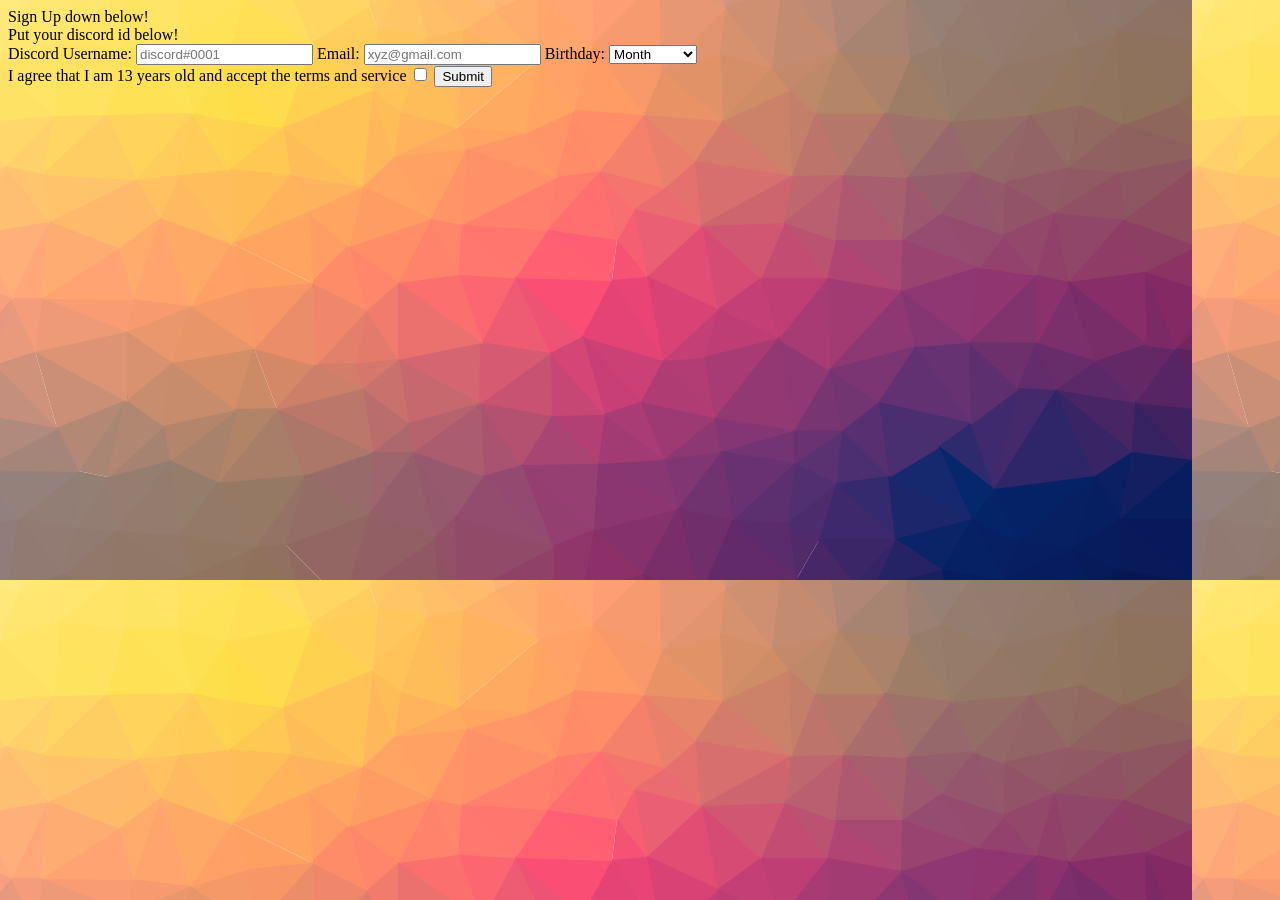
==== commit 3eefbb9c: "Update index.html" ====
--- a/index.html
+++ b/index.html
@@ -1,4 +1,4 @@
-8<!DOCTYPE html>
+<!DOCTYPE html>
 <hmtl>
 <head>
   <title> Sign Up for Mod!</title>
@@ -14,8 +14,8 @@
       
       <label for="email"> Email: </label>
              <input type="text" name="email" placeholder="xyz@gmail.com" required> 
-  
-  <link rel="stylesheet" type="text/css" href="style.css">
+      
+    <link rel="stylesheet" type="text/css" href="style.css">
   <link rel="stylesheet" type="text/css" href="util.css">
   
   <label for="Month">Birthday: </label>
